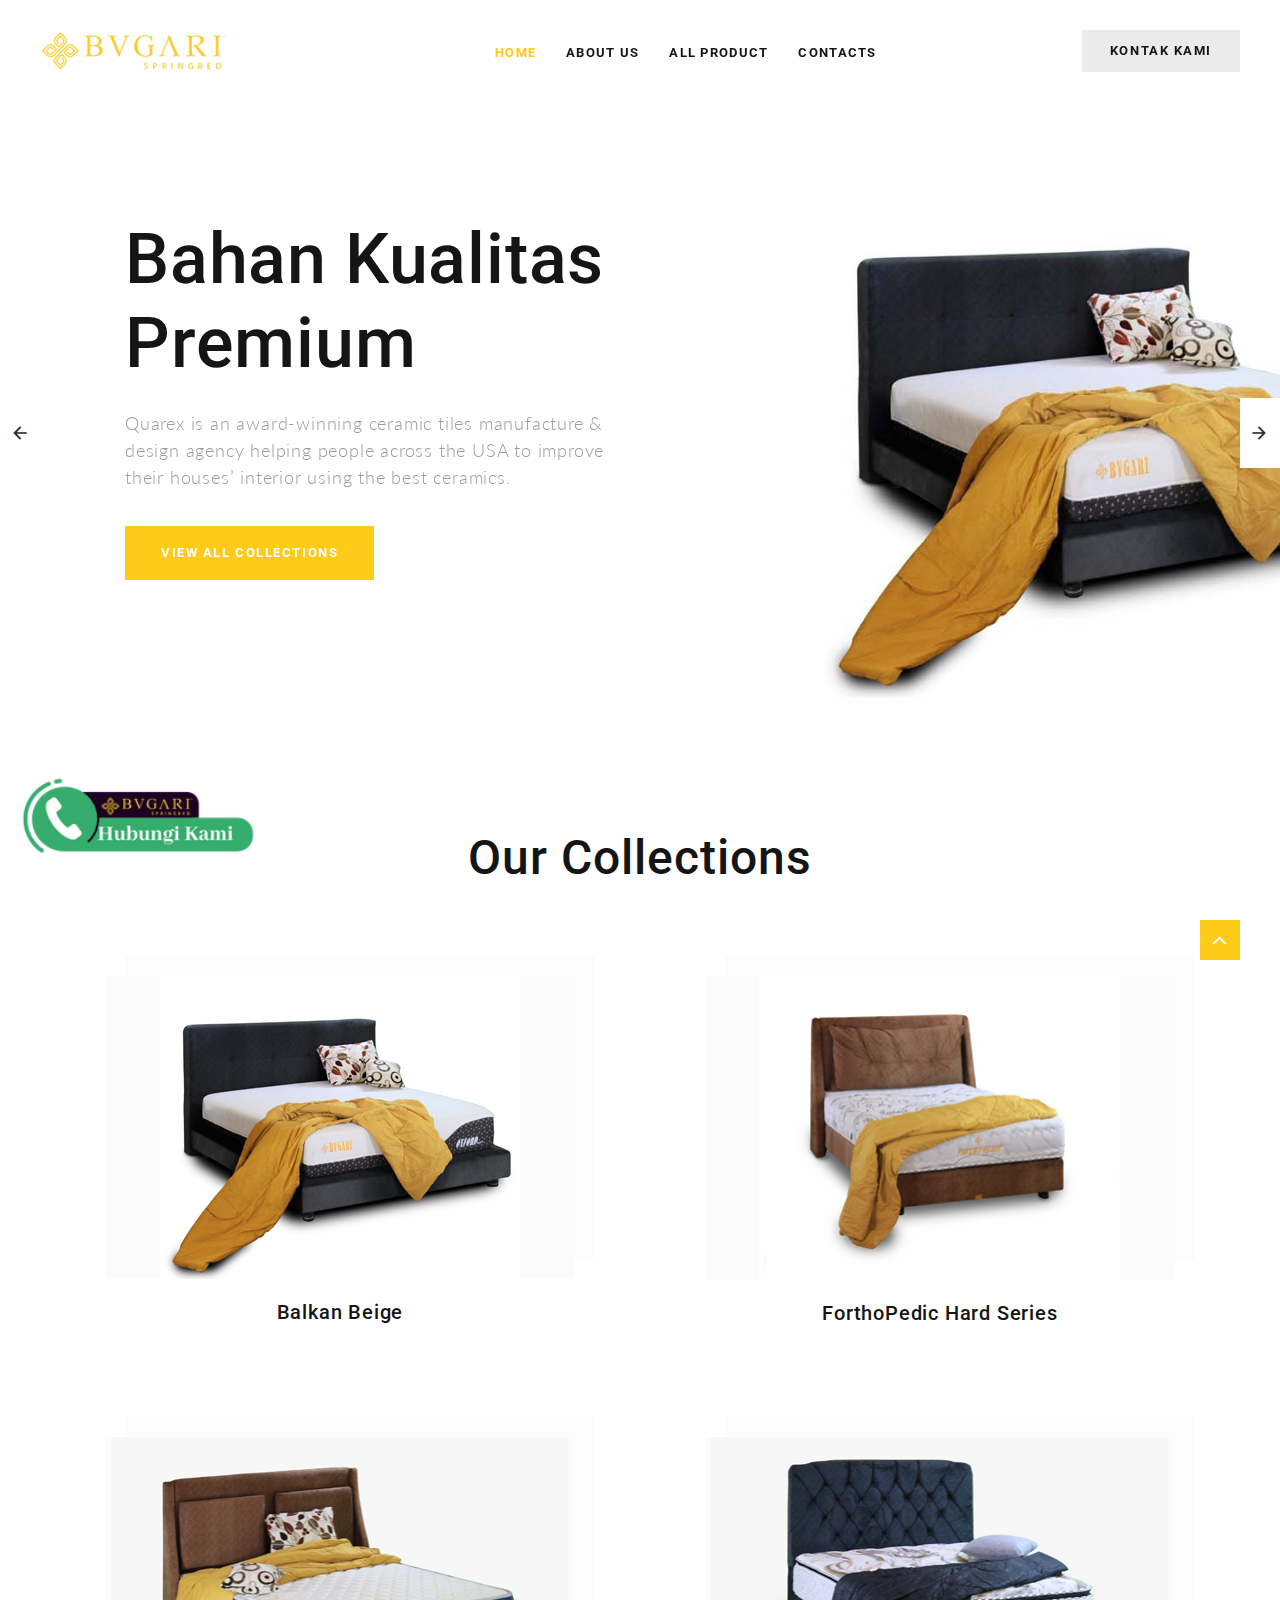
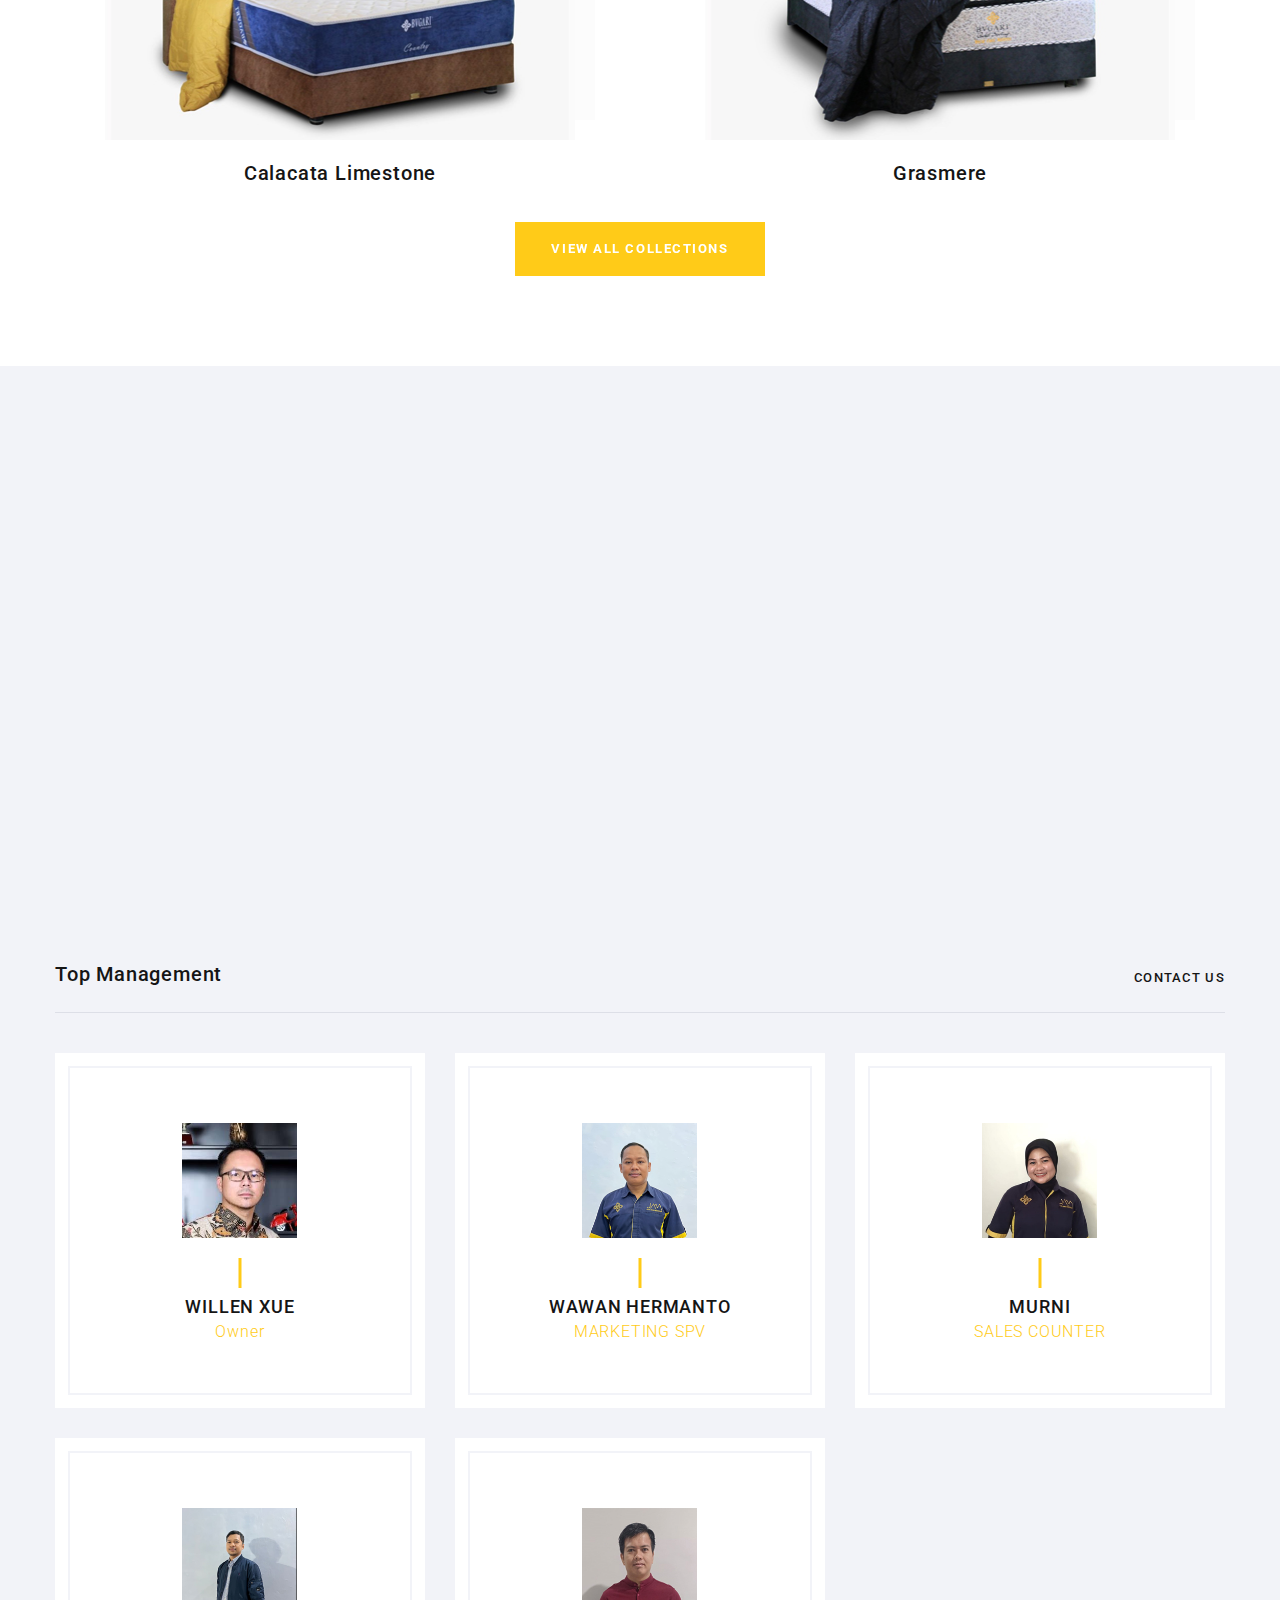
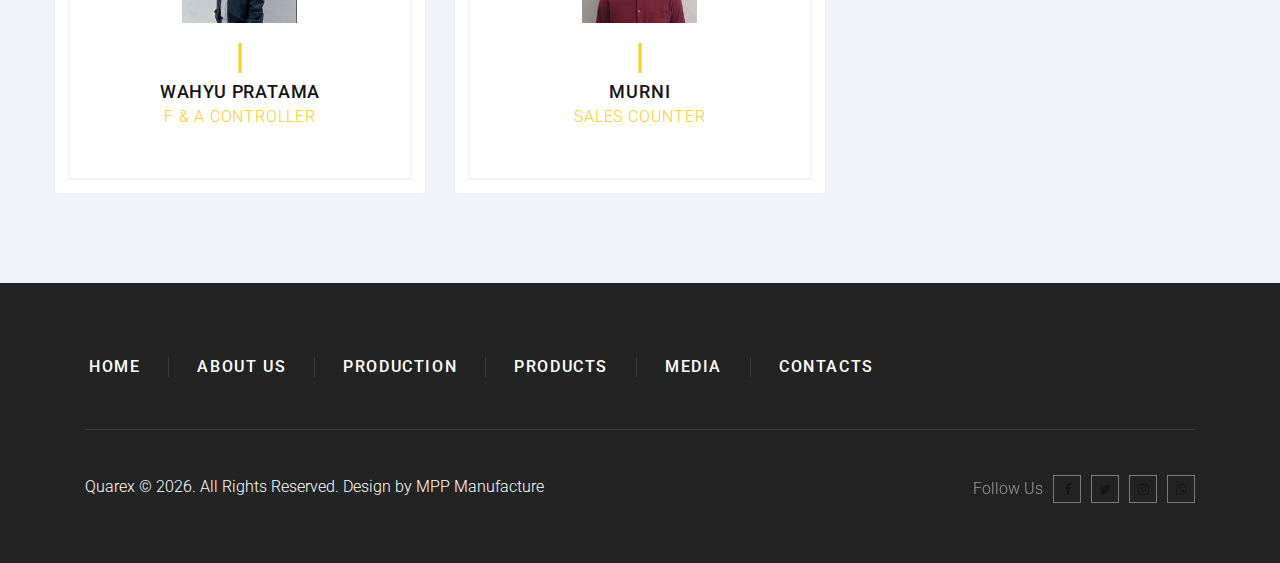
==== index.html @ 12d7d7af "Update index.html" ====
<!DOCTYPE html>
<html class="wide wow-animation" lang="en">
  <head>
    <!-- Site Title-->
    <title>Bvgari Springbed - </title>
    <meta name="format-detection" content="telephone=no">
    <meta name="viewport" content="width=device-width, height=device-height, initial-scale=1.0">
    <meta http-equiv="X-UA-Compatible" content="IE=edge">
    <meta charset="utf-8">
    <link rel="icon" href="images/favicon.png" type="image/x-icon">
    <!-- Stylesheets-->
    <link rel="stylesheet" type="text/css" href="//fonts.googleapis.com/css?family=Lato:300,400,700%7CRoboto:400,500,700">
    <link rel="stylesheet" href="css/bootstrap.css">
    <link rel="stylesheet" href="css/fonts.css">
    <link rel="stylesheet" href="css/style.css">
    <style>.ie-panel{display: none;background: #212121;padding: 10px 0;box-shadow: 3px 3px 5px 0 rgba(0,0,0,.3);clear: both;text-align:center;position: relative;z-index: 1;} html.ie-10 .ie-panel, html.lt-ie-10 .ie-panel {display: block;}</style>
  </head>
  <body>
    <div class="ie-panel"><a href="http://windows.microsoft.com/en-US/internet-explorer/"><img src="images/ie8-panel/warning_bar_0000_us.jpg" height="42" width="820" alt="You are using an outdated browser. For a faster, safer browsing experience, upgrade for free today."></a></div>
    <!-- Page Loader-->
    <div class="preloader" id="preloader">
      <div class="page-loader-logo">
        <div class="brand">
          <div class="brand__name"><img src="images/logo-bvgari.png" alt="" width="190" height="50"/>
          </div>
        </div>
      </div>
      <div class="page-loader-body">
        <div id="loadingProgressG">
          <div class="loadingProgressG" id="loadingProgressG_1"></div>
        </div>
      </div>
    </div>
    <!-- Page-->
    <div class="page">
      <!-- Page Header
        </a> -->
      <header class="page-header section">
        <!-- RD Navbar-->
        <div class="rd-navbar-wrap">
          <nav class="rd-navbar rd-navbar-creative" data-layout="rd-navbar-fixed" data-sm-layout="rd-navbar-fixed" data-sm-device-layout="rd-navbar-fixed" data-md-layout="rd-navbar-fixed" data-md-device-layout="rd-navbar-fixed" data-lg-device-layout="rd-navbar-fixed" data-lg-layout="rd-navbar-fullwidth" data-xl-device-layout="rd-navbar-fullwidth" data-xl-layout="rd-navbar-fullwidth" data-xxl-device-layout="rd-navbar-fullwidth" data-xxl-layout="rd-navbar-fullwidth" data-stick-up-clone="false" data-md-stick-up-offset="150px" data-lg-stick-up-offset="60px" data-md-stick-up="true" data-lg-stick-up="true">
            <div class="rd-navbar-main-outer">
              <div class="rd-navbar-main">
                <!-- RD Navbar Panel-->
                <div class="rd-navbar-panel">
                  <button class="rd-navbar-toggle" data-rd-navbar-toggle=".rd-navbar-nav-wrap"><span></span></button>
                  <!-- RD Navbar Brand-->
                  <div class="rd-navbar-brand"><a class="brand" href="index.html">
                      <div class="brand__name"><img src="images/logo-bvgari.png" alt="" width="190" height="50"/>
                      </div></a></div>
                </div>
                <!-- RD Navbar Nav-->
                <div class="rd-navbar-nav-wrap">
                  <div class="rd-navbar-main-item"><a class="button button-xs button-lighter" href="contacts.html">Kontak Kami</a></div>
                  <!-- RD Navbar Nav-->
                  <ul class="rd-navbar-nav">
                    <li class="active"><a href="index.html">Home</a>
                    </li>
                    <li><a href="about-us.html">About Us</a>
                    </li>
                    <li><a href="collection.html">All Product</a>
                    </li>
                    <li><a href="contacts.html">Contacts</a>
                    </li>
                  </ul>
                </div>
              </div>
            </div>
          </nav>
        </div>
      </header>
      <!-- Swiper-->
      <section class="section swiper-slider_style-3 swiper-buttons-alternate">
        <div class="swiper-container swiper-slider swiper-slider_height-1" data-loop="true" data-autoplay="4200" data-simulate-touch="false" data-additional-slides="0" data-custom-prev="#swiper-prev" data-custom-next="#swiper-next" data-custom-slide-effect="interLeaveEffect">
          <div class="swiper-wrapper">
            <div class="swiper-slide bg-gray-dark">
              <div class="slide-inner" style="background-image: url(images/slider-slide-1-1920x749.jpg);">
                <div class="swiper-slide-caption">
                  <div class="container">
                    <h1 data-caption-animate="fadeInUpSmall">Bahan Kualitas <br> Premium</h1>
                    <p class="big" style="max-width: 520px" data-caption-animate="fadeInRightSmall" data-caption-delay="300">Quarex is an award-winning ceramic tiles manufacture & design agency helping people across the USA to improve their houses’ interior using the best ceramics.</p><a class="button button-primary" href="#" data-caption-animate="fadeInRightSmall" data-caption-delay="550">View all Collections</a>
                  </div>
                </div>
              </div>
            </div>
            <div class="swiper-slide bg-gray-dark">
              <div class="slide-inner" style="background-image: url(images/slider-slide-2-1920x749.jpg);">
                <div class="swiper-slide-caption">
                  <div class="container">
                    <h1 data-caption-animate="fadeInUpSmall">Transforming Your Space</h1>
                    <p class="big" style="max-width: 520px" data-caption-animate="fadeInRightSmall" data-caption-delay="300">Our company has been the leading provider of quality tiles and tile design services to customers since 1999. We pay attention to every aspect of our work.</p><a class="button button-primary" href="#" data-caption-animate="fadeInRightSmall" data-caption-delay="550">View all Collections</a>
                  </div>
                </div>
              </div>
            </div>
            <div class="swiper-slide bg-gray-dark">
              <div class="slide-inner" style="background-image: url(images/slider-slide-3-1920x749.jpg);">
                <div class="swiper-slide-caption">
                  <div class="container">
                    <h1 data-caption-animate="fadeInUpSmall">Wide Product Variety</h1>
                    <p class="big" style="max-width: 520px" data-caption-animate="fadeInRightSmall" data-caption-delay="300">Our products have a variety of textures, finishes and performance features that allow you to choose just what you need for your new interior.</p><a class="button button-primary" href="#" data-caption-animate="fadeInRightSmall" data-caption-delay="550">View all Collections</a>
                  </div>
                </div>
              </div>
            </div>
          </div>
          <!-- Swiper pagination-->
          <div class="swiper-pagination"></div>
          <!-- Swiper Navigation-->
          <div class="swiper-button-prev"><span>Prev</span></div>
          <div class="swiper-button-next"><span>Next</span></div>
        </div>
      </section>
      <!-- Production-->
      <section class="section section-md bg-default text-center">
        <div class="container">
          <h2>Our Collections</h2>
          <div class="row row-70 row-lg-110 row-offset-1">
            <div class="col-lg-6"><a class="collection" href="#">
                <div class="collection-img"><img src="images/product-01-470x303.jpg" alt="" width="470" height="303"/>
                </div>
                <h4 class="collection-title">Balkan Beige</h4></a>
            </div>
            <div class="col-lg-6"><a class="collection" href="#">
                <div class="collection-img"><img src="images/product-02-470x303.jpg" alt="" width="470" height="303"/>
                </div>
                <h4 class="collection-title">ForthoPedic Hard Series</h4></a>
            </div>
            <div class="col-lg-6"><a class="collection" href="#">
                <div class="collection-img"><img src="images/product-03-470x303.jpg" alt="" width="470" height="303"/>
                </div>
                <h4 class="collection-title">Calacata Limestone</h4></a>
            </div>
            <div class="col-lg-6"><a class="collection" href="#">
                <div class="collection-img"><img src="images/product-04-470x303.jpg" alt="" width="470" height="303"/>
                </div>
                <h4 class="collection-title">Grasmere</h4></a>
            </div>
          </div>
          <a class="button button-primary" href="collection.html" data-caption-animate="fadeInRightSmall" data-caption-delay="550">View all Collections</a>
        </div>
      </section>
      <!-- Experience since 1999-->
      <section class="section section-md bg-gray-4">
        <div class="container">
          <div class="row row-50 justify-content-md-center justify-content-lg-between align-items-lg-center">
            <div class="col-md-10 col-lg-6 col-xl-5 wow fadeInLeftSmall">
              <div class="block-wrap-1">
                <h2>About Our Company</h2>
                <p>We are a team that brings together top-notch refinement and exports it to more than 110 countries the world. Our products form the basics of the best interiors worldwide.</p><a class="button button-darker" href="https://www.canva.com/design/DAFZkgccGFw/w0Gmjqi3jqzxrxmI_NbcDg/view?website#2">read more</a>
              </div>
            </div>
            <div class="col-md-10 col-lg-6 col-xl-7 d-flex wow fadeInRightSmall">
              <div class="thumb-video thumb-video_bordered"><img class="thumb-video__image" src="images/video-preview-962x465.jpg" alt="" width="962" height="465"/>
                <!-- <div class="thumb-video__caption"><a class="thumb-video__button" href="//vimeo.com/123196494" data-lightgallery="item"></a>
                  <h4 class="thumb-video__title">Video Presentation</h4>
                </div> -->
                <div style="position: relative; width: 100%; height: 0; padding-top: 56.2500%; padding-bottom: 0; box-shadow: 0 2px 8px 0 rgba(63,69,81,0.16); margin-top: 1.6em; margin-bottom: 0.9em; overflow: hidden; border-radius: 8px; will-change: transform;">
                <iframe loading="lazy" style="position: absolute; width: 100%; height: 100%; top: 0; left: 0; border: none; padding: 0;margin: 0;"
                  src="https:&#x2F;&#x2F;www.canva.com&#x2F;design&#x2F;DAFZktjOe5Y&#x2F;view?embed" allowfullscreen="allowfullscreen" allow="fullscreen">
                </iframe>
              </div>
              </div>
            </div>
          </div>
        </div>
      </section>

      <!-- Top Management-->
      <section class="section section-md bg-gray-4">
        <div class="container">
          <!-- Section Header-->
          <div class="section__header">
            <h4>Top Management</h4>
            <div class="section__header-element"><a class="link-cta" href="contacts.html">Contact Us</a></div>
          </div>
          <div class="row row-30">
            <div class="col-md-6 col-lg-4">
              <!-- Profile creative-->
              <article class="profile-creative">
                <div class="profile-creative__header"><img src="images/team/team (1).jpg" alt="" width="115" height="119"/>
                </div>
                <div class="profile-creative__main" data-fixed-height="">
                  <p class="profile-creative__title">WILLEN XUE</p>
                  <p class="profile-creative__subtitle">Owner</p>
                  <div class="profile-creative__element"><a href="mailto:#">info@demolink.org</a></div>
                </div>
              </article>
            </div>
            <div class="col-md-6 col-lg-4">
              <!-- Profile creative-->
              <article class="profile-creative">
                <div class="profile-creative__header"><img src="images/team/team (4).jpg" alt="" width="115" height="119"/>
                </div>
                <div class="profile-creative__main" data-fixed-height="">
                  <p class="profile-creative__title">WAWAN HERMANTO</p>
                  <p class="profile-creative__subtitle">MARKETING SPV</p>
                  <div class="profile-creative__element"><a href="mailto:#">info@demolink.org</a></div>
                </div>
              </article>
            </div>
            <div class="col-md-6 col-lg-4">
              <!-- Profile creative-->
              <article class="profile-creative">
                <div class="profile-creative__header"><img src="images/team/team (3).jpg" alt="" width="115" height="119"/>
                </div>
                <div class="profile-creative__main" data-fixed-height="">
                  <p class="profile-creative__title">MURNI</p>
                  <p class="profile-creative__subtitle">SALES COUNTER</p>
                  <div class="profile-creative__element"><a href="mailto:#">info@demolink.org</a></div>
                </div>
              </article>
            </div>
            <div class="col-md-6 col-lg-4">
              <!-- Profile creative-->
              <article class="profile-creative">
                <div class="profile-creative__header"><img src="images/team/team (2).jpg" alt="" width="115" height="119"/>
                </div>
                <div class="profile-creative__main" data-fixed-height="">
                  <p class="profile-creative__title">WAHYU PRATAMA</p>
                  <p class="profile-creative__subtitle">F & A CONTROLLER</p>
                  <div class="profile-creative__element"><a href="mailto:#">info@demolink.org</a></div>
                </div>
              </article>
            </div>
            <div class="col-md-6 col-lg-4">
              <!-- Profile creative-->
              <article class="profile-creative">
                <div class="profile-creative__header"><img src="images/team/team (5).jpg" alt="" width="115" height="119"/>
                </div>
                <div class="profile-creative__main" data-fixed-height="">
                  <p class="profile-creative__title">MURNI</p>
                  <p class="profile-creative__subtitle">SALES COUNTER</p>
                  <div class="profile-creative__element"><a href="mailto:#">info@demolink.org</a></div>
                </div>
              </article>
            </div>
          </div>
        </div>
      </section>

      <!-- Page Footer-->
      <!--  -->
      
      <style>
        .tombol_contact_us{
          position: fixed; left: 10px;bottom: 44px;z-index: 10;
        }
        .tombol_contact_us img{
          height: 80px;width: auto;
        }
      </style>
      <!-- <a href="https://wa.me/6285211381609?text=contoh%20isi%20pesan%20dikirim%20via%20whatsapp" class="tombol_contact_us"><img src="https://www.victoriafalls-guide.net/images/whatsapp-graphic.png"></a> -->
      <a href="https://wa.me/6285211381609?text=contoh%20isi%20pesan%20dikirim%20via%20whatsapp" class="tombol_contact_us"><img src="call.png"></a>
      <!-- <a href="https://wa.me/6285211381609?text=contoh%20isi%20pesan%20dikirim%20via%20whatsapp" class="tombol_contact_us"><img src="call.gif"></a> -->

      <footer class="footer-classic bg-gray-8">
        <div class="container">
          <div class="footer-classic__main">
            <ul class="list-nav-bordered">
              <li><a href="index.html">Home</a></li>
              <li><a href="about-us.html">About Us</a>
              </li>
              <li><a href="#">Production</a></li>
              <li><a href="#">Products</a></li>
              <li><a href="#">Media</a></li>
              <li><a href="contacts.html">Contacts</a>
              </li>
            </ul>
          </div>
          <div class="divider"></div>
          <div class="footer-classic__aside">
            <div class="row row-20">
              <div class="col-md-6 text-md-left">
                <!-- Rights-->
                <p class="rights"><span>Quarex</span><span>&nbsp;&copy;&nbsp;</span><span class="copyright-year"></span>. All Rights Reserved. Design by MPP Manufacture</p>
              </div>
              <div class="col-md-6 text-md-right">
                <ul class="list-inline-xxs">
                  <li>
                    <p>Follow Us</p>
                  </li>
                  <li><a class="icon icon-xs icon-style-modern fa fa-facebook" href="#"></a></li>
                  <li><a class="icon icon-xs icon-style-modern fa fa-twitter" href="#"></a></li>
                  <li><a class="icon icon-xs icon-style-modern fa fa-instagram" href="#"></a></li>
                  <li><a class="icon icon-xs icon-style-modern fa fa-whatsapp" href="#"></a></li>
                </ul>
              </div>
            </div>
          </div>
        </div>
      </footer>
    </div>
    <!-- Global Mailform Output-->
    <div class="snackbars" id="form-output-global"></div>
    <!-- Javascript-->
    <script src="js/core.min.js"></script>
    <script src="js/script.js"></script>
  </body>
</html>
---- css/fonts.css ----
/*
*
* Fonts
*//*
*
* Font Awesome Icons 4.7.0
* --------------------------------------------------
*/@font-face {	font-family: 'FontAwesome';	src: url("../fonts/fontawesome-webfont.eot?v=4.7.0");	src: url("../fonts/fontawesome-webfont.eot?#iefix&v=4.7.0") format("embedded-opentype"), url("../fonts/fontawesome-webfont.woff2?v=4.7.0") format("woff2"), url("../fonts/fontawesome-webfont.woff?v=4.7.0") format("woff"), url("../fonts/fontawesome-webfont.ttf?v=4.7.0") format("truetype"), url("../fonts/fontawesome-webfont.svg?v=4.7.0#fontawesomeregular") format("svg");	font-weight: normal;	font-style: normal;}.fa {	display: inline-block;	font-family: 'FontAwesome';	font-size: inherit;	text-rendering: auto;	-webkit-font-smoothing: antialiased;	-moz-osx-font-smoothing: grayscale;}[class*='fa-']:before {	font-weight: 400;	font-family: 'FontAwesome';}/* makes the font 33% larger relative to the icon container */.fa-lg {	font-size: 1.33333333em;	line-height: 0.75em;	vertical-align: -15%;}.fa-2x {	font-size: 2em;}.fa-3x {	font-size: 3em;}.fa-4x {	font-size: 4em;}.fa-5x {	font-size: 5em;}.fa-fw {	width: 1.28571429em;	text-align: center;}.fa-ul {	padding-left: 0;	margin-left: 2.14285714em;	list-style-type: none;}.fa-ul > li {	position: relative;}.fa-li {	position: absolute;	left: -2.14285714em;	width: 2.14285714em;	top: 0.14285714em;	text-align: center;}.fa-li.fa-lg {	left: -1.85714286em;}.fa-border {	padding: .2em .25em .15em;	border: solid 0.08em #eeeeee;	border-radius: .1em;}.fa-pull-left {	float: left;}.fa-pull-right {	float: right;}.fa.fa-pull-left {	margin-right: .3em;}.fa.fa-pull-right {	margin-left: .3em;}/* Deprecated as of 4.4.0 */.pull-right {	float: right;}.pull-left {	float: left;}.fa.pull-left {	margin-right: .3em;}.fa.pull-right {	margin-left: .3em;}.fa-spin {	-webkit-animation: fa-spin 2s infinite linear;	animation: fa-spin 2s infinite linear;}.fa-pulse {	-webkit-animation: fa-spin 1s infinite steps(8);	animation: fa-spin 1s infinite steps(8);}@-webkit-keyframes fa-spin {	0% {		-webkit-transform: rotate(0deg);		transform: rotate(0deg);	}	100% {		-webkit-transform: rotate(359deg);		transform: rotate(359deg);	}}@keyframes fa-spin {	0% {		-webkit-transform: rotate(0deg);		transform: rotate(0deg);	}	100% {		-webkit-transform: rotate(359deg);		transform: rotate(359deg);	}}.fa-rotate-90 {	-ms-filter: "progid:DXImageTransform.Microsoft.BasicImage(rotation=1)";	-webkit-transform: rotate(90deg);	-ms-transform: rotate(90deg);	transform: rotate(90deg);}.fa-rotate-180 {	-ms-filter: "progid:DXImageTransform.Microsoft.BasicImage(rotation=2)";	-webkit-transform: rotate(180deg);	-ms-transform: rotate(180deg);	transform: rotate(180deg);}.fa-rotate-270 {	-ms-filter: "progid:DXImageTransform.Microsoft.BasicImage(rotation=3)";	-webkit-transform: rotate(270deg);	-ms-transform: rotate(270deg);	transform: rotate(270deg);}.fa-flip-horizontal {	-ms-filter: "progid:DXImageTransform.Microsoft.BasicImage(rotation=0, mirror=1)";	-webkit-transform: scale(-1, 1);	-ms-transform: scale(-1, 1);	transform: scale(-1, 1);}.fa-flip-vertical {	-ms-filter: "progid:DXImageTransform.Microsoft.BasicImage(rotation=2, mirror=1)";	-webkit-transform: scale(1, -1);	-ms-transform: scale(1, -1);	transform: scale(1, -1);}:root .fa-rotate-90,:root .fa-rotate-180,:root .fa-rotate-270,:root .fa-flip-horizontal,:root .fa-flip-vertical {	filter: none;}.fa-stack {	position: relative;	display: inline-block;	width: 2em;	height: 2em;	line-height: 2em;	vertical-align: middle;}.fa-stack-1x,.fa-stack-2x {	position: absolute;	left: 0;	width: 100%;	text-align: center;}.fa-stack-1x {	line-height: inherit;}.fa-stack-2x {	font-size: 2em;}.fa-inverse {	color: #ffffff;}/* Font Awesome uses the Unicode Private Use Area (PUA) to ensure screen
   readers do not read off random characters that represent icons */.fa-glass:before {	content: "\f000";}.fa-music:before {	content: "\f001";}.fa-search:before {	content: "\f002";}.fa-envelope-o:before {	content: "\f003";}.fa-heart:before {	content: "\f004";}.fa-star:before {	content: "\f005";}.fa-star-o:before {	content: "\f006";}.fa-user:before {	content: "\f007";}.fa-film:before {	content: "\f008";}.fa-th-large:before {	content: "\f009";}.fa-th:before {	content: "\f00a";}.fa-th-list:before {	content: "\f00b";}.fa-check:before {	content: "\f00c";}.fa-remove:before,.fa-close:before,.fa-times:before {	content: "\f00d";}.fa-search-plus:before {	content: "\f00e";}.fa-search-minus:before {	content: "\f010";}.fa-power-off:before {	content: "\f011";}.fa-signal:before {	content: "\f012";}.fa-gear:before,.fa-cog:before {	content: "\f013";}.fa-trash-o:before {	content: "\f014";}.fa-home:before {	content: "\f015";}.fa-file-o:before {	content: "\f016";}.fa-clock-o:before {	content: "\f017";}.fa-road:before {	content: "\f018";}.fa-download:before {	content: "\f019";}.fa-arrow-circle-o-down:before {	content: "\f01a";}.fa-arrow-circle-o-up:before {	content: "\f01b";}.fa-inbox:before {	content: "\f01c";}.fa-play-circle-o:before {	content: "\f01d";}.fa-rotate-right:before,.fa-repeat:before {	content: "\f01e";}.fa-refresh:before {	content: "\f021";}.fa-list-alt:before {	content: "\f022";}.fa-lock:before {	content: "\f023";}.fa-flag:before {	content: "\f024";}.fa-headphones:before {	content: "\f025";}.fa-volume-off:before {	content: "\f026";}.fa-volume-down:before {	content: "\f027";}.fa-volume-up:before {	content: "\f028";}.fa-qrcode:before {	content: "\f029";}.fa-barcode:before {	content: "\f02a";}.fa-tag:before {	content: "\f02b";}.fa-tags:before {	content: "\f02c";}.fa-book:before {	content: "\f02d";}.fa-bookmark:before {	content: "\f02e";}.fa-print:before {	content: "\f02f";}.fa-camera:before {	content: "\f030";}.fa-font:before {	content: "\f031";}.fa-bold:before {	content: "\f032";}.fa-italic:before {	content: "\f033";}.fa-text-height:before {	content: "\f034";}.fa-text-width:before {	content: "\f035";}.fa-align-left:before {	content: "\f036";}.fa-align-center:before {	content: "\f037";}.fa-align-right:before {	content: "\f038";}.fa-align-justify:before {	content: "\f039";}.fa-list:before {	content: "\f03a";}.fa-dedent:before,.fa-outdent:before {	content: "\f03b";}.fa-indent:before {	content: "\f03c";}.fa-video-camera:before {	content: "\f03d";}.fa-photo:before,.fa-image:before,.fa-picture-o:before {	content: "\f03e";}.fa-pencil:before {	content: "\f040";}.fa-map-marker:before {	content: "\f041";}.fa-adjust:before {	content: "\f042";}.fa-tint:before {	content: "\f043";}.fa-edit:before,.fa-pencil-square-o:before {	content: "\f044";}.fa-share-square-o:before {	content: "\f045";}.fa-check-square-o:before {	content: "\f046";}.fa-arrows:before {	content: "\f047";}.fa-step-backward:before {	content: "\f048";}.fa-fast-backward:before {	content: "\f049";}.fa-backward:before {	content: "\f04a";}.fa-play:before {	content: "\f04b";}.fa-pause:before {	content: "\f04c";}.fa-stop:before {	content: "\f04d";}.fa-forward:before {	content: "\f04e";}.fa-fast-forward:before {	content: "\f050";}.fa-step-forward:before {	content: "\f051";}.fa-eject:before {	content: "\f052";}.fa-chevron-left:before {	content: "\f053";}.fa-chevron-right:before {	content: "\f054";}.fa-plus-circle:before {	content: "\f055";}.fa-minus-circle:before {	content: "\f056";}.fa-times-circle:before {	content: "\f057";}.fa-check-circle:before {	content: "\f058";}.fa-question-circle:before {	content: "\f059";}.fa-info-circle:before {	content: "\f05a";}.fa-crosshairs:before {	content: "\f05b";}.fa-times-circle-o:before {	content: "\f05c";}.fa-check-circle-o:before {	content: "\f05d";}.fa-ban:before {	content: "\f05e";}.fa-arrow-left:before {	content: "\f060";}.fa-arrow-right:before {	content: "\f061";}.fa-arrow-up:before {	content: "\f062";}.fa-arrow-down:before {	content: "\f063";}.fa-mail-forward:before,.fa-share:before {	content: "\f064";}.fa-expand:before {	content: "\f065";}.fa-compress:before {	content: "\f066";}.fa-plus:before {	content: "\f067";}.fa-minus:before {	content: "\f068";}.fa-asterisk:before {	content: "\f069";}.fa-exclamation-circle:before {	content: "\f06a";}.fa-gift:before {	content: "\f06b";}.fa-leaf:before {	content: "\f06c";}.fa-fire:before {	content: "\f06d";}.fa-eye:before {	content: "\f06e";}.fa-eye-slash:before {	content: "\f070";}.fa-warning:before,.fa-exclamation-triangle:before {	content: "\f071";}.fa-plane:before {	content: "\f072";}.fa-calendar:before {	content: "\f073";}.fa-random:before {	content: "\f074";}.fa-comment:before {	content: "\f075";}.fa-magnet:before {	content: "\f076";}.fa-chevron-up:before {	content: "\f077";}.fa-chevron-down:before {	content: "\f078";}.fa-retweet:before {	content: "\f079";}.fa-shopping-cart:before {	content: "\f07a";}.fa-folder:before {	content: "\f07b";}.fa-folder-open:before {	content: "\f07c";}.fa-arrows-v:before {	content: "\f07d";}.fa-arrows-h:before {	content: "\f07e";}.fa-bar-chart-o:before,.fa-bar-chart:before {	content: "\f080";}.fa-twitter-square:before {	content: "\f081";}.fa-facebook-square:before {	content: "\f082";}.fa-camera-retro:before {	content: "\f083";}.fa-key:before {	content: "\f084";}.fa-gears:before,.fa-cogs:before {	content: "\f085";}.fa-comments:before {	content: "\f086";}.fa-thumbs-o-up:before {	content: "\f087";}.fa-thumbs-o-down:before {	content: "\f088";}.fa-star-half:before {	content: "\f089";}.fa-heart-o:before {	content: "\f08a";}.fa-sign-out:before {	content: "\f08b";}.fa-linkedin-square:before {	content: "\f08c";}.fa-thumb-tack:before {	content: "\f08d";}.fa-external-link:before {	content: "\f08e";}.fa-sign-in:before {	content: "\f090";}.fa-trophy:before {	content: "\f091";}.fa-github-square:before {	content: "\f092";}.fa-upload:before {	content: "\f093";}.fa-lemon-o:before {	content: "\f094";}.fa-phone:before {	content: "\f095";}.fa-square-o:before {	content: "\f096";}.fa-bookmark-o:before {	content: "\f097";}.fa-phone-square:before {	content: "\f098";}.fa-twitter:before {	content: "\f099";}.fa-facebook-f:before,.fa-facebook:before {	content: "\f09a";}.fa-github:before {	content: "\f09b";}.fa-unlock:before {	content: "\f09c";}.fa-credit-card:before {	content: "\f09d";}.fa-feed:before,.fa-rss:before {	content: "\f09e";}.fa-hdd-o:before {	content: "\f0a0";}.fa-bullhorn:before {	content: "\f0a1";}.fa-bell:before {	content: "\f0f3";}.fa-certificate:before {	content: "\f0a3";}.fa-hand-o-right:before {	content: "\f0a4";}.fa-hand-o-left:before {	content: "\f0a5";}.fa-hand-o-up:before {	content: "\f0a6";}.fa-hand-o-down:before {	content: "\f0a7";}.fa-arrow-circle-left:before {	content: "\f0a8";}.fa-arrow-circle-right:before {	content: "\f0a9";}.fa-arrow-circle-up:before {	content: "\f0aa";}.fa-arrow-circle-down:before {	content: "\f0ab";}.fa-globe:before {	content: "\f0ac";}.fa-wrench:before {	content: "\f0ad";}.fa-tasks:before {	content: "\f0ae";}.fa-filter:before {	content: "\f0b0";}.fa-briefcase:before {	content: "\f0b1";}.fa-arrows-alt:before {	content: "\f0b2";}.fa-group:before,.fa-users:before {	content: "\f0c0";}.fa-chain:before,.fa-link:before {	content: "\f0c1";}.fa-cloud:before {	content: "\f0c2";}.fa-flask:before {	content: "\f0c3";}.fa-cut:before,.fa-scissors:before {	content: "\f0c4";}.fa-copy:before,.fa-files-o:before {	content: "\f0c5";}.fa-paperclip:before {	content: "\f0c6";}.fa-save:before,.fa-floppy-o:before {	content: "\f0c7";}.fa-square:before {	content: "\f0c8";}.fa-navicon:before,.fa-reorder:before,.fa-bars:before {	content: "\f0c9";}.fa-list-ul:before {	content: "\f0ca";}.fa-list-ol:before {	content: "\f0cb";}.fa-strikethrough:before {	content: "\f0cc";}.fa-underline:before {	content: "\f0cd";}.fa-table:before {	content: "\f0ce";}.fa-magic:before {	content: "\f0d0";}.fa-truck:before {	content: "\f0d1";}.fa-pinterest:before {	content: "\f0d2";}.fa-pinterest-square:before {	content: "\f0d3";}.fa-google-plus-square:before {	content: "\f0d4";}.fa-google-plus:before {	content: "\f0d5";}.fa-money:before {	content: "\f0d6";}.fa-caret-down:before {	content: "\f0d7";}.fa-caret-up:before {	content: "\f0d8";}.fa-caret-left:before {	content: "\f0d9";}.fa-caret-right:before {	content: "\f0da";}.fa-columns:before {	content: "\f0db";}.fa-unsorted:before,.fa-sort:before {	content: "\f0dc";}.fa-sort-down:before,.fa-sort-desc:before {	content: "\f0dd";}.fa-sort-up:before,.fa-sort-asc:before {	content: "\f0de";}.fa-envelope:before {	content: "\f0e0";}.fa-linkedin:before {	content: "\f0e1";}.fa-rotate-left:before,.fa-undo:before {	content: "\f0e2";}.fa-legal:before,.fa-gavel:before {	content: "\f0e3";}.fa-dashboard:before,.fa-tachometer:before {	content: "\f0e4";}.fa-comment-o:before {	content: "\f0e5";}.fa-comments-o:before {	content: "\f0e6";}.fa-flash:before,.fa-bolt:before {	content: "\f0e7";}.fa-sitemap:before {	content: "\f0e8";}.fa-umbrella:before {	content: "\f0e9";}.fa-paste:before,.fa-clipboard:before {	content: "\f0ea";}.fa-lightbulb-o:before {	content: "\f0eb";}.fa-exchange:before {	content: "\f0ec";}.fa-cloud-download:before {	content: "\f0ed";}.fa-cloud-upload:before {	content: "\f0ee";}.fa-user-md:before {	content: "\f0f0";}.fa-stethoscope:before {	content: "\f0f1";}.fa-suitcase:before {	content: "\f0f2";}.fa-bell-o:before {	content: "\f0a2";}.fa-coffee:before {	content: "\f0f4";}.fa-cutlery:before {	content: "\f0f5";}.fa-file-text-o:before {	content: "\f0f6";}.fa-building-o:before {	content: "\f0f7";}.fa-hospital-o:before {	content: "\f0f8";}.fa-ambulance:before {	content: "\f0f9";}.fa-medkit:before {	content: "\f0fa";}.fa-fighter-jet:before {	content: "\f0fb";}.fa-beer:before {	content: "\f0fc";}.fa-h-square:before {	content: "\f0fd";}.fa-plus-square:before {	content: "\f0fe";}.fa-angle-double-left:before {	content: "\f100";}.fa-angle-double-right:before {	content: "\f101";}.fa-angle-double-up:before {	content: "\f102";}.fa-angle-double-down:before {	content: "\f103";}.fa-angle-left:before {	content: "\f104";}.fa-angle-right:before {	content: "\f105";}.fa-angle-up:before {	content: "\f106";}.fa-angle-down:before {	content: "\f107";}.fa-desktop:before {	content: "\f108";}.fa-laptop:before {	content: "\f109";}.fa-tablet:before {	content: "\f10a";}.fa-mobile-phone:before,.fa-mobile:before {	content: "\f10b";}.fa-circle-o:before {	content: "\f10c";}.fa-quote-left:before {	content: "\f10d";}.fa-quote-right:before {	content: "\f10e";}.fa-spinner:before {	content: "\f110";}.fa-circle:before {	content: "\f111";}.fa-mail-reply:before,.fa-reply:before {	content: "\f112";}.fa-github-alt:before {	content: "\f113";}.fa-folder-o:before {	content: "\f114";}.fa-folder-open-o:before {	content: "\f115";}.fa-smile-o:before {	content: "\f118";}.fa-frown-o:before {	content: "\f119";}.fa-meh-o:before {	content: "\f11a";}.fa-gamepad:before {	content: "\f11b";}.fa-keyboard-o:before {	content: "\f11c";}.fa-flag-o:before {	content: "\f11d";}.fa-flag-checkered:before {	content: "\f11e";}.fa-terminal:before {	content: "\f120";}.fa-code:before {	content: "\f121";}.fa-mail-reply-all:before,.fa-reply-all:before {	content: "\f122";}.fa-star-half-empty:before,.fa-star-half-full:before,.fa-star-half-o:before {	content: "\f123";}.fa-location-arrow:before {	content: "\f124";}.fa-crop:before {	content: "\f125";}.fa-code-fork:before {	content: "\f126";}.fa-unlink:before,.fa-chain-broken:before {	content: "\f127";}.fa-question:before {	content: "\f128";}.fa-info:before {	content: "\f129";}.fa-exclamation:before {	content: "\f12a";}.fa-superscript:before {	content: "\f12b";}.fa-subscript:before {	content: "\f12c";}.fa-eraser:before {	content: "\f12d";}.fa-puzzle-piece:before {	content: "\f12e";}.fa-microphone:before {	content: "\f130";}.fa-microphone-slash:before {	content: "\f131";}.fa-shield:before {	content: "\f132";}.fa-calendar-o:before {	content: "\f133";}.fa-fire-extinguisher:before {	content: "\f134";}.fa-rocket:before {	content: "\f135";}.fa-maxcdn:before {	content: "\f136";}.fa-chevron-circle-left:before {	content: "\f137";}.fa-chevron-circle-right:before {	content: "\f138";}.fa-chevron-circle-up:before {	content: "\f139";}.fa-chevron-circle-down:before {	content: "\f13a";}.fa-html5:before {	content: "\f13b";}.fa-css3:before {	content: "\f13c";}.fa-anchor:before {	content: "\f13d";}.fa-unlock-alt:before {	content: "\f13e";}.fa-bullseye:before {	content: "\f140";}.fa-ellipsis-h:before {	content: "\f141";}.fa-ellipsis-v:before {	content: "\f142";}.fa-rss-square:before {	content: "\f143";}.fa-play-circle:before {	content: "\f144";}.fa-ticket:before {	content: "\f145";}.fa-minus-square:before {	content: "\f146";}.fa-minus-square-o:before {	content: "\f147";}.fa-level-up:before {	content: "\f148";}.fa-level-down:before {	content: "\f149";}.fa-check-square:before {	content: "\f14a";}.fa-pencil-square:before {	content: "\f14b";}.fa-external-link-square:before {	content: "\f14c";}.fa-share-square:before {	content: "\f14d";}.fa-compass:before {	content: "\f14e";}.fa-toggle-down:before,.fa-caret-square-o-down:before {	content: "\f150";}.fa-toggle-up:before,.fa-caret-square-o-up:before {	content: "\f151";}.fa-toggle-right:before,.fa-caret-square-o-right:before {	content: "\f152";}.fa-euro:before,.fa-eur:before {	content: "\f153";}.fa-gbp:before {	content: "\f154";}.fa-dollar:before,.fa-usd:before {	content: "\f155";}.fa-rupee:before,.fa-inr:before {	content: "\f156";}.fa-cny:before,.fa-rmb:before,.fa-yen:before,.fa-jpy:before {	content: "\f157";}.fa-ruble:before,.fa-rouble:before,.fa-rub:before {	content: "\f158";}.fa-won:before,.fa-krw:before {	content: "\f159";}.fa-bitcoin:before,.fa-btc:before {	content: "\f15a";}.fa-file:before {	content: "\f15b";}.fa-file-text:before {	content: "\f15c";}.fa-sort-alpha-asc:before {	content: "\f15d";}.fa-sort-alpha-desc:before {	content: "\f15e";}.fa-sort-amount-asc:before {	content: "\f160";}.fa-sort-amount-desc:before {	content: "\f161";}.fa-sort-numeric-asc:before {	content: "\f162";}.fa-sort-numeric-desc:before {	content: "\f163";}.fa-thumbs-up:before {	content: "\f164";}.fa-thumbs-down:before {	content: "\f165";}.fa-youtube-square:before {	content: "\f166";}.fa-youtube:before {	content: "\f167";}.fa-xing:before {	content: "\f168";}.fa-xing-square:before {	content: "\f169";}.fa-youtube-play:before {	content: "\f16a";}.fa-dropbox:before {	content: "\f16b";}.fa-stack-overflow:before {	content: "\f16c";}.fa-instagram:before {	content: "\f16d";}.fa-flickr:before {	content: "\f16e";}.fa-adn:before {	content: "\f170";}.fa-bitbucket:before {	content: "\f171";}.fa-bitbucket-square:before {	content: "\f172";}.fa-tumblr:before {	content: "\f173";}.fa-tumblr-square:before {	content: "\f174";}.fa-long-arrow-down:before {	content: "\f175";}.fa-long-arrow-up:before {	content: "\f176";}.fa-long-arrow-left:before {	content: "\f177";}.fa-long-arrow-right:before {	content: "\f178";}.fa-apple:before {	content: "\f179";}.fa-windows:before {	content: "\f17a";}.fa-android:before {	content: "\f17b";}.fa-linux:before {	content: "\f17c";}.fa-dribbble:before {	content: "\f17d";}.fa-skype:before {	content: "\f17e";}.fa-foursquare:before {	content: "\f180";}.fa-trello:before {	content: "\f181";}.fa-female:before {	content: "\f182";}.fa-male:before {	content: "\f183";}.fa-gittip:before,.fa-gratipay:before {	content: "\f184";}.fa-sun-o:before {	content: "\f185";}.fa-moon-o:before {	content: "\f186";}.fa-archive:before {	content: "\f187";}.fa-bug:before {	content: "\f188";}.fa-vk:before {	content: "\f189";}.fa-weibo:before {	content: "\f18a";}.fa-renren:before {	content: "\f18b";}.fa-pagelines:before {	content: "\f18c";}.fa-stack-exchange:before {	content: "\f18d";}.fa-arrow-circle-o-right:before {	content: "\f18e";}.fa-arrow-circle-o-left:before {	content: "\f190";}.fa-toggle-left:before,.fa-caret-square-o-left:before {	content: "\f191";}.fa-dot-circle-o:before {	content: "\f192";}.fa-wheelchair:before {	content: "\f193";}.fa-vimeo-square:before {	content: "\f194";}.fa-turkish-lira:before,.fa-try:before {	content: "\f195";}.fa-plus-square-o:before {	content: "\f196";}.fa-space-shuttle:before {	content: "\f197";}.fa-slack:before {	content: "\f198";}.fa-envelope-square:before {	content: "\f199";}.fa-wordpress:before {	content: "\f19a";}.fa-openid:before {	content: "\f19b";}.fa-institution:before,.fa-bank:before,.fa-university:before {	content: "\f19c";}.fa-mortar-board:before,.fa-graduation-cap:before {	content: "\f19d";}.fa-yahoo:before {	content: "\f19e";}.fa-google:before {	content: "\f1a0";}.fa-reddit:before {	content: "\f1a1";}.fa-reddit-square:before {	content: "\f1a2";}.fa-stumbleupon-circle:before {	content: "\f1a3";}.fa-stumbleupon:before {	content: "\f1a4";}.fa-delicious:before {	content: "\f1a5";}.fa-digg:before {	content: "\f1a6";}.fa-pied-piper-pp:before {	content: "\f1a7";}.fa-pied-piper-alt:before {	content: "\f1a8";}.fa-drupal:before {	content: "\f1a9";}.fa-joomla:before {	content: "\f1aa";}.fa-language:before {	content: "\f1ab";}.fa-fax:before {	content: "\f1ac";}.fa-building:before {	content: "\f1ad";}.fa-child:before {	content: "\f1ae";}.fa-paw:before {	content: "\f1b0";}.fa-spoon:before {	content: "\f1b1";}.fa-cube:before {	content: "\f1b2";}.fa-cubes:before {	content: "\f1b3";}.fa-behance:before {	content: "\f1b4";}.fa-behance-square:before {	content: "\f1b5";}.fa-steam:before {	content: "\f1b6";}.fa-steam-square:before {	content: "\f1b7";}.fa-recycle:before {	content: "\f1b8";}.fa-automobile:before,.fa-car:before {	content: "\f1b9";}.fa-cab:before,.fa-taxi:before {	content: "\f1ba";}.fa-tree:before {	content: "\f1bb";}.fa-spotify:before {	content: "\f1bc";}.fa-deviantart:before {	content: "\f1bd";}.fa-soundcloud:before {	content: "\f1be";}.fa-database:before {	content: "\f1c0";}.fa-file-pdf-o:before {	content: "\f1c1";}.fa-file-word-o:before {	content: "\f1c2";}.fa-file-excel-o:before {	content: "\f1c3";}.fa-file-powerpoint-o:before {	content: "\f1c4";}.fa-file-photo-o:before,.fa-file-picture-o:before,.fa-file-image-o:before {	content: "\f1c5";}.fa-file-zip-o:before,.fa-file-archive-o:before {	content: "\f1c6";}.fa-file-sound-o:before,.fa-file-audio-o:before {	content: "\f1c7";}.fa-file-movie-o:before,.fa-file-video-o:before {	content: "\f1c8";}.fa-file-code-o:before {	content: "\f1c9";}.fa-vine:before {	content: "\f1ca";}.fa-codepen:before {	content: "\f1cb";}.fa-jsfiddle:before {	content: "\f1cc";}.fa-life-bouy:before,.fa-life-buoy:before,.fa-life-saver:before,.fa-support:before,.fa-life-ring:before {	content: "\f1cd";}.fa-circle-o-notch:before {	content: "\f1ce";}.fa-ra:before,.fa-resistance:before,.fa-rebel:before {	content: "\f1d0";}.fa-ge:before,.fa-empire:before {	content: "\f1d1";}.fa-git-square:before {	content: "\f1d2";}.fa-git:before {	content: "\f1d3";}.fa-y-combinator-square:before,.fa-yc-square:before,.fa-hacker-news:before {	content: "\f1d4";}.fa-tencent-weibo:before {	content: "\f1d5";}.fa-qq:before {	content: "\f1d6";}.fa-wechat:before,.fa-weixin:before {	content: "\f1d7";}.fa-send:before,.fa-paper-plane:before {	content: "\f1d8";}.fa-send-o:before,.fa-paper-plane-o:before {	content: "\f1d9";}.fa-history:before {	content: "\f1da";}.fa-circle-thin:before {	content: "\f1db";}.fa-header:before {	content: "\f1dc";}.fa-paragraph:before {	content: "\f1dd";}.fa-sliders:before {	content: "\f1de";}.fa-share-alt:before {	content: "\f1e0";}.fa-share-alt-square:before {	content: "\f1e1";}.fa-bomb:before {	content: "\f1e2";}.fa-soccer-ball-o:before,.fa-futbol-o:before {	content: "\f1e3";}.fa-tty:before {	content: "\f1e4";}.fa-binoculars:before {	content: "\f1e5";}.fa-plug:before {	content: "\f1e6";}.fa-slideshare:before {	content: "\f1e7";}.fa-twitch:before {	content: "\f1e8";}.fa-yelp:before {	content: "\f1e9";}.fa-newspaper-o:before {	content: "\f1ea";}.fa-wifi:before {	content: "\f1eb";}.fa-calculator:before {	content: "\f1ec";}.fa-paypal:before {	content: "\f1ed";}.fa-google-wallet:before {	content: "\f1ee";}.fa-cc-visa:before {	content: "\f1f0";}.fa-cc-mastercard:before {	content: "\f1f1";}.fa-cc-discover:before {	content: "\f1f2";}.fa-cc-amex:before {	content: "\f1f3";}.fa-cc-paypal:before {	content: "\f1f4";}.fa-cc-stripe:before {	content: "\f1f5";}.fa-bell-slash:before {	content: "\f1f6";}.fa-bell-slash-o:before {	content: "\f1f7";}.fa-trash:before {	content: "\f1f8";}.fa-copyright:before {	content: "\f1f9";}.fa-at:before {	content: "\f1fa";}.fa-eyedropper:before {	content: "\f1fb";}.fa-paint-brush:before {	content: "\f1fc";}.fa-birthday-cake:before {	content: "\f1fd";}.fa-area-chart:before {	content: "\f1fe";}.fa-pie-chart:before {	content: "\f200";}.fa-line-chart:before {	content: "\f201";}.fa-lastfm:before {	content: "\f202";}.fa-lastfm-square:before {	content: "\f203";}.fa-toggle-off:before {	content: "\f204";}.fa-toggle-on:before {	content: "\f205";}.fa-bicycle:before {	content: "\f206";}.fa-bus:before {	content: "\f207";}.fa-ioxhost:before {	content: "\f208";}.fa-angellist:before {	content: "\f209";}.fa-cc:before {	content: "\f20a";}.fa-shekel:before,.fa-sheqel:before,.fa-ils:before {	content: "\f20b";}.fa-meanpath:before {	content: "\f20c";}.fa-buysellads:before {	content: "\f20d";}.fa-connectdevelop:before {	content: "\f20e";}.fa-dashcube:before {	content: "\f210";}.fa-forumbee:before {	content: "\f211";}.fa-leanpub:before {	content: "\f212";}.fa-sellsy:before {	content: "\f213";}.fa-shirtsinbulk:before {	content: "\f214";}.fa-simplybuilt:before {	content: "\f215";}.fa-skyatlas:before {	content: "\f216";}.fa-cart-plus:before {	content: "\f217";}.fa-cart-arrow-down:before {	content: "\f218";}.fa-diamond:before {	content: "\f219";}.fa-ship:before {	content: "\f21a";}.fa-user-secret:before {	content: "\f21b";}.fa-motorcycle:before {	content: "\f21c";}.fa-street-view:before {	content: "\f21d";}.fa-heartbeat:before {	content: "\f21e";}.fa-venus:before {	content: "\f221";}.fa-mars:before {	content: "\f222";}.fa-mercury:before {	content: "\f223";}.fa-intersex:before,.fa-transgender:before {	content: "\f224";}.fa-transgender-alt:before {	content: "\f225";}.fa-venus-double:before {	content: "\f226";}.fa-mars-double:before {	content: "\f227";}.fa-venus-mars:before {	content: "\f228";}.fa-mars-stroke:before {	content: "\f229";}.fa-mars-stroke-v:before {	content: "\f22a";}.fa-mars-stroke-h:before {	content: "\f22b";}.fa-neuter:before {	content: "\f22c";}.fa-genderless:before {	content: "\f22d";}.fa-facebook-official:before {	content: "\f230";}.fa-pinterest-p:before {	content: "\f231";}.fa-whatsapp:before {	content: "\f232";}.fa-server:before {	content: "\f233";}.fa-user-plus:before {	content: "\f234";}.fa-user-times:before {	content: "\f235";}.fa-hotel:before,.fa-bed:before {	content: "\f236";}.fa-viacoin:before {	content: "\f237";}.fa-train:before {	content: "\f238";}.fa-subway:before {	content: "\f239";}.fa-medium:before {	content: "\f23a";}.fa-yc:before,.fa-y-combinator:before {	content: "\f23b";}.fa-optin-monster:before {	content: "\f23c";}.fa-opencart:before {	content: "\f23d";}.fa-expeditedssl:before {	content: "\f23e";}.fa-battery-4:before,.fa-battery:before,.fa-battery-full:before {	content: "\f240";}.fa-battery-3:before,.fa-battery-three-quarters:before {	content: "\f241";}.fa-battery-2:before,.fa-battery-half:before {	content: "\f242";}.fa-battery-1:before,.fa-battery-quarter:before {	content: "\f243";}.fa-battery-0:before,.fa-battery-empty:before {	content: "\f244";}.fa-mouse-pointer:before {	content: "\f245";}.fa-i-cursor:before {	content: "\f246";}.fa-object-group:before {	content: "\f247";}.fa-object-ungroup:before {	content: "\f248";}.fa-sticky-note:before {	content: "\f249";}.fa-sticky-note-o:before {	content: "\f24a";}.fa-cc-jcb:before {	content: "\f24b";}.fa-cc-diners-club:before {	content: "\f24c";}.fa-clone:before {	content: "\f24d";}.fa-balance-scale:before {	content: "\f24e";}.fa-hourglass-o:before {	content: "\f250";}.fa-hourglass-1:before,.fa-hourglass-start:before {	content: "\f251";}.fa-hourglass-2:before,.fa-hourglass-half:before {	content: "\f252";}.fa-hourglass-3:before,.fa-hourglass-end:before {	content: "\f253";}.fa-hourglass:before {	content: "\f254";}.fa-hand-grab-o:before,.fa-hand-rock-o:before {	content: "\f255";}.fa-hand-stop-o:before,.fa-hand-paper-o:before {	content: "\f256";}.fa-hand-scissors-o:before {	content: "\f257";}.fa-hand-lizard-o:before {	content: "\f258";}.fa-hand-spock-o:before {	content: "\f259";}.fa-hand-pointer-o:before {	content: "\f25a";}.fa-hand-peace-o:before {	content: "\f25b";}.fa-trademark:before {	content: "\f25c";}.fa-registered:before {	content: "\f25d";}.fa-creative-commons:before {	content: "\f25e";}.fa-gg:before {	content: "\f260";}.fa-gg-circle:before {	content: "\f261";}.fa-tripadvisor:before {	content: "\f262";}.fa-odnoklassniki:before {	content: "\f263";}.fa-odnoklassniki-square:before {	content: "\f264";}.fa-get-pocket:before {	content: "\f265";}.fa-wikipedia-w:before {	content: "\f266";}.fa-safari:before {	content: "\f267";}.fa-chrome:before {	content: "\f268";}.fa-firefox:before {	content: "\f269";}.fa-opera:before {	content: "\f26a";}.fa-internet-explorer:before {	content: "\f26b";}.fa-tv:before,.fa-television:before {	content: "\f26c";}.fa-contao:before {	content: "\f26d";}.fa-500px:before {	content: "\f26e";}.fa-amazon:before {	content: "\f270";}.fa-calendar-plus-o:before {	content: "\f271";}.fa-calendar-minus-o:before {	content: "\f272";}.fa-calendar-times-o:before {	content: "\f273";}.fa-calendar-check-o:before {	content: "\f274";}.fa-industry:before {	content: "\f275";}.fa-map-pin:before {	content: "\f276";}.fa-map-signs:before {	content: "\f277";}.fa-map-o:before {	content: "\f278";}.fa-map:before {	content: "\f279";}.fa-commenting:before {	content: "\f27a";}.fa-commenting-o:before {	content: "\f27b";}.fa-houzz:before {	content: "\f27c";}.fa-vimeo:before {	content: "\f27d";}.fa-black-tie:before {	content: "\f27e";}.fa-fonticons:before {	content: "\f280";}.fa-reddit-alien:before {	content: "\f281";}.fa-edge:before {	content: "\f282";}.fa-credit-card-alt:before {	content: "\f283";}.fa-codiepie:before {	content: "\f284";}.fa-modx:before {	content: "\f285";}.fa-fort-awesome:before {	content: "\f286";}.fa-usb:before {	content: "\f287";}.fa-product-hunt:before {	content: "\f288";}.fa-mixcloud:before {	content: "\f289";}.fa-scribd:before {	content: "\f28a";}.fa-pause-circle:before {	content: "\f28b";}.fa-pause-circle-o:before {	content: "\f28c";}.fa-stop-circle:before {	content: "\f28d";}.fa-stop-circle-o:before {	content: "\f28e";}.fa-shopping-bag:before {	content: "\f290";}.fa-shopping-basket:before {	content: "\f291";}.fa-hashtag:before {	content: "\f292";}.fa-bluetooth:before {	content: "\f293";}.fa-bluetooth-b:before {	content: "\f294";}.fa-percent:before {	content: "\f295";}.fa-gitlab:before {	content: "\f296";}.fa-wpbeginner:before {	content: "\f297";}.fa-wpforms:before {	content: "\f298";}.fa-envira:before {	content: "\f299";}.fa-universal-access:before {	content: "\f29a";}.fa-wheelchair-alt:before {	content: "\f29b";}.fa-question-circle-o:before {	content: "\f29c";}.fa-blind:before {	content: "\f29d";}.fa-audio-description:before {	content: "\f29e";}.fa-volume-control-phone:before {	content: "\f2a0";}.fa-braille:before {	content: "\f2a1";}.fa-assistive-listening-systems:before {	content: "\f2a2";}.fa-asl-interpreting:before,.fa-american-sign-language-interpreting:before {	content: "\f2a3";}.fa-deafness:before,.fa-hard-of-hearing:before,.fa-deaf:before {	content: "\f2a4";}.fa-glide:before {	content: "\f2a5";}.fa-glide-g:before {	content: "\f2a6";}.fa-signing:before,.fa-sign-language:before {	content: "\f2a7";}.fa-low-vision:before {	content: "\f2a8";}.fa-viadeo:before {	content: "\f2a9";}.fa-viadeo-square:before {	content: "\f2aa";}.fa-snapchat:before {	content: "\f2ab";}.fa-snapchat-ghost:before {	content: "\f2ac";}.fa-snapchat-square:before {	content: "\f2ad";}.fa-pied-piper:before {	content: "\f2ae";}.fa-first-order:before {	content: "\f2b0";}.fa-yoast:before {	content: "\f2b1";}.fa-themeisle:before {	content: "\f2b2";}.fa-google-plus-circle:before,.fa-google-plus-official:before {	content: "\f2b3";}.fa-fa:before,.fa-font-awesome:before {	content: "\f2b4";}.fa-handshake-o:before {	content: "\f2b5";}.fa-envelope-open:before {	content: "\f2b6";}.fa-envelope-open-o:before {	content: "\f2b7";}.fa-linode:before {	content: "\f2b8";}.fa-address-book:before {	content: "\f2b9";}.fa-address-book-o:before {	content: "\f2ba";}.fa-vcard:before,.fa-address-card:before {	content: "\f2bb";}.fa-vcard-o:before,.fa-address-card-o:before {	content: "\f2bc";}.fa-user-circle:before {	content: "\f2bd";}.fa-user-circle-o:before {	content: "\f2be";}.fa-user-o:before {	content: "\f2c0";}.fa-id-badge:before {	content: "\f2c1";}.fa-drivers-license:before,.fa-id-card:before {	content: "\f2c2";}.fa-drivers-license-o:before,.fa-id-card-o:before {	content: "\f2c3";}.fa-quora:before {	content: "\f2c4";}.fa-free-code-camp:before {	content: "\f2c5";}.fa-telegram:before {	content: "\f2c6";}.fa-thermometer-4:before,.fa-thermometer:before,.fa-thermometer-full:before {	content: "\f2c7";}.fa-thermometer-3:before,.fa-thermometer-three-quarters:before {	content: "\f2c8";}.fa-thermometer-2:before,.fa-thermometer-half:before {	content: "\f2c9";}.fa-thermometer-1:before,.fa-thermometer-quarter:before {	content: "\f2ca";}.fa-thermometer-0:before,.fa-thermometer-empty:before {	content: "\f2cb";}.fa-shower:before {	content: "\f2cc";}.fa-bathtub:before,.fa-s15:before,.fa-bath:before {	content: "\f2cd";}.fa-podcast:before {	content: "\f2ce";}.fa-window-maximize:before {	content: "\f2d0";}.fa-window-minimize:before {	content: "\f2d1";}.fa-window-restore:before {	content: "\f2d2";}.fa-times-rectangle:before,.fa-window-close:before {	content: "\f2d3";}.fa-times-rectangle-o:before,.fa-window-close-o:before {	content: "\f2d4";}.fa-bandcamp:before {	content: "\f2d5";}.fa-grav:before {	content: "\f2d6";}.fa-etsy:before {	content: "\f2d7";}.fa-imdb:before {	content: "\f2d8";}.fa-ravelry:before {	content: "\f2d9";}.fa-eercast:before {	content: "\f2da";}.fa-microchip:before {	content: "\f2db";}.fa-snowflake-o:before {	content: "\f2dc";}.fa-superpowers:before {	content: "\f2dd";}.fa-wpexplorer:before {	content: "\f2de";}.fa-meetup:before {	content: "\f2e0";}.sr-only {	position: absolute;	width: 1px;	height: 1px;	padding: 0;	margin: -1px;	overflow: hidden;	clip: rect(0, 0, 0, 0);	border: 0;}.sr-only-focusable:active,.sr-only-focusable:focus {	position: static;	width: auto;	height: auto;	margin: 0;	overflow: visible;	clip: auto;}/*
*
* Material Design Icons
* --------------------------------------------------
*/@font-face {	font-family: "Material Design Icons";	src: url("../fonts/materialdesignicons-webfont.eot?v=1.4.57");	src: url("../fonts/materialdesignicons-webfont.eot?#iefix&v=1.4.57") format("embedded-opentype"), url("../fonts/materialdesignicons-webfont.woff2?v=1.4.57") format("woff2"), url("../fonts/materialdesignicons-webfont.woff?v=1.4.57") format("woff"), url("../fonts/materialdesignicons-webfont.ttf?v=1.4.57") format("truetype"), url("../fonts/materialdesignicons-webfont.svg?v=1.4.57#materialdesigniconsregular") format("svg");	font-weight: normal;	font-style: normal;}.mdi {	display: inline-block;	font: normal normal normal 24px/1 "Material Design Icons";	font-size: inherit;	text-rendering: auto;	-webkit-font-smoothing: antialiased;	-moz-osx-font-smoothing: grayscale;	transform: translate(0, 0);}.mdi-access-point:before {	content: "\f101";}.mdi-access-point-network:before {	content: "\f102";}.mdi-account:before {	content: "\f103";}.mdi-account-alert:before {	content: "\f104";}.mdi-account-box:before {	content: "\f105";}.mdi-account-box-outline:before {	content: "\f106";}.mdi-account-check:before {	content: "\f107";}.mdi-account-circle:before {	content: "\f108";}.mdi-account-convert:before {	content: "\f109";}.mdi-account-key:before {	content: "\f10a";}.mdi-account-location:before {	content: "\f10b";}.mdi-account-minus:before {	content: "\f10c";}.mdi-account-multiple:before {	content: "\f10d";}.mdi-account-multiple-outline:before {	content: "\f10e";}.mdi-account-multiple-plus:before {	content: "\f10f";}.mdi-account-network:before {	content: "\f110";}.mdi-account-off:before {	content: "\f111";}.mdi-account-outline:before {	content: "\f112";}.mdi-account-plus:before {	content: "\f113";}.mdi-account-remove:before {	content: "\f114";}.mdi-account-search:before {	content: "\f115";}.mdi-account-star:before {	content: "\f116";}.mdi-account-star-variant:before {	content: "\f117";}.mdi-account-switch:before {	content: "\f118";}.mdi-adjust:before {	content: "\f119";}.mdi-air-conditioner:before {	content: "\f11a";}.mdi-airballoon:before {	content: "\f11b";}.mdi-airplane:before {	content: "\f11c";}.mdi-airplane-off:before {	content: "\f11d";}.mdi-airplay:before {	content: "\f11e";}.mdi-alarm:before {	content: "\f11f";}.mdi-alarm-check:before {	content: "\f120";}.mdi-alarm-multiple:before {	content: "\f121";}.mdi-alarm-off:before {	content: "\f122";}.mdi-alarm-plus:before {	content: "\f123";}.mdi-album:before {	content: "\f124";}.mdi-alert:before {	content: "\f125";}.mdi-alert-box:before {	content: "\f126";}.mdi-alert-circle:before {	content: "\f127";}.mdi-alert-octagon:before {	content: "\f128";}.mdi-alert-outline:before {	content: "\f129";}.mdi-alpha:before {	content: "\f12a";}.mdi-alphabetical:before {	content: "\f12b";}.mdi-amazon:before {	content: "\f12c";}.mdi-amazon-clouddrive:before {	content: "\f12d";}.mdi-ambulance:before {	content: "\f12e";}.mdi-anchor:before {	content: "\f12f";}.mdi-android:before {	content: "\f130";}.mdi-android-debug-bridge:before {	content: "\f131";}.mdi-android-studio:before {	content: "\f132";}.mdi-apple:before {	content: "\f133";}.mdi-apple-finder:before {	content: "\f134";}.mdi-apple-ios:before {	content: "\f135";}.mdi-apple-mobileme:before {	content: "\f136";}.mdi-apple-safari:before {	content: "\f137";}.mdi-appnet:before {	content: "\f138";}.mdi-apps:before {	content: "\f139";}.mdi-archive:before {	content: "\f13a";}.mdi-arrange-bring-forward:before {	content: "\f13b";}.mdi-arrange-bring-to-front:before {	content: "\f13c";}.mdi-arrange-send-backward:before {	content: "\f13d";}.mdi-arrange-send-to-back:before {	content: "\f13e";}.mdi-arrow-all:before {	content: "\f13f";}.mdi-arrow-bottom-drop-circle:before {	content: "\f140";}.mdi-arrow-bottom-left:before {	content: "\f141";}.mdi-arrow-bottom-right:before {	content: "\f142";}.mdi-arrow-collapse:before {	content: "\f143";}.mdi-arrow-down:before {	content: "\f144";}.mdi-arrow-down-bold:before {	content: "\f145";}.mdi-arrow-down-bold-circle:before {	content: "\f146";}.mdi-arrow-down-bold-circle-outline:before {	content: "\f147";}.mdi-arrow-down-bold-hexagon-outline:before {	content: "\f148";}.mdi-arrow-expand:before {	content: "\f149";}.mdi-arrow-left:before {	content: "\f14a";}.mdi-arrow-left-bold:before {	content: "\f14b";}.mdi-arrow-left-bold-circle:before {	content: "\f14c";}.mdi-arrow-left-bold-circle-outline:before {	content: "\f14d";}.mdi-arrow-left-bold-hexagon-outline:before {	content: "\f14e";}.mdi-arrow-right:before {	content: "\f14f";}.mdi-arrow-right-bold:before {	content: "\f150";}.mdi-arrow-right-bold-circle:before {	content: "\f151";}.mdi-arrow-right-bold-circle-outline:before {	content: "\f152";}.mdi-arrow-right-bold-hexagon-outline:before {	content: "\f153";}.mdi-arrow-top-left:before {	content: "\f154";}.mdi-arrow-top-right:before {	content: "\f155";}.mdi-arrow-up:before {	content: "\f156";}.mdi-arrow-up-bold:before {	content: "\f157";}.mdi-arrow-up-bold-circle:before {	content: "\f158";}.mdi-arrow-up-bold-circle-outline:before {	content: "\f159";}.mdi-arrow-up-bold-hexagon-outline:before {	content: "\f15a";}.mdi-assistant:before {	content: "\f15b";}.mdi-at:before {	content: "\f15c";}.mdi-attachment:before {	content: "\f15d";}.mdi-audiobook:before {	content: "\f15e";}.mdi-auto-fix:before {	content: "\f15f";}.mdi-auto-upload:before {	content: "\f160";}.mdi-autorenew:before {	content: "\f161";}.mdi-av-timer:before {	content: "\f162";}.mdi-baby:before {	content: "\f163";}.mdi-backburger:before {	content: "\f164";}.mdi-backspace:before {	content: "\f165";}.mdi-backup-restore:before {	content: "\f166";}.mdi-bank:before {	content: "\f167";}.mdi-barcode:before {	content: "\f168";}.mdi-barcode-scan:before {	content: "\f169";}.mdi-barley:before {	content: "\f16a";}.mdi-barrel:before {	content: "\f16b";}.mdi-basecamp:before {	content: "\f16c";}.mdi-basket:before {	content: "\f16d";}.mdi-basket-fill:before {	content: "\f16e";}.mdi-basket-unfill:before {	content: "\f16f";}.mdi-battery:before {	content: "\f170";}.mdi-battery-10:before {	content: "\f171";}.mdi-battery-20:before {	content: "\f172";}.mdi-battery-30:before {	content: "\f173";}.mdi-battery-40:before {	content: "\f174";}.mdi-battery-50:before {	content: "\f175";}.mdi-battery-60:before {	content: "\f176";}.mdi-battery-70:before {	content: "\f177";}.mdi-battery-80:before {	content: "\f178";}.mdi-battery-90:before {	content: "\f179";}.mdi-battery-alert:before {	content: "\f17a";}.mdi-battery-charging:before {	content: "\f17b";}.mdi-battery-charging-100:before {	content: "\f17c";}.mdi-battery-charging-20:before {	content: "\f17d";}.mdi-battery-charging-30:before {	content: "\f17e";}.mdi-battery-charging-40:before {	content: "\f17f";}.mdi-battery-charging-60:before {	content: "\f180";}.mdi-battery-charging-80:before {	content: "\f181";}.mdi-battery-charging-90:before {	content: "\f182";}.mdi-battery-minus:before {	content: "\f183";}.mdi-battery-negative:before {	content: "\f184";}.mdi-battery-outline:before {	content: "\f185";}.mdi-battery-plus:before {	content: "\f186";}.mdi-battery-positive:before {	content: "\f187";}.mdi-battery-unknown:before {	content: "\f188";}.mdi-beach:before {	content: "\f189";}.mdi-beaker:before {	content: "\f18a";}.mdi-beaker-empty:before {	content: "\f18b";}.mdi-beaker-empty-outline:before {	content: "\f18c";}.mdi-beaker-outline:before {	content: "\f18d";}.mdi-beats:before {	content: "\f18e";}.mdi-beer:before {	content: "\f18f";}.mdi-behance:before {	content: "\f190";}.mdi-bell:before {	content: "\f191";}.mdi-bell-off:before {	content: "\f192";}.mdi-bell-outline:before {	content: "\f193";}.mdi-bell-plus:before {	content: "\f194";}.mdi-bell-ring:before {	content: "\f195";}.mdi-bell-ring-outline:before {	content: "\f196";}.mdi-bell-sleep:before {	content: "\f197";}.mdi-beta:before {	content: "\f198";}.mdi-bike:before {	content: "\f199";}.mdi-bing:before {	content: "\f19a";}.mdi-binoculars:before {	content: "\f19b";}.mdi-bio:before {	content: "\f19c";}.mdi-biohazard:before {	content: "\f19d";}.mdi-bitbucket:before {	content: "\f19e";}.mdi-black-mesa:before {	content: "\f19f";}.mdi-blackberry:before {	content: "\f1a0";}.mdi-blender:before {	content: "\f1a1";}.mdi-blinds:before {	content: "\f1a2";}.mdi-block-helper:before {	content: "\f1a3";}.mdi-blogger:before {	content: "\f1a4";}.mdi-bluetooth:before {	content: "\f1a5";}.mdi-bluetooth-audio:before {	content: "\f1a6";}.mdi-bluetooth-connect:before {	content: "\f1a7";}.mdi-bluetooth-off:before {	content: "\f1a8";}.mdi-bluetooth-settings:before {	content: "\f1a9";}.mdi-bluetooth-transfer:before {	content: "\f1aa";}.mdi-blur:before {	content: "\f1ab";}.mdi-blur-linear:before {	content: "\f1ac";}.mdi-blur-off:before {	content: "\f1ad";}.mdi-blur-radial:before {	content: "\f1ae";}.mdi-bone:before {	content: "\f1af";}.mdi-book:before {	content: "\f1b0";}.mdi-book-multiple:before {	content: "\f1b1";}.mdi-book-multiple-variant:before {	content: "\f1b2";}.mdi-book-open:before {	content: "\f1b3";}.mdi-book-open-variant:before {	content: "\f1b4";}.mdi-book-variant:before {	content: "\f1b5";}.mdi-bookmark:before {	content: "\f1b6";}.mdi-bookmark-check:before {	content: "\f1b7";}.mdi-bookmark-music:before {	content: "\f1b8";}.mdi-bookmark-outline:before {	content: "\f1b9";}.mdi-bookmark-outline-plus:before {	content: "\f1ba";}.mdi-bookmark-plus:before {	content: "\f1bb";}.mdi-bookmark-remove:before {	content: "\f1bc";}.mdi-border-all:before {	content: "\f1bd";}.mdi-border-bottom:before {	content: "\f1be";}.mdi-border-color:before {	content: "\f1bf";}.mdi-border-horizontal:before {	content: "\f1c0";}.mdi-border-inside:before {	content: "\f1c1";}.mdi-border-left:before {	content: "\f1c2";}.mdi-border-none:before {	content: "\f1c3";}.mdi-border-outside:before {	content: "\f1c4";}.mdi-border-right:before {	content: "\f1c5";}.mdi-border-style:before {	content: "\f1c6";}.mdi-border-top:before {	content: "\f1c7";}.mdi-border-vertical:before {	content: "\f1c8";}.mdi-bowling:before {	content: "\f1c9";}.mdi-box:before {	content: "\f1ca";}.mdi-box-cutter:before {	content: "\f1cb";}.mdi-briefcase:before {	content: "\f1cc";}.mdi-briefcase-check:before {	content: "\f1cd";}.mdi-briefcase-download:before {	content: "\f1ce";}.mdi-briefcase-upload:before {	content: "\f1cf";}.mdi-brightness-1:before {	content: "\f1d0";}.mdi-brightness-2:before {	content: "\f1d1";}.mdi-brightness-3:before {	content: "\f1d2";}.mdi-brightness-4:before {	content: "\f1d3";}.mdi-brightness-5:before {	content: "\f1d4";}.mdi-brightness-6:before {	content: "\f1d5";}.mdi-brightness-7:before {	content: "\f1d6";}.mdi-brightness-auto:before {	content: "\f1d7";}.mdi-broom:before {	content: "\f1d8";}.mdi-brush:before {	content: "\f1d9";}.mdi-bug:before {	content: "\f1da";}.mdi-bulletin-board:before {	content: "\f1db";}.mdi-bullhorn:before {	content: "\f1dc";}.mdi-bus:before {	content: "\f1dd";}.mdi-cached:before {	content: "\f1de";}.mdi-cake:before {	content: "\f1df";}.mdi-cake-layered:before {	content: "\f1e0";}.mdi-cake-variant:before {	content: "\f1e1";}.mdi-calculator:before {	content: "\f1e2";}.mdi-calendar:before {	content: "\f1e3";}.mdi-calendar-blank:before {	content: "\f1e4";}.mdi-calendar-check:before {	content: "\f1e5";}.mdi-calendar-clock:before {	content: "\f1e6";}.mdi-calendar-multiple:before {	content: "\f1e7";}.mdi-calendar-multiple-check:before {	content: "\f1e8";}.mdi-calendar-plus:before {	content: "\f1e9";}.mdi-calendar-remove:before {	content: "\f1ea";}.mdi-calendar-text:before {	content: "\f1eb";}.mdi-calendar-today:before {	content: "\f1ec";}.mdi-call-made:before {	content: "\f1ed";}.mdi-call-merge:before {	content: "\f1ee";}.mdi-call-missed:before {	content: "\f1ef";}.mdi-call-received:before {	content: "\f1f0";}.mdi-call-split:before {	content: "\f1f1";}.mdi-camcorder:before {	content: "\f1f2";}.mdi-camcorder-box:before {	content: "\f1f3";}.mdi-camcorder-box-off:before {	content: "\f1f4";}.mdi-camcorder-off:before {	content: "\f1f5";}.mdi-camera:before {	content: "\f1f6";}.mdi-camera-enhance:before {	content: "\f1f7";}.mdi-camera-front:before {	content: "\f1f8";}.mdi-camera-front-variant:before {	content: "\f1f9";}.mdi-camera-iris:before {	content: "\f1fa";}.mdi-camera-party-mode:before {	content: "\f1fb";}.mdi-camera-rear:before {	content: "\f1fc";}.mdi-camera-rear-variant:before {	content: "\f1fd";}.mdi-camera-switch:before {	content: "\f1fe";}.mdi-camera-timer:before {	content: "\f1ff";}.mdi-candycane:before {	content: "\f200";}.mdi-car:before {	content: "\f201";}.mdi-car-battery:before {	content: "\f202";}.mdi-car-connected:before {	content: "\f203";}.mdi-car-wash:before {	content: "\f204";}.mdi-carrot:before {	content: "\f205";}.mdi-cart:before {	content: "\f206";}.mdi-cart-outline:before {	content: "\f207";}.mdi-cart-plus:before {	content: "\f208";}.mdi-case-sensitive-alt:before {	content: "\f209";}.mdi-cash:before {	content: "\f20a";}.mdi-cash-100:before {	content: "\f20b";}.mdi-cash-multiple:before {	content: "\f20c";}.mdi-cash-usd:before {	content: "\f20d";}.mdi-cast:before {	content: "\f20e";}.mdi-cast-connected:before {	content: "\f20f";}.mdi-castle:before {	content: "\f210";}.mdi-cat:before {	content: "\f211";}.mdi-cellphone:before {	content: "\f212";}.mdi-cellphone-android:before {	content: "\f213";}.mdi-cellphone-basic:before {	content: "\f214";}.mdi-cellphone-dock:before {	content: "\f215";}.mdi-cellphone-iphone:before {	content: "\f216";}.mdi-cellphone-link:before {	content: "\f217";}.mdi-cellphone-link-off:before {	content: "\f218";}.mdi-cellphone-settings:before {	content: "\f219";}.mdi-certificate:before {	content: "\f21a";}.mdi-chair-school:before {	content: "\f21b";}.mdi-chart-arc:before {	content: "\f21c";}.mdi-chart-areaspline:before {	content: "\f21d";}.mdi-chart-bar:before {	content: "\f21e";}.mdi-chart-histogram:before {	content: "\f21f";}.mdi-chart-line:before {	content: "\f220";}.mdi-chart-pie:before {	content: "\f221";}.mdi-check:before {	content: "\f222";}.mdi-check-all:before {	content: "\f223";}.mdi-checkbox-blank:before {	content: "\f224";}.mdi-checkbox-blank-circle:before {	content: "\f225";}.mdi-checkbox-blank-circle-outline:before {	content: "\f226";}.mdi-checkbox-blank-outline:before {	content: "\f227";}.mdi-checkbox-marked:before {	content: "\f228";}.mdi-checkbox-marked-circle:before {	content: "\f229";}.mdi-checkbox-marked-circle-outline:before {	content: "\f22a";}.mdi-checkbox-marked-outline:before {	content: "\f22b";}.mdi-checkbox-multiple-blank:before {	content: "\f22c";}.mdi-checkbox-multiple-blank-outline:before {	content: "\f22d";}.mdi-checkbox-multiple-marked:before {	content: "\f22e";}.mdi-checkbox-multiple-marked-outline:before {	content: "\f22f";}.mdi-checkerboard:before {	content: "\f230";}.mdi-chemical-weapon:before {	content: "\f231";}.mdi-chevron-double-down:before {	content: "\f232";}.mdi-chevron-double-left:before {	content: "\f233";}.mdi-chevron-double-right:before {	content: "\f234";}.mdi-chevron-double-up:before {	content: "\f235";}.mdi-chevron-down:before {	content: "\f236";}.mdi-chevron-left:before {	content: "\f237";}.mdi-chevron-right:before {	content: "\f238";}.mdi-chevron-up:before {	content: "\f239";}.mdi-church:before {	content: "\f23a";}.mdi-cisco-webex:before {	content: "\f23b";}.mdi-city:before {	content: "\f23c";}.mdi-clipboard:before {	content: "\f23d";}.mdi-clipboard-account:before {	content: "\f23e";}.mdi-clipboard-alert:before {	content: "\f23f";}.mdi-clipboard-arrow-down:before {	content: "\f240";}.mdi-clipboard-arrow-left:before {	content: "\f241";}.mdi-clipboard-check:before {	content: "\f242";}.mdi-clipboard-outline:before {	content: "\f243";}.mdi-clipboard-text:before {	content: "\f244";}.mdi-clippy:before {	content: "\f245";}.mdi-clock:before {	content: "\f246";}.mdi-clock-end:before {	content: "\f247";}.mdi-clock-fast:before {	content: "\f248";}.mdi-clock-in:before {	content: "\f249";}.mdi-clock-out:before {	content: "\f24a";}.mdi-clock-start:before {	content: "\f24b";}.mdi-close:before {	content: "\f24c";}.mdi-close-box:before {	content: "\f24d";}.mdi-close-box-outline:before {	content: "\f24e";}.mdi-close-circle:before {	content: "\f24f";}.mdi-close-circle-outline:before {	content: "\f250";}.mdi-close-network:before {	content: "\f251";}.mdi-close-octagon:before {	content: "\f252";}.mdi-close-octagon-outline:before {	content: "\f253";}.mdi-closed-caption:before {	content: "\f254";}.mdi-cloud:before {	content: "\f255";}.mdi-cloud-check:before {	content: "\f256";}.mdi-cloud-circle:before {	content: "\f257";}.mdi-cloud-download:before {	content: "\f258";}.mdi-cloud-outline:before {	content: "\f259";}.mdi-cloud-outline-off:before {	content: "\f25a";}.mdi-cloud-print:before {	content: "\f25b";}.mdi-cloud-print-outline:before {	content: "\f25c";}.mdi-cloud-upload:before {	content: "\f25d";}.mdi-code-array:before {	content: "\f25e";}.mdi-code-braces:before {	content: "\f25f";}.mdi-code-brackets:before {	content: "\f260";}.mdi-code-equal:before {	content: "\f261";}.mdi-code-greater-than:before {	content: "\f262";}.mdi-code-greater-than-or-equal:before {	content: "\f263";}.mdi-code-less-than:before {	content: "\f264";}.mdi-code-less-than-or-equal:before {	content: "\f265";}.mdi-code-not-equal:before {	content: "\f266";}.mdi-code-not-equal-variant:before {	content: "\f267";}.mdi-code-parentheses:before {	content: "\f268";}.mdi-code-string:before {	content: "\f269";}.mdi-code-tags:before {	content: "\f26a";}.mdi-codepen:before {	content: "\f26b";}.mdi-coffee:before {	content: "\f26c";}.mdi-coffee-to-go:before {	content: "\f26d";}.mdi-coin:before {	content: "\f26e";}.mdi-color-helper:before {	content: "\f26f";}.mdi-comment:before {	content: "\f270";}.mdi-comment-account:before {	content: "\f271";}.mdi-comment-account-outline:before {	content: "\f272";}.mdi-comment-alert:before {	content: "\f273";}.mdi-comment-alert-outline:before {	content: "\f274";}.mdi-comment-check:before {	content: "\f275";}.mdi-comment-check-outline:before {	content: "\f276";}.mdi-comment-multiple-outline:before {	content: "\f277";}.mdi-comment-outline:before {	content: "\f278";}.mdi-comment-plus-outline:before {	content: "\f279";}.mdi-comment-processing:before {	content: "\f27a";}.mdi-comment-processing-outline:before {	content: "\f27b";}.mdi-comment-question-outline:before {	content: "\f27c";}.mdi-comment-remove-outline:before {	content: "\f27d";}.mdi-comment-text:before {	content: "\f27e";}.mdi-comment-text-outline:before {	content: "\f27f";}.mdi-compare:before {	content: "\f280";}.mdi-compass:before {	content: "\f281";}.mdi-compass-outline:before {	content: "\f282";}.mdi-console:before {	content: "\f283";}.mdi-contact-mail:before {	content: "\f284";}.mdi-content-copy:before {	content: "\f285";}.mdi-content-cut:before {	content: "\f286";}.mdi-content-duplicate:before {	content: "\f287";}.mdi-content-paste:before {	content: "\f288";}.mdi-content-save:before {	content: "\f289";}.mdi-content-save-all:before {	content: "\f28a";}.mdi-contrast:before {	content: "\f28b";}.mdi-contrast-box:before {	content: "\f28c";}.mdi-contrast-circle:before {	content: "\f28d";}.mdi-cookie:before {	content: "\f28e";}.mdi-cow:before {	content: "\f28f";}.mdi-credit-card:before {	content: "\f290";}.mdi-credit-card-multiple:before {	content: "\f291";}.mdi-credit-card-scan:before {	content: "\f292";}.mdi-crop:before {	content: "\f293";}.mdi-crop-free:before {	content: "\f294";}.mdi-crop-landscape:before {	content: "\f295";}.mdi-crop-portrait:before {	content: "\f296";}.mdi-crop-square:before {	content: "\f297";}.mdi-crosshairs:before {	content: "\f298";}.mdi-crosshairs-gps:before {	content: "\f299";}.mdi-crown:before {	content: "\f29a";}.mdi-cube:before {	content: "\f29b";}.mdi-cube-outline:before {	content: "\f29c";}.mdi-cube-send:before {	content: "\f29d";}.mdi-cube-unfolded:before {	content: "\f29e";}.mdi-cup:before {	content: "\f29f";}.mdi-cup-water:before {	content: "\f2a0";}.mdi-currency-btc:before {	content: "\f2a1";}.mdi-currency-eur:before {	content: "\f2a2";}.mdi-currency-gbp:before {	content: "\f2a3";}.mdi-currency-inr:before {	content: "\f2a4";}.mdi-currency-ngn:before {	content: "\f2a5";}.mdi-currency-rub:before {	content: "\f2a6";}.mdi-currency-try:before {	content: "\f2a7";}.mdi-currency-usd:before {	content: "\f2a8";}.mdi-cursor-default:before {	content: "\f2a9";}.mdi-cursor-default-outline:before {	content: "\f2aa";}.mdi-cursor-move:before {	content: "\f2ab";}.mdi-cursor-pointer:before {	content: "\f2ac";}.mdi-database:before {	content: "\f2ad";}.mdi-database-minus:before {	content: "\f2ae";}.mdi-database-plus:before {	content: "\f2af";}.mdi-debug-step-into:before {	content: "\f2b0";}.mdi-debug-step-out:before {	content: "\f2b1";}.mdi-debug-step-over:before {	content: "\f2b2";}.mdi-decimal-decrease:before {	content: "\f2b3";}.mdi-decimal-increase:before {	content: "\f2b4";}.mdi-delete:before {	content: "\f2b5";}.mdi-delete-variant:before {	content: "\f2b6";}.mdi-delta:before {	content: "\f2b7";}.mdi-deskphone:before {	content: "\f2b8";}.mdi-desktop-mac:before {	content: "\f2b9";}.mdi-desktop-tower:before {	content: "\f2ba";}.mdi-details:before {	content: "\f2bb";}.mdi-deviantart:before {	content: "\f2bc";}.mdi-diamond:before {	content: "\f2bd";}.mdi-dice:before {	content: "\f2be";}.mdi-dice-1:before {	content: "\f2bf";}.mdi-dice-2:before {	content: "\f2c0";}.mdi-dice-3:before {	content: "\f2c1";}.mdi-dice-4:before {	content: "\f2c2";}.mdi-dice-5:before {	content: "\f2c3";}.mdi-dice-6:before {	content: "\f2c4";}.mdi-directions:before {	content: "\f2c5";}.mdi-disk-alert:before {	content: "\f2c6";}.mdi-disqus:before {	content: "\f2c7";}.mdi-disqus-outline:before {	content: "\f2c8";}.mdi-division:before {	content: "\f2c9";}.mdi-division-box:before {	content: "\f2ca";}.mdi-dns:before {	content: "\f2cb";}.mdi-domain:before {	content: "\f2cc";}.mdi-dots-horizontal:before {	content: "\f2cd";}.mdi-dots-vertical:before {	content: "\f2ce";}.mdi-download:before {	content: "\f2cf";}.mdi-drag:before {	content: "\f2d0";}.mdi-drag-horizontal:before {	content: "\f2d1";}.mdi-drag-vertical:before {	content: "\f2d2";}.mdi-drawing:before {	content: "\f2d3";}.mdi-drawing-box:before {	content: "\f2d4";}.mdi-dribbble:before {	content: "\f2d5";}.mdi-dribbble-box:before {	content: "\f2d6";}.mdi-drone:before {	content: "\f2d7";}.mdi-dropbox:before {	content: "\f2d8";}.mdi-drupal:before {	content: "\f2d9";}.mdi-duck:before {	content: "\f2da";}.mdi-dumbbell:before {	content: "\f2db";}.mdi-earth:before {	content: "\f2dc";}.mdi-earth-off:before {	content: "\f2dd";}.mdi-edge:before {	content: "\f2de";}.mdi-eject:before {	content: "\f2df";}.mdi-elevation-decline:before {	content: "\f2e0";}.mdi-elevation-rise:before {	content: "\f2e1";}.mdi-elevator:before {	content: "\f2e2";}.mdi-email:before {	content: "\f2e3";}.mdi-email-open:before {	content: "\f2e4";}.mdi-email-outline:before {	content: "\f2e5";}.mdi-email-secure:before {	content: "\f2e6";}.mdi-emoticon:before {	content: "\f2e7";}.mdi-emoticon-cool:before {	content: "\f2e8";}.mdi-emoticon-devil:before {	content: "\f2e9";}.mdi-emoticon-happy:before {	content: "\f2ea";}.mdi-emoticon-neutral:before {	content: "\f2eb";}.mdi-emoticon-poop:before {	content: "\f2ec";}.mdi-emoticon-sad:before {	content: "\f2ed";}.mdi-emoticon-tongue:before {	content: "\f2ee";}.mdi-engine:before {	content: "\f2ef";}.mdi-engine-outline:before {	content: "\f2f0";}.mdi-equal:before {	content: "\f2f1";}.mdi-equal-box:before {	content: "\f2f2";}.mdi-eraser:before {	content: "\f2f3";}.mdi-escalator:before {	content: "\f2f4";}.mdi-ethernet:before {	content: "\f2f5";}.mdi-ethernet-cable:before {	content: "\f2f6";}.mdi-ethernet-cable-off:before {	content: "\f2f7";}.mdi-etsy:before {	content: "\f2f8";}.mdi-evernote:before {	content: "\f2f9";}.mdi-exclamation:before {	content: "\f2fa";}.mdi-exit-to-app:before {	content: "\f2fb";}.mdi-export:before {	content: "\f2fc";}.mdi-eye:before {	content: "\f2fd";}.mdi-eye-off:before {	content: "\f2fe";}.mdi-eyedropper:before {	content: "\f2ff";}.mdi-eyedropper-variant:before {	content: "\f300";}.mdi-facebook:before {	content: "\f301";}.mdi-facebook-box:before {	content: "\f302";}.mdi-facebook-messenger:before {	content: "\f303";}.mdi-factory:before {	content: "\f304";}.mdi-fan:before {	content: "\f305";}.mdi-fast-forward:before {	content: "\f306";}.mdi-fax:before {	content: "\f307";}.mdi-ferry:before {	content: "\f308";}.mdi-file:before {	content: "\f309";}.mdi-file-chart:before {	content: "\f30a";}.mdi-file-check:before {	content: "\f30b";}.mdi-file-cloud:before {	content: "\f30c";}.mdi-file-delimited:before {	content: "\f30d";}.mdi-file-document:before {	content: "\f30e";}.mdi-file-document-box:before {	content: "\f30f";}.mdi-file-excel:before {	content: "\f310";}.mdi-file-excel-box:before {	content: "\f311";}.mdi-file-export:before {	content: "\f312";}.mdi-file-find:before {	content: "\f313";}.mdi-file-image:before {	content: "\f314";}.mdi-file-import:before {	content: "\f315";}.mdi-file-lock:before {	content: "\f316";}.mdi-file-multiple:before {	content: "\f317";}.mdi-file-music:before {	content: "\f318";}.mdi-file-outline:before {	content: "\f319";}.mdi-file-pdf:before {	content: "\f31a";}.mdi-file-pdf-box:before {	content: "\f31b";}.mdi-file-powerpoint:before {	content: "\f31c";}.mdi-file-powerpoint-box:before {	content: "\f31d";}.mdi-file-presentation-box:before {	content: "\f31e";}.mdi-file-send:before {	content: "\f31f";}.mdi-file-video:before {	content: "\f320";}.mdi-file-word:before {	content: "\f321";}.mdi-file-word-box:before {	content: "\f322";}.mdi-file-xml:before {	content: "\f323";}.mdi-film:before {	content: "\f324";}.mdi-filmstrip:before {	content: "\f325";}.mdi-filmstrip-off:before {	content: "\f326";}.mdi-filter:before {	content: "\f327";}.mdi-filter-outline:before {	content: "\f328";}.mdi-filter-remove:before {	content: "\f329";}.mdi-filter-remove-outline:before {	content: "\f32a";}.mdi-filter-variant:before {	content: "\f32b";}.mdi-fingerprint:before {	content: "\f32c";}.mdi-fire:before {	content: "\f32d";}.mdi-firefox:before {	content: "\f32e";}.mdi-fish:before {	content: "\f32f";}.mdi-flag:before {	content: "\f330";}.mdi-flag-checkered:before {	content: "\f331";}.mdi-flag-outline:before {	content: "\f332";}.mdi-flag-outline-variant:before {	content: "\f333";}.mdi-flag-triangle:before {	content: "\f334";}.mdi-flag-variant:before {	content: "\f335";}.mdi-flash:before {	content: "\f336";}.mdi-flash-auto:before {	content: "\f337";}.mdi-flash-off:before {	content: "\f338";}.mdi-flashlight:before {	content: "\f339";}.mdi-flashlight-off:before {	content: "\f33a";}.mdi-flattr:before {	content: "\f33b";}.mdi-flip-to-back:before {	content: "\f33c";}.mdi-flip-to-front:before {	content: "\f33d";}.mdi-floppy:before {	content: "\f33e";}.mdi-flower:before {	content: "\f33f";}.mdi-folder:before {	content: "\f340";}.mdi-folder-account:before {	content: "\f341";}.mdi-folder-download:before {	content: "\f342";}.mdi-folder-google-drive:before {	content: "\f343";}.mdi-folder-image:before {	content: "\f344";}.mdi-folder-lock:before {	content: "\f345";}.mdi-folder-lock-open:before {	content: "\f346";}.mdi-folder-move:before {	content: "\f347";}.mdi-folder-multiple:before {	content: "\f348";}.mdi-folder-multiple-image:before {	content: "\f349";}.mdi-folder-multiple-outline:before {	content: "\f34a";}.mdi-folder-outline:before {	content: "\f34b";}.mdi-folder-plus:before {	content: "\f34c";}.mdi-folder-remove:before {	content: "\f34d";}.mdi-folder-upload:before {	content: "\f34e";}.mdi-food:before {	content: "\f34f";}.mdi-food-apple:before {	content: "\f350";}.mdi-food-variant:before {	content: "\f351";}.mdi-football:before {	content: "\f352";}.mdi-football-australian:before {	content: "\f353";}.mdi-football-helmet:before {	content: "\f354";}.mdi-format-align-center:before {	content: "\f355";}.mdi-format-align-justify:before {	content: "\f356";}.mdi-format-align-left:before {	content: "\f357";}.mdi-format-align-right:before {	content: "\f358";}.mdi-format-bold:before {	content: "\f359";}.mdi-format-clear:before {	content: "\f35a";}.mdi-format-color-fill:before {	content: "\f35b";}.mdi-format-float-center:before {	content: "\f35c";}.mdi-format-float-left:before {	content: "\f35d";}.mdi-format-float-none:before {	content: "\f35e";}.mdi-format-float-right:before {	content: "\f35f";}.mdi-format-header-1:before {	content: "\f360";}.mdi-format-header-2:before {	content: "\f361";}.mdi-format-header-3:before {	content: "\f362";}.mdi-format-header-4:before {	content: "\f363";}.mdi-format-header-5:before {	content: "\f364";}.mdi-format-header-6:before {	content: "\f365";}.mdi-format-header-decrease:before {	content: "\f366";}.mdi-format-header-equal:before {	content: "\f367";}.mdi-format-header-increase:before {	content: "\f368";}.mdi-format-header-pound:before {	content: "\f369";}.mdi-format-indent-decrease:before {	content: "\f36a";}.mdi-format-indent-increase:before {	content: "\f36b";}.mdi-format-italic:before {	content: "\f36c";}.mdi-format-line-spacing:before {	content: "\f36d";}.mdi-format-list-bulleted:before {	content: "\f36e";}.mdi-format-list-bulleted-type:before {	content: "\f36f";}.mdi-format-list-numbers:before {	content: "\f370";}.mdi-format-paint:before {	content: "\f371";}.mdi-format-paragraph:before {	content: "\f372";}.mdi-format-quote:before {	content: "\f373";}.mdi-format-size:before {	content: "\f374";}.mdi-format-strikethrough:before {	content: "\f375";}.mdi-format-strikethrough-variant:before {	content: "\f376";}.mdi-format-subscript:before {	content: "\f377";}.mdi-format-superscript:before {	content: "\f378";}.mdi-format-text:before {	content: "\f379";}.mdi-format-textdirection-l-to-r:before {	content: "\f37a";}.mdi-format-textdirection-r-to-l:before {	content: "\f37b";}.mdi-format-underline:before {	content: "\f37c";}.mdi-format-wrap-inline:before {	content: "\f37d";}.mdi-format-wrap-square:before {	content: "\f37e";}.mdi-format-wrap-tight:before {	content: "\f37f";}.mdi-format-wrap-top-bottom:before {	content: "\f380";}.mdi-forum:before {	content: "\f381";}.mdi-forward:before {	content: "\f382";}.mdi-foursquare:before {	content: "\f383";}.mdi-fridge:before {	content: "\f384";}.mdi-fridge-filled:before {	content: "\f385";}.mdi-fridge-filled-bottom:before {	content: "\f386";}.mdi-fridge-filled-top:before {	content: "\f387";}.mdi-fullscreen:before {	content: "\f388";}.mdi-fullscreen-exit:before {	content: "\f389";}.mdi-function:before {	content: "\f38a";}.mdi-gamepad:before {	content: "\f38b";}.mdi-gamepad-variant:before {	content: "\f38c";}.mdi-gas-station:before {	content: "\f38d";}.mdi-gate:before {	content: "\f38e";}.mdi-gauge:before {	content: "\f38f";}.mdi-gavel:before {	content: "\f390";}.mdi-gender-female:before {	content: "\f391";}.mdi-gender-male:before {	content: "\f392";}.mdi-gender-male-female:before {	content: "\f393";}.mdi-gender-transgender:before {	content: "\f394";}.mdi-ghost:before {	content: "\f395";}.mdi-gift:before {	content: "\f396";}.mdi-git:before {	content: "\f397";}.mdi-github-box:before {	content: "\f398";}.mdi-github-circle:before {	content: "\f399";}.mdi-glass-flute:before {	content: "\f39a";}.mdi-glass-mug:before {	content: "\f39b";}.mdi-glass-stange:before {	content: "\f39c";}.mdi-glass-tulip:before {	content: "\f39d";}.mdi-glasses:before {	content: "\f39e";}.mdi-gmail:before {	content: "\f39f";}.mdi-google:before {	content: "\f3a0";}.mdi-google-cardboard:before {	content: "\f3a1";}.mdi-google-chrome:before {	content: "\f3a2";}.mdi-google-circles:before {	content: "\f3a3";}.mdi-google-circles-communities:before {	content: "\f3a4";}.mdi-google-circles-extended:before {	content: "\f3a5";}.mdi-google-circles-group:before {	content: "\f3a6";}.mdi-google-controller:before {	content: "\f3a7";}.mdi-google-controller-off:before {	content: "\f3a8";}.mdi-google-drive:before {	content: "\f3a9";}.mdi-google-earth:before {	content: "\f3aa";}.mdi-google-glass:before {	content: "\f3ab";}.mdi-google-nearby:before {	content: "\f3ac";}.mdi-google-pages:before {	content: "\f3ad";}.mdi-google-physical-web:before {	content: "\f3ae";}.mdi-google-play:before {	content: "\f3af";}.mdi-google-plus:before {	content: "\f3b0";}.mdi-google-plus-box:before {	content: "\f3b1";}.mdi-google-translate:before {	content: "\f3b2";}.mdi-google-wallet:before {	content: "\f3b3";}.mdi-grid:before {	content: "\f3b4";}.mdi-grid-off:before {	content: "\f3b5";}.mdi-group:before {	content: "\f3b6";}.mdi-guitar:before {	content: "\f3b7";}.mdi-guitar-pick:before {	content: "\f3b8";}.mdi-guitar-pick-outline:before {	content: "\f3b9";}.mdi-hand-pointing-right:before {	content: "\f3ba";}.mdi-hanger:before {	content: "\f3bb";}.mdi-hangouts:before {	content: "\f3bc";}.mdi-harddisk:before {	content: "\f3bd";}.mdi-headphones:before {	content: "\f3be";}.mdi-headphones-box:before {	content: "\f3bf";}.mdi-headphones-settings:before {	content: "\f3c0";}.mdi-headset:before {	content: "\f3c1";}.mdi-headset-dock:before {	content: "\f3c2";}.mdi-headset-off:before {	content: "\f3c3";}.mdi-heart:before {	content: "\f3c4";}.mdi-heart-box:before {	content: "\f3c5";}.mdi-heart-box-outline:before {	content: "\f3c6";}.mdi-heart-broken:before {	content: "\f3c7";}.mdi-heart-outline:before {	content: "\f3c8";}.mdi-help:before {	content: "\f3c9";}.mdi-help-circle:before {	content: "\f3ca";}.mdi-hexagon:before {	content: "\f3cb";}.mdi-hexagon-outline:before {	content: "\f3cc";}.mdi-history:before {	content: "\f3cd";}.mdi-hololens:before {	content: "\f3ce";}.mdi-home:before {	content: "\f3cf";}.mdi-home-modern:before {	content: "\f3d0";}.mdi-home-variant:before {	content: "\f3d1";}.mdi-hops:before {	content: "\f3d2";}.mdi-hospital:before {	content: "\f3d3";}.mdi-hospital-building:before {	content: "\f3d4";}.mdi-hospital-marker:before {	content: "\f3d5";}.mdi-hotel:before {	content: "\f3d6";}.mdi-houzz:before {	content: "\f3d7";}.mdi-houzz-box:before {	content: "\f3d8";}.mdi-human:before {	content: "\f3d9";}.mdi-human-child:before {	content: "\f3da";}.mdi-human-male-female:before {	content: "\f3db";}.mdi-image:before {	content: "\f3dc";}.mdi-image-album:before {	content: "\f3dd";}.mdi-image-area:before {	content: "\f3de";}.mdi-image-area-close:before {	content: "\f3df";}.mdi-image-broken:before {	content: "\f3e0";}.mdi-image-broken-variant:before {	content: "\f3e1";}.mdi-image-filter:before {	content: "\f3e2";}.mdi-image-filter-black-white:before {	content: "\f3e3";}.mdi-image-filter-center-focus:before {	content: "\f3e4";}.mdi-image-filter-center-focus-weak:before {	content: "\f3e5";}.mdi-image-filter-drama:before {	content: "\f3e6";}.mdi-image-filter-frames:before {	content: "\f3e7";}.mdi-image-filter-hdr:before {	content: "\f3e8";}.mdi-image-filter-none:before {	content: "\f3e9";}.mdi-image-filter-tilt-shift:before {	content: "\f3ea";}.mdi-image-filter-vintage:before {	content: "\f3eb";}.mdi-image-multiple:before {	content: "\f3ec";}.mdi-import:before {	content: "\f3ed";}.mdi-inbox:before {	content: "\f3ee";}.mdi-information:before {	content: "\f3ef";}.mdi-information-outline:before {	content: "\f3f0";}.mdi-instagram:before {	content: "\f3f1";}.mdi-instapaper:before {	content: "\f3f2";}.mdi-internet-explorer:before {	content: "\f3f3";}.mdi-invert-colors:before {	content: "\f3f4";}.mdi-jeepney:before {	content: "\f3f5";}.mdi-jira:before {	content: "\f3f6";}.mdi-jsfiddle:before {	content: "\f3f7";}.mdi-keg:before {	content: "\f3f8";}.mdi-key:before {	content: "\f3f9";}.mdi-key-change:before {	content: "\f3fa";}.mdi-key-minus:before {	content: "\f3fb";}.mdi-key-plus:before {	content: "\f3fc";}.mdi-key-remove:before {	content: "\f3fd";}.mdi-key-variant:before {	content: "\f3fe";}.mdi-keyboard:before {	content: "\f3ff";}.mdi-keyboard-backspace:before {	content: "\f400";}.mdi-keyboard-caps:before {	content: "\f401";}.mdi-keyboard-close:before {	content: "\f402";}.mdi-keyboard-off:before {	content: "\f403";}.mdi-keyboard-return:before {	content: "\f404";}.mdi-keyboard-tab:before {	content: "\f405";}.mdi-keyboard-variant:before {	content: "\f406";}.mdi-label:before {	content: "\f407";}.mdi-label-outline:before {	content: "\f408";}.mdi-lan:before {	content: "\f409";}.mdi-lan-connect:before {	content: "\f40a";}.mdi-lan-disconnect:before {	content: "\f40b";}.mdi-lan-pending:before {	content: "\f40c";}.mdi-language-csharp:before {	content: "\f40d";}.mdi-language-css3:before {	content: "\f40e";}.mdi-language-html5:before {	content: "\f40f";}.mdi-language-javascript:before {	content: "\f410";}.mdi-language-php:before {	content: "\f411";}.mdi-language-python:before {	content: "\f412";}.mdi-language-python-text:before {	content: "\f413";}.mdi-laptop:before {	content: "\f414";}.mdi-laptop-chromebook:before {	content: "\f415";}.mdi-laptop-mac:before {	content: "\f416";}.mdi-laptop-windows:before {	content: "\f417";}.mdi-lastfm:before {	content: "\f418";}.mdi-launch:before {	content: "\f419";}.mdi-layers:before {	content: "\f41a";}.mdi-layers-off:before {	content: "\f41b";}.mdi-leaf:before {	content: "\f41c";}.mdi-led-off:before {	content: "\f41d";}.mdi-led-on:before {	content: "\f41e";}.mdi-led-outline:before {	content: "\f41f";}.mdi-led-variant-off:before {	content: "\f420";}.mdi-led-variant-on:before {	content: "\f421";}.mdi-led-variant-outline:before {	content: "\f422";}.mdi-library:before {	content: "\f423";}.mdi-library-books:before {	content: "\f424";}.mdi-library-music:before {	content: "\f425";}.mdi-library-plus:before {	content: "\f426";}.mdi-lightbulb:before {	content: "\f427";}.mdi-lightbulb-outline:before {	content: "\f428";}.mdi-link:before {	content: "\f429";}.mdi-link-off:before {	content: "\f42a";}.mdi-link-variant:before {	content: "\f42b";}.mdi-link-variant-off:before {	content: "\f42c";}.mdi-linkedin:before {	content: "\f42d";}.mdi-linkedin-box:before {	content: "\f42e";}.mdi-linux:before {	content: "\f42f";}.mdi-lock:before {	content: "\f430";}.mdi-lock-open:before {	content: "\f431";}.mdi-lock-open-outline:before {	content: "\f432";}.mdi-lock-outline:before {	content: "\f433";}.mdi-login:before {	content: "\f434";}.mdi-logout:before {	content: "\f435";}.mdi-looks:before {	content: "\f436";}.mdi-loupe:before {	content: "\f437";}.mdi-lumx:before {	content: "\f438";}.mdi-magnet:before {	content: "\f439";}.mdi-magnet-on:before {	content: "\f43a";}.mdi-magnify:before {	content: "\f43b";}.mdi-magnify-minus:before {	content: "\f43c";}.mdi-magnify-plus:before {	content: "\f43d";}.mdi-mail-ru:before {	content: "\f43e";}.mdi-map:before {	content: "\f43f";}.mdi-map-marker:before {	content: "\f440";}.mdi-map-marker-circle:before {	content: "\f441";}.mdi-map-marker-multiple:before {	content: "\f442";}.mdi-map-marker-off:before {	content: "\f443";}.mdi-map-marker-radius:before {	content: "\f444";}.mdi-margin:before {	content: "\f445";}.mdi-markdown:before {	content: "\f446";}.mdi-marker-check:before {	content: "\f447";}.mdi-martini:before {	content: "\f448";}.mdi-material-ui:before {	content: "\f449";}.mdi-math-compass:before {	content: "\f44a";}.mdi-maxcdn:before {	content: "\f44b";}.mdi-medium:before {	content: "\f44c";}.mdi-memory:before {	content: "\f44d";}.mdi-menu:before {	content: "\f44e";}.mdi-menu-down:before {	content: "\f44f";}.mdi-menu-left:before {	content: "\f450";}.mdi-menu-right:before {	content: "\f451";}.mdi-menu-up:before {	content: "\f452";}.mdi-message:before {	content: "\f453";}.mdi-message-alert:before {	content: "\f454";}.mdi-message-draw:before {	content: "\f455";}.mdi-message-image:before {	content: "\f456";}.mdi-message-outline:before {	content: "\f457";}.mdi-message-processing:before {	content: "\f458";}.mdi-message-reply:before {	content: "\f459";}.mdi-message-reply-text:before {	content: "\f45a";}.mdi-message-text:before {	content: "\f45b";}.mdi-message-text-outline:before {	content: "\f45c";}.mdi-message-video:before {	content: "\f45d";}.mdi-microphone:before {	content: "\f45e";}.mdi-microphone-off:before {	content: "\f45f";}.mdi-microphone-outline:before {	content: "\f460";}.mdi-microphone-settings:before {	content: "\f461";}.mdi-microphone-variant:before {	content: "\f462";}.mdi-microphone-variant-off:before {	content: "\f463";}.mdi-microsoft:before {	content: "\f464";}.mdi-minus:before {	content: "\f465";}.mdi-minus-box:before {	content: "\f466";}.mdi-minus-circle:before {	content: "\f467";}.mdi-minus-circle-outline:before {	content: "\f468";}.mdi-minus-network:before {	content: "\f469";}.mdi-monitor:before {	content: "\f46a";}.mdi-monitor-multiple:before {	content: "\f46b";}.mdi-more:before {	content: "\f46c";}.mdi-motorbike:before {	content: "\f46d";}.mdi-mouse:before {	content: "\f46e";}.mdi-mouse-off:before {	content: "\f46f";}.mdi-mouse-variant:before {	content: "\f470";}.mdi-mouse-variant-off:before {	content: "\f471";}.mdi-movie:before {	content: "\f472";}.mdi-multiplication:before {	content: "\f473";}.mdi-multiplication-box:before {	content: "\f474";}.mdi-music-box:before {	content: "\f475";}.mdi-music-box-outline:before {	content: "\f476";}.mdi-music-circle:before {	content: "\f477";}.mdi-music-note:before {	content: "\f478";}.mdi-music-note-eighth:before {	content: "\f479";}.mdi-music-note-half:before {	content: "\f47a";}.mdi-music-note-off:before {	content: "\f47b";}.mdi-music-note-quarter:before {	content: "\f47c";}.mdi-music-note-sixteenth:before {	content: "\f47d";}.mdi-music-note-whole:before {	content: "\f47e";}.mdi-nature:before {	content: "\f47f";}.mdi-nature-people:before {	content: "\f480";}.mdi-navigation:before {	content: "\f481";}.mdi-needle:before {	content: "\f482";}.mdi-nest-protect:before {	content: "\f483";}.mdi-nest-thermostat:before {	content: "\f484";}.mdi-newspaper:before {	content: "\f485";}.mdi-nfc:before {	content: "\f486";}.mdi-nfc-tap:before {	content: "\f487";}.mdi-nfc-variant:before {	content: "\f488";}.mdi-nodejs:before {	content: "\f489";}.mdi-note:before {	content: "\f48a";}.mdi-note-outline:before {	content: "\f48b";}.mdi-note-plus:before {	content: "\f48c";}.mdi-note-plus-outline:before {	content: "\f48d";}.mdi-note-text:before {	content: "\f48e";}.mdi-notification-clear-all:before {	content: "\f48f";}.mdi-numeric:before {	content: "\f490";}.mdi-numeric-0-box:before {	content: "\f491";}.mdi-numeric-0-box-multiple-outline:before {	content: "\f492";}.mdi-numeric-0-box-outline:before {	content: "\f493";}.mdi-numeric-1-box:before {	content: "\f494";}.mdi-numeric-1-box-multiple-outline:before {	content: "\f495";}.mdi-numeric-1-box-outline:before {	content: "\f496";}.mdi-numeric-2-box:before {	content: "\f497";}.mdi-numeric-2-box-multiple-outline:before {	content: "\f498";}.mdi-numeric-2-box-outline:before {	content: "\f499";}.mdi-numeric-3-box:before {	content: "\f49a";}.mdi-numeric-3-box-multiple-outline:before {	content: "\f49b";}.mdi-numeric-3-box-outline:before {	content: "\f49c";}.mdi-numeric-4-box:before {	content: "\f49d";}.mdi-numeric-4-box-multiple-outline:before {	content: "\f49e";}.mdi-numeric-4-box-outline:before {	content: "\f49f";}.mdi-numeric-5-box:before {	content: "\f4a0";}.mdi-numeric-5-box-multiple-outline:before {	content: "\f4a1";}.mdi-numeric-5-box-outline:before {	content: "\f4a2";}.mdi-numeric-6-box:before {	content: "\f4a3";}.mdi-numeric-6-box-multiple-outline:before {	content: "\f4a4";}.mdi-numeric-6-box-outline:before {	content: "\f4a5";}.mdi-numeric-7-box:before {	content: "\f4a6";}.mdi-numeric-7-box-multiple-outline:before {	content: "\f4a7";}.mdi-numeric-7-box-outline:before {	content: "\f4a8";}.mdi-numeric-8-box:before {	content: "\f4a9";}.mdi-numeric-8-box-multiple-outline:before {	content: "\f4aa";}.mdi-numeric-8-box-outline:before {	content: "\f4ab";}.mdi-numeric-9-box:before {	content: "\f4ac";}.mdi-numeric-9-box-multiple-outline:before {	content: "\f4ad";}.mdi-numeric-9-box-outline:before {	content: "\f4ae";}.mdi-numeric-9-plus-box:before {	content: "\f4af";}.mdi-numeric-9-plus-box-multiple-outline:before {	content: "\f4b0";}.mdi-numeric-9-plus-box-outline:before {	content: "\f4b1";}.mdi-nutrition:before {	content: "\f4b2";}.mdi-octagon:before {	content: "\f4b3";}.mdi-octagon-outline:before {	content: "\f4b4";}.mdi-odnoklassniki:before {	content: "\f4b5";}.mdi-office:before {	content: "\f4b6";}.mdi-oil:before {	content: "\f4b7";}.mdi-oil-temperature:before {	content: "\f4b8";}.mdi-omega:before {	content: "\f4b9";}.mdi-onedrive:before {	content: "\f4ba";}.mdi-open-in-app:before {	content: "\f4bb";}.mdi-open-in-new:before {	content: "\f4bc";}.mdi-opera:before {	content: "\f4bd";}.mdi-ornament:before {	content: "\f4be";}.mdi-ornament-variant:before {	content: "\f4bf";}.mdi-outbox:before {	content: "\f4c0";}.mdi-owl:before {	content: "\f4c1";}.mdi-package:before {	content: "\f4c2";}.mdi-package-down:before {	content: "\f4c3";}.mdi-package-up:before {	content: "\f4c4";}.mdi-package-variant:before {	content: "\f4c5";}.mdi-package-variant-closed:before {	content: "\f4c6";}.mdi-palette:before {	content: "\f4c7";}.mdi-palette-advanced:before {	content: "\f4c8";}.mdi-panda:before {	content: "\f4c9";}.mdi-pandora:before {	content: "\f4ca";}.mdi-panorama:before {	content: "\f4cb";}.mdi-panorama-fisheye:before {	content: "\f4cc";}.mdi-panorama-horizontal:before {	content: "\f4cd";}.mdi-panorama-vertical:before {	content: "\f4ce";}.mdi-panorama-wide-angle:before {	content: "\f4cf";}.mdi-paper-cut-vertical:before {	content: "\f4d0";}.mdi-paperclip:before {	content: "\f4d1";}.mdi-parking:before {	content: "\f4d2";}.mdi-pause:before {	content: "\f4d3";}.mdi-pause-circle:before {	content: "\f4d4";}.mdi-pause-circle-outline:before {	content: "\f4d5";}.mdi-pause-octagon:before {	content: "\f4d6";}.mdi-pause-octagon-outline:before {	content: "\f4d7";}.mdi-paw:before {	content: "\f4d8";}.mdi-pen:before {	content: "\f4d9";}.mdi-pencil:before {	content: "\f4da";}.mdi-pencil-box:before {	content: "\f4db";}.mdi-pencil-box-outline:before {	content: "\f4dc";}.mdi-pencil-lock:before {	content: "\f4dd";}.mdi-pencil-off:before {	content: "\f4de";}.mdi-percent:before {	content: "\f4df";}.mdi-pharmacy:before {	content: "\f4e0";}.mdi-phone:before {	content: "\f4e1";}.mdi-phone-bluetooth:before {	content: "\f4e2";}.mdi-phone-forward:before {	content: "\f4e3";}.mdi-phone-hangup:before {	content: "\f4e4";}.mdi-phone-in-talk:before {	content: "\f4e5";}.mdi-phone-incoming:before {	content: "\f4e6";}.mdi-phone-locked:before {	content: "\f4e7";}.mdi-phone-log:before {	content: "\f4e8";}.mdi-phone-missed:before {	content: "\f4e9";}.mdi-phone-outgoing:before {	content: "\f4ea";}.mdi-phone-paused:before {	content: "\f4eb";}.mdi-phone-settings:before {	content: "\f4ec";}.mdi-phone-voip:before {	content: "\f4ed";}.mdi-pi:before {	content: "\f4ee";}.mdi-pi-box:before {	content: "\f4ef";}.mdi-pig:before {	content: "\f4f0";}.mdi-pill:before {	content: "\f4f1";}.mdi-pin:before {	content: "\f4f2";}.mdi-pin-off:before {	content: "\f4f3";}.mdi-pine-tree:before {	content: "\f4f4";}.mdi-pine-tree-box:before {	content: "\f4f5";}.mdi-pinterest:before {	content: "\f4f6";}.mdi-pinterest-box:before {	content: "\f4f7";}.mdi-pizza:before {	content: "\f4f8";}.mdi-play:before {	content: "\f4f9";}.mdi-play-box-outline:before {	content: "\f4fa";}.mdi-play-circle:before {	content: "\f4fb";}.mdi-play-circle-outline:before {	content: "\f4fc";}.mdi-play-pause:before {	content: "\f4fd";}.mdi-play-protected-content:before {	content: "\f4fe";}.mdi-playlist-minus:before {	content: "\f4ff";}.mdi-playlist-play:before {	content: "\f500";}.mdi-playlist-plus:before {	content: "\f501";}.mdi-playlist-remove:before {	content: "\f502";}.mdi-playstation:before {	content: "\f503";}.mdi-plus:before {	content: "\f504";}.mdi-plus-box:before {	content: "\f505";}.mdi-plus-circle:before {	content: "\f506";}.mdi-plus-circle-multiple-outline:before {	content: "\f507";}.mdi-plus-circle-outline:before {	content: "\f508";}.mdi-plus-network:before {	content: "\f509";}.mdi-plus-one:before {	content: "\f50a";}.mdi-pocket:before {	content: "\f50b";}.mdi-pokeball:before {	content: "\f50c";}.mdi-polaroid:before {	content: "\f50d";}.mdi-poll:before {	content: "\f50e";}.mdi-poll-box:before {	content: "\f50f";}.mdi-polymer:before {	content: "\f510";}.mdi-popcorn:before {	content: "\f511";}.mdi-pound:before {	content: "\f512";}.mdi-pound-box:before {	content: "\f513";}.mdi-power:before {	content: "\f514";}.mdi-power-settings:before {	content: "\f515";}.mdi-power-socket:before {	content: "\f516";}.mdi-presentation:before {	content: "\f517";}.mdi-presentation-play:before {	content: "\f518";}.mdi-printer:before {	content: "\f519";}.mdi-printer-3d:before {	content: "\f51a";}.mdi-printer-alert:before {	content: "\f51b";}.mdi-professional-hexagon:before {	content: "\f51c";}.mdi-projector:before {	content: "\f51d";}.mdi-projector-screen:before {	content: "\f51e";}.mdi-pulse:before {	content: "\f51f";}.mdi-puzzle:before {	content: "\f520";}.mdi-qrcode:before {	content: "\f521";}.mdi-qrcode-scan:before {	content: "\f522";}.mdi-quadcopter:before {	content: "\f523";}.mdi-quality-high:before {	content: "\f524";}.mdi-quicktime:before {	content: "\f525";}.mdi-radar:before {	content: "\f526";}.mdi-radiator:before {	content: "\f527";}.mdi-radio:before {	content: "\f528";}.mdi-radio-handheld:before {	content: "\f529";}.mdi-radio-tower:before {	content: "\f52a";}.mdi-radioactive:before {	content: "\f52b";}.mdi-radiobox-blank:before {	content: "\f52c";}.mdi-radiobox-marked:before {	content: "\f52d";}.mdi-raspberrypi:before {	content: "\f52e";}.mdi-ray-end:before {	content: "\f52f";}.mdi-ray-end-arrow:before {	content: "\f530";}.mdi-ray-start:before {	content: "\f531";}.mdi-ray-start-arrow:before {	content: "\f532";}.mdi-ray-start-end:before {	content: "\f533";}.mdi-ray-vertex:before {	content: "\f534";}.mdi-rdio:before {	content: "\f535";}.mdi-read:before {	content: "\f536";}.mdi-readability:before {	content: "\f537";}.mdi-receipt:before {	content: "\f538";}.mdi-record:before {	content: "\f539";}.mdi-record-rec:before {	content: "\f53a";}.mdi-recycle:before {	content: "\f53b";}.mdi-reddit:before {	content: "\f53c";}.mdi-redo:before {	content: "\f53d";}.mdi-redo-variant:before {	content: "\f53e";}.mdi-refresh:before {	content: "\f53f";}.mdi-regex:before {	content: "\f540";}.mdi-relative-scale:before {	content: "\f541";}.mdi-reload:before {	content: "\f542";}.mdi-remote:before {	content: "\f543";}.mdi-rename-box:before {	content: "\f544";}.mdi-repeat:before {	content: "\f545";}.mdi-repeat-off:before {	content: "\f546";}.mdi-repeat-once:before {	content: "\f547";}.mdi-replay:before {	content: "\f548";}.mdi-reply:before {	content: "\f549";}.mdi-reply-all:before {	content: "\f54a";}.mdi-reproduction:before {	content: "\f54b";}.mdi-resize-bottom-right:before {	content: "\f54c";}.mdi-responsive:before {	content: "\f54d";}.mdi-rewind:before {	content: "\f54e";}.mdi-ribbon:before {	content: "\f54f";}.mdi-road:before {	content: "\f550";}.mdi-road-variant:before {	content: "\f551";}.mdi-rocket:before {	content: "\f552";}.mdi-rotate-3d:before {	content: "\f553";}.mdi-rotate-left:before {	content: "\f554";}.mdi-rotate-left-variant:before {	content: "\f555";}.mdi-rotate-right:before {	content: "\f556";}.mdi-rotate-right-variant:before {	content: "\f557";}.mdi-router-wireless:before {	content: "\f558";}.mdi-routes:before {	content: "\f559";}.mdi-rss:before {	content: "\f55a";}.mdi-rss-box:before {	content: "\f55b";}.mdi-ruler:before {	content: "\f55c";}.mdi-run:before {	content: "\f55d";}.mdi-sale:before {	content: "\f55e";}.mdi-satellite:before {	content: "\f55f";}.mdi-satellite-variant:before {	content: "\f560";}.mdi-scale:before {	content: "\f561";}.mdi-scale-bathroom:before {	content: "\f562";}.mdi-school:before {	content: "\f563";}.mdi-screen-rotation:before {	content: "\f564";}.mdi-screen-rotation-lock:before {	content: "\f565";}.mdi-screwdriver:before {	content: "\f566";}.mdi-script:before {	content: "\f567";}.mdi-sd:before {	content: "\f568";}.mdi-seal:before {	content: "\f569";}.mdi-seat-flat:before {	content: "\f56a";}.mdi-seat-flat-angled:before {	content: "\f56b";}.mdi-seat-individual-suite:before {	content: "\f56c";}.mdi-seat-legroom-extra:before {	content: "\f56d";}.mdi-seat-legroom-normal:before {	content: "\f56e";}.mdi-seat-legroom-reduced:before {	content: "\f56f";}.mdi-seat-recline-extra:before {	content: "\f570";}.mdi-seat-recline-normal:before {	content: "\f571";}.mdi-security:before {	content: "\f572";}.mdi-security-network:before {	content: "\f573";}.mdi-select:before {	content: "\f574";}.mdi-select-all:before {	content: "\f575";}.mdi-select-inverse:before {	content: "\f576";}.mdi-select-off:before {	content: "\f577";}.mdi-selection:before {	content: "\f578";}.mdi-send:before {	content: "\f579";}.mdi-server:before {	content: "\f57a";}.mdi-server-minus:before {	content: "\f57b";}.mdi-server-network:before {	content: "\f57c";}.mdi-server-network-off:before {	content: "\f57d";}.mdi-server-off:before {	content: "\f57e";}.mdi-server-plus:before {	content: "\f57f";}.mdi-server-remove:before {	content: "\f580";}.mdi-server-security:before {	content: "\f581";}.mdi-settings:before {	content: "\f582";}.mdi-settings-box:before {	content: "\f583";}.mdi-shape-plus:before {	content: "\f584";}.mdi-share:before {	content: "\f585";}.mdi-share-variant:before {	content: "\f586";}.mdi-shield:before {	content: "\f587";}.mdi-shield-outline:before {	content: "\f588";}.mdi-shopping:before {	content: "\f589";}.mdi-shopping-music:before {	content: "\f58a";}.mdi-shredder:before {	content: "\f58b";}.mdi-shuffle:before {	content: "\f58c";}.mdi-shuffle-disabled:before {	content: "\f58d";}.mdi-shuffle-variant:before {	content: "\f58e";}.mdi-sigma:before {	content: "\f58f";}.mdi-sign-caution:before {	content: "\f590";}.mdi-signal:before {	content: "\f591";}.mdi-silverware:before {	content: "\f592";}.mdi-silverware-fork:before {	content: "\f593";}.mdi-silverware-spoon:before {	content: "\f594";}.mdi-silverware-variant:before {	content: "\f595";}.mdi-sim:before {	content: "\f596";}.mdi-sim-alert:before {	content: "\f597";}.mdi-sim-off:before {	content: "\f598";}.mdi-sitemap:before {	content: "\f599";}.mdi-skip-backward:before {	content: "\f59a";}.mdi-skip-forward:before {	content: "\f59b";}.mdi-skip-next:before {	content: "\f59c";}.mdi-skip-previous:before {	content: "\f59d";}.mdi-skype:before {	content: "\f59e";}.mdi-skype-business:before {	content: "\f59f";}.mdi-slack:before {	content: "\f5a0";}.mdi-sleep:before {	content: "\f5a1";}.mdi-sleep-off:before {	content: "\f5a2";}.mdi-smoking:before {	content: "\f5a3";}.mdi-smoking-off:before {	content: "\f5a4";}.mdi-snapchat:before {	content: "\f5a5";}.mdi-snowman:before {	content: "\f5a6";}.mdi-sofa:before {	content: "\f5a7";}.mdi-sort:before {	content: "\f5a8";}.mdi-sort-alphabetical:before {	content: "\f5a9";}.mdi-sort-ascending:before {	content: "\f5aa";}.mdi-sort-descending:before {	content: "\f5ab";}.mdi-sort-numeric:before {	content: "\f5ac";}.mdi-sort-variant:before {	content: "\f5ad";}.mdi-soundcloud:before {	content: "\f5ae";}.mdi-source-fork:before {	content: "\f5af";}.mdi-source-pull:before {	content: "\f5b0";}.mdi-speaker:before {	content: "\f5b1";}.mdi-speaker-off:before {	content: "\f5b2";}.mdi-speedometer:before {	content: "\f5b3";}.mdi-spellcheck:before {	content: "\f5b4";}.mdi-spotify:before {	content: "\f5b5";}.mdi-spotlight:before {	content: "\f5b6";}.mdi-spotlight-beam:before {	content: "\f5b7";}.mdi-square-inc:before {	content: "\f5b8";}.mdi-square-inc-cash:before {	content: "\f5b9";}.mdi-stackoverflow:before {	content: "\f5ba";}.mdi-stairs:before {	content: "\f5bb";}.mdi-star:before {	content: "\f5bc";}.mdi-star-circle:before {	content: "\f5bd";}.mdi-star-half:before {	content: "\f5be";}.mdi-star-off:before {	content: "\f5bf";}.mdi-star-outline:before {	content: "\f5c0";}.mdi-steam:before {	content: "\f5c1";}.mdi-steering:before {	content: "\f5c2";}.mdi-step-backward:before {	content: "\f5c3";}.mdi-step-backward-2:before {	content: "\f5c4";}.mdi-step-forward:before {	content: "\f5c5";}.mdi-step-forward-2:before {	content: "\f5c6";}.mdi-stethoscope:before {	content: "\f5c7";}.mdi-stocking:before {	content: "\f5c8";}.mdi-stop:before {	content: "\f5c9";}.mdi-store:before {	content: "\f5ca";}.mdi-store-24-hour:before {	content: "\f5cb";}.mdi-stove:before {	content: "\f5cc";}.mdi-subway:before {	content: "\f5cd";}.mdi-sunglasses:before {	content: "\f5ce";}.mdi-swap-horizontal:before {	content: "\f5cf";}.mdi-swap-vertical:before {	content: "\f5d0";}.mdi-swim:before {	content: "\f5d1";}.mdi-switch:before {	content: "\f5d2";}.mdi-sword:before {	content: "\f5d3";}.mdi-sync:before {	content: "\f5d4";}.mdi-sync-alert:before {	content: "\f5d5";}.mdi-sync-off:before {	content: "\f5d6";}.mdi-tab:before {	content: "\f5d7";}.mdi-tab-unselected:before {	content: "\f5d8";}.mdi-table:before {	content: "\f5d9";}.mdi-table-column-plus-after:before {	content: "\f5da";}.mdi-table-column-plus-before:before {	content: "\f5db";}.mdi-table-column-remove:before {	content: "\f5dc";}.mdi-table-column-width:before {	content: "\f5dd";}.mdi-table-edit:before {	content: "\f5de";}.mdi-table-large:before {	content: "\f5df";}.mdi-table-row-height:before {	content: "\f5e0";}.mdi-table-row-plus-after:before {	content: "\f5e1";}.mdi-table-row-plus-before:before {	content: "\f5e2";}.mdi-table-row-remove:before {	content: "\f5e3";}.mdi-tablet:before {	content: "\f5e4";}.mdi-tablet-android:before {	content: "\f5e5";}.mdi-tablet-ipad:before {	content: "\f5e6";}.mdi-tag:before {	content: "\f5e7";}.mdi-tag-faces:before {	content: "\f5e8";}.mdi-tag-multiple:before {	content: "\f5e9";}.mdi-tag-outline:before {	content: "\f5ea";}.mdi-tag-text-outline:before {	content: "\f5eb";}.mdi-target:before {	content: "\f5ec";}.mdi-taxi:before {	content: "\f5ed";}.mdi-teamviewer:before {	content: "\f5ee";}.mdi-telegram:before {	content: "\f5ef";}.mdi-television:before {	content: "\f5f0";}.mdi-television-guide:before {	content: "\f5f1";}.mdi-temperature-celsius:before {	content: "\f5f2";}.mdi-temperature-fahrenheit:before {	content: "\f5f3";}.mdi-temperature-kelvin:before {	content: "\f5f4";}.mdi-tennis:before {	content: "\f5f5";}.mdi-tent:before {	content: "\f5f6";}.mdi-terrain:before {	content: "\f5f7";}.mdi-text-to-speech:before {	content: "\f5f8";}.mdi-text-to-speech-off:before {	content: "\f5f9";}.mdi-texture:before {	content: "\f5fa";}.mdi-theater:before {	content: "\f5fb";}.mdi-theme-light-dark:before {	content: "\f5fc";}.mdi-thermometer:before {	content: "\f5fd";}.mdi-thermometer-lines:before {	content: "\f5fe";}.mdi-thumb-down:before {	content: "\f5ff";}.mdi-thumb-down-outline:before {	content: "\f600";}.mdi-thumb-up:before {	content: "\f601";}.mdi-thumb-up-outline:before {	content: "\f602";}.mdi-thumbs-up-down:before {	content: "\f603";}.mdi-ticket:before {	content: "\f604";}.mdi-ticket-account:before {	content: "\f605";}.mdi-ticket-confirmation:before {	content: "\f606";}.mdi-tie:before {	content: "\f607";}.mdi-timelapse:before {	content: "\f608";}.mdi-timer:before {	content: "\f609";}.mdi-timer-10:before {	content: "\f60a";}.mdi-timer-3:before {	content: "\f60b";}.mdi-timer-off:before {	content: "\f60c";}.mdi-timer-sand:before {	content: "\f60d";}.mdi-timetable:before {	content: "\f60e";}.mdi-toggle-switch:before {	content: "\f60f";}.mdi-toggle-switch-off:before {	content: "\f610";}.mdi-tooltip:before {	content: "\f611";}.mdi-tooltip-edit:before {	content: "\f612";}.mdi-tooltip-image:before {	content: "\f613";}.mdi-tooltip-outline:before {	content: "\f614";}.mdi-tooltip-outline-plus:before {	content: "\f615";}.mdi-tooltip-text:before {	content: "\f616";}.mdi-tor:before {	content: "\f617";}.mdi-traffic-light:before {	content: "\f618";}.mdi-train:before {	content: "\f619";}.mdi-tram:before {	content: "\f61a";}.mdi-transcribe:before {	content: "\f61b";}.mdi-transcribe-close:before {	content: "\f61c";}.mdi-transfer:before {	content: "\f61d";}.mdi-tree:before {	content: "\f61e";}.mdi-trello:before {	content: "\f61f";}.mdi-trending-down:before {	content: "\f620";}.mdi-trending-neutral:before {	content: "\f621";}.mdi-trending-up:before {	content: "\f622";}.mdi-triangle:before {	content: "\f623";}.mdi-triangle-outline:before {	content: "\f624";}.mdi-trophy:before {	content: "\f625";}.mdi-trophy-award:before {	content: "\f626";}.mdi-trophy-outline:before {	content: "\f627";}.mdi-trophy-variant:before {	content: "\f628";}.mdi-trophy-variant-outline:before {	content: "\f629";}.mdi-truck:before {	content: "\f62a";}.mdi-truck-delivery:before {	content: "\f62b";}.mdi-tshirt-crew:before {	content: "\f62c";}.mdi-tshirt-v:before {	content: "\f62d";}.mdi-tumblr:before {	content: "\f62e";}.mdi-tumblr-reblog:before {	content: "\f62f";}.mdi-twitch:before {	content: "\f630";}.mdi-twitter:before {	content: "\f631";}.mdi-twitter-box:before {	content: "\f632";}.mdi-twitter-circle:before {	content: "\f633";}.mdi-twitter-retweet:before {	content: "\f634";}.mdi-ubuntu:before {	content: "\f635";}.mdi-umbraco:before {	content: "\f636";}.mdi-umbrella:before {	content: "\f637";}.mdi-umbrella-outline:before {	content: "\f638";}.mdi-undo:before {	content: "\f639";}.mdi-undo-variant:before {	content: "\f63a";}.mdi-unfold-less:before {	content: "\f63b";}.mdi-unfold-more:before {	content: "\f63c";}.mdi-ungroup:before {	content: "\f63d";}.mdi-untappd:before {	content: "\f63e";}.mdi-upload:before {	content: "\f63f";}.mdi-usb:before {	content: "\f640";}.mdi-vector-arrange-above:before {	content: "\f641";}.mdi-vector-arrange-below:before {	content: "\f642";}.mdi-vector-circle:before {	content: "\f643";}.mdi-vector-circle-variant:before {	content: "\f644";}.mdi-vector-combine:before {	content: "\f645";}.mdi-vector-curve:before {	content: "\f646";}.mdi-vector-difference:before {	content: "\f647";}.mdi-vector-difference-ab:before {	content: "\f648";}.mdi-vector-difference-ba:before {	content: "\f649";}.mdi-vector-intersection:before {	content: "\f64a";}.mdi-vector-line:before {	content: "\f64b";}.mdi-vector-point:before {	content: "\f64c";}.mdi-vector-polygon:before {	content: "\f64d";}.mdi-vector-polyline:before {	content: "\f64e";}.mdi-vector-selection:before {	content: "\f64f";}.mdi-vector-square:before {	content: "\f650";}.mdi-vector-triangle:before {	content: "\f651";}.mdi-vector-union:before {	content: "\f652";}.mdi-verified:before {	content: "\f653";}.mdi-vibrate:before {	content: "\f654";}.mdi-video:before {	content: "\f655";}.mdi-video-off:before {	content: "\f656";}.mdi-video-switch:before {	content: "\f657";}.mdi-view-agenda:before {	content: "\f658";}.mdi-view-array:before {	content: "\f659";}.mdi-view-carousel:before {	content: "\f65a";}.mdi-view-column:before {	content: "\f65b";}.mdi-view-dashboard:before {	content: "\f65c";}.mdi-view-day:before {	content: "\f65d";}.mdi-view-grid:before {	content: "\f65e";}.mdi-view-headline:before {	content: "\f65f";}.mdi-view-list:before {	content: "\f660";}.mdi-view-module:before {	content: "\f661";}.mdi-view-quilt:before {	content: "\f662";}.mdi-view-stream:before {	content: "\f663";}.mdi-view-week:before {	content: "\f664";}.mdi-vimeo:before {	content: "\f665";}.mdi-vine:before {	content: "\f666";}.mdi-vk:before {	content: "\f667";}.mdi-vk-box:before {	content: "\f668";}.mdi-vk-circle:before {	content: "\f669";}.mdi-voicemail:before {	content: "\f66a";}.mdi-volume-high:before {	content: "\f66b";}.mdi-volume-low:before {	content: "\f66c";}.mdi-volume-medium:before {	content: "\f66d";}.mdi-volume-off:before {	content: "\f66e";}.mdi-vpn:before {	content: "\f66f";}.mdi-walk:before {	content: "\f670";}.mdi-wallet:before {	content: "\f671";}.mdi-wallet-giftcard:before {	content: "\f672";}.mdi-wallet-membership:before {	content: "\f673";}.mdi-wallet-travel:before {	content: "\f674";}.mdi-wan:before {	content: "\f675";}.mdi-watch:before {	content: "\f676";}.mdi-watch-export:before {	content: "\f677";}.mdi-watch-import:before {	content: "\f678";}.mdi-water:before {	content: "\f679";}.mdi-water-off:before {	content: "\f67a";}.mdi-water-percent:before {	content: "\f67b";}.mdi-water-pump:before {	content: "\f67c";}.mdi-weather-cloudy:before {	content: "\f67d";}.mdi-weather-fog:before {	content: "\f67e";}.mdi-weather-hail:before {	content: "\f67f";}.mdi-weather-lightning:before {	content: "\f680";}.mdi-weather-night:before {	content: "\f681";}.mdi-weather-partlycloudy:before {	content: "\f682";}.mdi-weather-pouring:before {	content: "\f683";}.mdi-weather-rainy:before {	content: "\f684";}.mdi-weather-snowy:before {	content: "\f685";}.mdi-weather-sunny:before {	content: "\f686";}.mdi-weather-sunset:before {	content: "\f687";}.mdi-weather-sunset-down:before {	content: "\f688";}.mdi-weather-sunset-up:before {	content: "\f689";}.mdi-weather-windy:before {	content: "\f68a";}.mdi-weather-windy-variant:before {	content: "\f68b";}.mdi-web:before {	content: "\f68c";}.mdi-webcam:before {	content: "\f68d";}.mdi-weight:before {	content: "\f68e";}.mdi-weight-kilogram:before {	content: "\f68f";}.mdi-whatsapp:before {	content: "\f690";}.mdi-wheelchair-accessibility:before {	content: "\f691";}.mdi-white-balance-auto:before {	content: "\f692";}.mdi-white-balance-incandescent:before {	content: "\f693";}.mdi-white-balance-irradescent:before {	content: "\f694";}.mdi-white-balance-sunny:before {	content: "\f695";}.mdi-wifi:before {	content: "\f696";}.mdi-wifi-off:before {	content: "\f697";}.mdi-wii:before {	content: "\f698";}.mdi-wikipedia:before {	content: "\f699";}.mdi-window-close:before {	content: "\f69a";}.mdi-window-closed:before {	content: "\f69b";}.mdi-window-maximize:before {	content: "\f69c";}.mdi-window-minimize:before {	content: "\f69d";}.mdi-window-open:before {	content: "\f69e";}.mdi-window-restore:before {	content: "\f69f";}.mdi-windows:before {	content: "\f6a0";}.mdi-wordpress:before {	content: "\f6a1";}.mdi-worker:before {	content: "\f6a2";}.mdi-wrap:before {	content: "\f6a3";}.mdi-wrench:before {	content: "\f6a4";}.mdi-wunderlist:before {	content: "\f6a5";}.mdi-xbox:before {	content: "\f6a6";}.mdi-xbox-controller:before {	content: "\f6a7";}.mdi-xbox-controller-off:before {	content: "\f6a8";}.mdi-xda:before {	content: "\f6a9";}.mdi-xing:before {	content: "\f6aa";}.mdi-xing-box:before {	content: "\f6ab";}.mdi-xing-circle:before {	content: "\f6ac";}.mdi-xml:before {	content: "\f6ad";}.mdi-yeast:before {	content: "\f6ae";}.mdi-yelp:before {	content: "\f6af";}.mdi-youtube-play:before {	content: "\f6b0";}.mdi-zip-box:before {	content: "\f6b1";}.mdi-18px {	font-size: 18px;}.mdi-24px {	font-size: 24px;}.mdi-36px {	font-size: 36px;}.mdi-48px {	font-size: 48px;}.mdi-dark {	color: rgba(0, 0, 0, 0.54);}.mdi-dark.mdi-inactive {	color: rgba(0, 0, 0, 0.26);}.mdi-light {	color: white;}.mdi-light.mdi-inactive {	color: rgba(255, 255, 255, 0.3);}/*# sourceMappingURL=materialdesignicons.css.map */@font-face {	font-family: 'Material Icons';	font-style: normal;	font-weight: 400;	src: url(../fonts/MaterialIcons-Regular.eot);	/* For IE6-8 */	src: local("Material Icons"), local("MaterialIcons-Regular"), url(../fonts/MaterialIcons-Regular.woff2) format("woff2"), url(../fonts/MaterialIcons-Regular.woff) format("woff"), url(../fonts/MaterialIcons-Regular.ttf) format("truetype");}.material-icons-ico,[class*="material-icons-"]:before {	font-family: 'Material Icons';	font-weight: 400;	font-style: normal;	font-size: inherit;}.material-icons-3d_rotation:before {	content: "\e84d";}.material-icons-access_alarm:before {	content: "\e190";}.material-icons-access_alarms:before {	content: "\e191";}.material-icons-access_time:before {	content: "\e192";}.material-icons-accessibility:before {	content: "\e84e";}.material-icons-account_balance:before {	content: "\e84f";}.material-icons-account_balance_wallet:before {	content: "\e850";}.material-icons-account_box:before {	content: "\e851";}.material-icons-account_circle:before {	content: "\e853";}.material-icons-adb:before {	content: "\e60e";}.material-icons-add:before {	content: "\e145";}.material-icons-add_alarm:before {	content: "\e193";}.material-icons-add_alert:before {	content: "\e003";}.material-icons-add_box:before {	content: "\e146";}.material-icons-add_circle:before {	content: "\e147";}.material-icons-add_circle_outline:before {	content: "\e148";}.material-icons-add_shopping_cart:before {	content: "\e854";}.material-icons-add_to_photos:before {	content: "\e39d";}.material-icons-adjust:before {	content: "\e39e";}.material-icons-airline_seat_flat:before {	content: "\e630";}.material-icons-airline_seat_flat_angled:before {	content: "\e631";}.material-icons-airline_seat_individual_suite:before {	content: "\e632";}.material-icons-airline_seat_legroom_extra:before {	content: "\e633";}.material-icons-airline_seat_legroom_normal:before {	content: "\e634";}.material-icons-airline_seat_legroom_reduced:before {	content: "\e635";}.material-icons-airline_seat_recline_extra:before {	content: "\e636";}.material-icons-airline_seat_recline_normal:before {	content: "\e637";}.material-icons-airplanemode_active:before {	content: "\e195";}.material-icons-airplanemode_inactive:before {	content: "\e194";}.material-icons-airplay:before {	content: "\e055";}.material-icons-alarm:before {	content: "\e855";}.material-icons-alarm_add:before {	content: "\e856";}.material-icons-alarm_off:before {	content: "\e857";}.material-icons-alarm_on:before {	content: "\e858";}.material-icons-album:before {	content: "\e019";}.material-icons-android:before {	content: "\e859";}.material-icons-announcement:before {	content: "\e85a";}.material-icons-apps:before {	content: "\e5c3";}.material-icons-archive:before {	content: "\e149";}.material-icons-arrow_back:before {	content: "\e5c4";}.material-icons-arrow_drop_down:before {	content: "\e5c5";}.material-icons-arrow_drop_down_circle:before {	content: "\e5c6";}.material-icons-arrow_drop_up:before {	content: "\e5c7";}.material-icons-arrow_forward:before {	content: "\e5c8";}.material-icons-aspect_ratio:before {	content: "\e85b";}.material-icons-assessment:before {	content: "\e85c";}.material-icons-assignment:before {	content: "\e85d";}.material-icons-assignment_ind:before {	content: "\e85e";}.material-icons-assignment_late:before {	content: "\e85f";}.material-icons-assignment_return:before {	content: "\e860";}.material-icons-assignment_returned:before {	content: "\e861";}.material-icons-assignment_turned_in:before {	content: "\e862";}.material-icons-assistant:before {	content: "\e39f";}.material-icons-assistant_photo:before {	content: "\e3a0";}.material-icons-attach_file:before {	content: "\e226";}.material-icons-attach_money:before {	content: "\e227";}.material-icons-attachment:before {	content: "\e2bc";}.material-icons-audiotrack:before {	content: "\e3a1";}.material-icons-autorenew:before {	content: "\e863";}.material-icons-av_timer:before {	content: "\e01b";}.material-icons-backspace:before {	content: "\e14a";}.material-icons-backup:before {	content: "\e864";}.material-icons-battery_alert:before {	content: "\e19c";}.material-icons-battery_charging_full:before {	content: "\e1a3";}.material-icons-battery_full:before {	content: "\e1a4";}.material-icons-battery_std:before {	content: "\e1a5";}.material-icons-battery_unknown:before {	content: "\e1a6";}.material-icons-beenhere:before {	content: "\e52d";}.material-icons-block:before {	content: "\e14b";}.material-icons-bluetooth:before {	content: "\e1a7";}.material-icons-bluetooth_audio:before {	content: "\e60f";}.material-icons-bluetooth_connected:before {	content: "\e1a8";}.material-icons-bluetooth_disabled:before {	content: "\e1a9";}.material-icons-bluetooth_searching:before {	content: "\e1aa";}.material-icons-blur_circular:before {	content: "\e3a2";}.material-icons-blur_linear:before {	content: "\e3a3";}.material-icons-blur_off:before {	content: "\e3a4";}.material-icons-blur_on:before {	content: "\e3a5";}.material-icons-book:before {	content: "\e865";}.material-icons-bookmark:before {	content: "\e866";}.material-icons-bookmark_border:before {	content: "\e867";}.material-icons-border_all:before {	content: "\e228";}.material-icons-border_bottom:before {	content: "\e229";}.material-icons-border_clear:before {	content: "\e22a";}.material-icons-border_color:before {	content: "\e22b";}.material-icons-border_horizontal:before {	content: "\e22c";}.material-icons-border_inner:before {	content: "\e22d";}.material-icons-border_left:before {	content: "\e22e";}.material-icons-border_outer:before {	content: "\e22f";}.material-icons-border_right:before {	content: "\e230";}.material-icons-border_style:before {	content: "\e231";}.material-icons-border_top:before {	content: "\e232";}.material-icons-border_vertical:before {	content: "\e233";}.material-icons-brightness_1:before {	content: "\e3a6";}.material-icons-brightness_2:before {	content: "\e3a7";}.material-icons-brightness_3:before {	content: "\e3a8";}.material-icons-brightness_4:before {	content: "\e3a9";}.material-icons-brightness_5:before {	content: "\e3aa";}.material-icons-brightness_6:before {	content: "\e3ab";}.material-icons-brightness_7:before {	content: "\e3ac";}.material-icons-brightness_auto:before {	content: "\e1ab";}.material-icons-brightness_high:before {	content: "\e1ac";}.material-icons-brightness_low:before {	content: "\e1ad";}.material-icons-brightness_medium:before {	content: "\e1ae";}.material-icons-broken_image:before {	content: "\e3ad";}.material-icons-brush:before {	content: "\e3ae";}.material-icons-bug_report:before {	content: "\e868";}.material-icons-build:before {	content: "\e869";}.material-icons-business:before {	content: "\e0af";}.material-icons-cached:before {	content: "\e86a";}.material-icons-cake:before {	content: "\e7e9";}.material-icons-call:before {	content: "\e0b0";}.material-icons-call_end:before {	content: "\e0b1";}.material-icons-call_made:before {	content: "\e0b2";}.material-icons-call_merge:before {	content: "\e0b3";}.material-icons-call_missed:before {	content: "\e0b4";}.material-icons-call_received:before {	content: "\e0b5";}.material-icons-call_split:before {	content: "\e0b6";}.material-icons-camera:before {	content: "\e3af";}.material-icons-camera_alt:before {	content: "\e3b0";}.material-icons-camera_enhance:before {	content: "\e8fc";}.material-icons-camera_front:before {	content: "\e3b1";}.material-icons-camera_rear:before {	content: "\e3b2";}.material-icons-camera_roll:before {	content: "\e3b3";}.material-icons-cancel:before {	content: "\e5c9";}.material-icons-card_giftcard:before {	content: "\e8f6";}.material-icons-card_membership:before {	content: "\e8f7";}.material-icons-card_travel:before {	content: "\e8f8";}.material-icons-cast:before {	content: "\e307";}.material-icons-cast_connected:before {	content: "\e308";}.material-icons-center_focus_strong:before {	content: "\e3b4";}.material-icons-center_focus_weak:before {	content: "\e3b5";}.material-icons-change_history:before {	content: "\e86b";}.material-icons-chat:before {	content: "\e0b7";}.material-icons-chat_bubble:before {	content: "\e0ca";}.material-icons-chat_bubble_outline:before {	content: "\e0cb";}.material-icons-check:before {	content: "\e5ca";}.material-icons-check_box:before {	content: "\e834";}.material-icons-check_box_outline_blank:before {	content: "\e835";}.material-icons-check_circle:before {	content: "\e86c";}.material-icons-chevron_left:before {	content: "\e5cb";}.material-icons-chevron_right:before {	content: "\e5cc";}.material-icons-chrome_reader_mode:before {	content: "\e86d";}.material-icons-class:before {	content: "\e86e";}.material-icons-clear:before {	content: "\e14c";}.material-icons-clear_all:before {	content: "\e0b8";}.material-icons-close:before {	content: "\e5cd";}.material-icons-closed_caption:before {	content: "\e01c";}.material-icons-cloud:before {	content: "\e2bd";}.material-icons-cloud_circle:before {	content: "\e2be";}.material-icons-cloud_done:before {	content: "\e2bf";}.material-icons-cloud_download:before {	content: "\e2c0";}.material-icons-cloud_off:before {	content: "\e2c1";}.material-icons-cloud_queue:before {	content: "\e2c2";}.material-icons-cloud_upload:before {	content: "\e2c3";}.material-icons-code:before {	content: "\e86f";}.material-icons-collections:before {	content: "\e3b6";}.material-icons-collections_bookmark:before {	content: "\e431";}.material-icons-color_lens:before {	content: "\e3b7";}.material-icons-colorize:before {	content: "\e3b8";}.material-icons-comment:before {	content: "\e0b9";}.material-icons-compare:before {	content: "\e3b9";}.material-icons-computer:before {	content: "\e30a";}.material-icons-confirmation_number:before {	content: "\e638";}.material-icons-contact_phone:before {	content: "\e0cf";}.material-icons-contacts:before {	content: "\e0ba";}.material-icons-content_copy:before {	content: "\e14d";}.material-icons-content_cut:before {	content: "\e14e";}.material-icons-content_paste:before {	content: "\e14f";}.material-icons-control_point:before {	content: "\e3ba";}.material-icons-control_point_duplicate:before {	content: "\e3bb";}.material-icons-create:before {	content: "\e150";}.material-icons-credit_card:before {	content: "\e870";}.material-icons-crop:before {	content: "\e3be";}.material-icons-crop_16_9:before {	content: "\e3bc";}.material-icons-crop_3_2:before {	content: "\e3bd";}.material-icons-crop_5_4:before {	content: "\e3bf";}.material-icons-crop_7_5:before {	content: "\e3c0";}.material-icons-crop_din:before {	content: "\e3c1";}.material-icons-crop_free:before {	content: "\e3c2";}.material-icons-crop_landscape:before {	content: "\e3c3";}.material-icons-crop_original:before {	content: "\e3c4";}.material-icons-crop_portrait:before {	content: "\e3c5";}.material-icons-crop_square:before {	content: "\e3c6";}.material-icons-dashboard:before {	content: "\e871";}.material-icons-data_usage:before {	content: "\e1af";}.material-icons-dehaze:before {	content: "\e3c7";}.material-icons-delete:before {	content: "\e872";}.material-icons-description:before {	content: "\e873";}.material-icons-desktop_mac:before {	content: "\e30b";}.material-icons-desktop_windows:before {	content: "\e30c";}.material-icons-details:before {	content: "\e3c8";}.material-icons-developer_board:before {	content: "\e30d";}.material-icons-developer_mode:before {	content: "\e1b0";}.material-icons-device_hub:before {	content: "\e335";}.material-icons-devices:before {	content: "\e1b1";}.material-icons-dialer_sip:before {	content: "\e0bb";}.material-icons-dialpad:before {	content: "\e0bc";}.material-icons-directions:before {	content: "\e52e";}.material-icons-directions_bike:before {	content: "\e52f";}.material-icons-directions_boat:before {	content: "\e532";}.material-icons-directions_bus:before {	content: "\e530";}.material-icons-directions_car:before {	content: "\e531";}.material-icons-directions_railway:before {	content: "\e534";}.material-icons-directions_run:before {	content: "\e566";}.material-icons-directions_subway:before {	content: "\e533";}.material-icons-directions_transit:before {	content: "\e535";}.material-icons-directions_walk:before {	content: "\e536";}.material-icons-disc_full:before {	content: "\e610";}.material-icons-dns:before {	content: "\e875";}.material-icons-do_not_disturb:before {	content: "\e612";}.material-icons-do_not_disturb_alt:before {	content: "\e611";}.material-icons-dock:before {	content: "\e30e";}.material-icons-domain:before {	content: "\e7ee";}.material-icons-done:before {	content: "\e876";}.material-icons-done_all:before {	content: "\e877";}.material-icons-drafts:before {	content: "\e151";}.material-icons-drive_eta:before {	content: "\e613";}.material-icons-dvr:before {	content: "\e1b2";}.material-icons-edit:before {	content: "\e3c9";}.material-icons-eject:before {	content: "\e8fb";}.material-icons-email:before {	content: "\e0be";}.material-icons-equalizer:before {	content: "\e01d";}.material-icons-error:before {	content: "\e000";}.material-icons-error_outline:before {	content: "\e001";}.material-icons-event:before {	content: "\e878";}.material-icons-event_available:before {	content: "\e614";}.material-icons-event_busy:before {	content: "\e615";}.material-icons-event_note:before {	content: "\e616";}.material-icons-event_seat:before {	content: "\e903";}.material-icons-exit_to_app:before {	content: "\e879";}.material-icons-expand_less:before {	content: "\e5ce";}.material-icons-expand_more:before {	content: "\e5cf";}.material-icons-explicit:before {	content: "\e01e";}.material-icons-explore:before {	content: "\e87a";}.material-icons-exposure:before {	content: "\e3ca";}.material-icons-exposure_neg_1:before {	content: "\e3cb";}.material-icons-exposure_neg_2:before {	content: "\e3cc";}.material-icons-exposure_plus_1:before {	content: "\e3cd";}.material-icons-exposure_plus_2:before {	content: "\e3ce";}.material-icons-exposure_zero:before {	content: "\e3cf";}.material-icons-extension:before {	content: "\e87b";}.material-icons-face:before {	content: "\e87c";}.material-icons-fast_forward:before {	content: "\e01f";}.material-icons-fast_rewind:before {	content: "\e020";}.material-icons-favorite:before {	content: "\e87d";}.material-icons-favorite_border:before {	content: "\e87e";}.material-icons-feedback:before {	content: "\e87f";}.material-icons-file_download:before {	content: "\e2c4";}.material-icons-file_upload:before {	content: "\e2c6";}.material-icons-filter:before {	content: "\e3d3";}.material-icons-filter_1:before {	content: "\e3d0";}.material-icons-filter_2:before {	content: "\e3d1";}.material-icons-filter_3:before {	content: "\e3d2";}.material-icons-filter_4:before {	content: "\e3d4";}.material-icons-filter_5:before {	content: "\e3d5";}.material-icons-filter_6:before {	content: "\e3d6";}.material-icons-filter_7:before {	content: "\e3d7";}.material-icons-filter_8:before {	content: "\e3d8";}.material-icons-filter_9:before {	content: "\e3d9";}.material-icons-filter_9_plus:before {	content: "\e3da";}.material-icons-filter_b_and_w:before {	content: "\e3db";}.material-icons-filter_center_focus:before {	content: "\e3dc";}.material-icons-filter_drama:before {	content: "\e3dd";}.material-icons-filter_frames:before {	content: "\e3de";}.material-icons-filter_hdr:before {	content: "\e3df";}.material-icons-filter_list:before {	content: "\e152";}.material-icons-filter_none:before {	content: "\e3e0";}.material-icons-filter_tilt_shift:before {	content: "\e3e2";}.material-icons-filter_vintage:before {	content: "\e3e3";}.material-icons-find_in_page:before {	content: "\e880";}.material-icons-find_replace:before {	content: "\e881";}.material-icons-flag:before {	content: "\e153";}.material-icons-flare:before {	content: "\e3e4";}.material-icons-flash_auto:before {	content: "\e3e5";}.material-icons-flash_off:before {	content: "\e3e6";}.material-icons-flash_on:before {	content: "\e3e7";}.material-icons-flight:before {	content: "\e539";}.material-icons-flight_land:before {	content: "\e904";}.material-icons-flight_takeoff:before {	content: "\e905";}.material-icons-flip:before {	content: "\e3e8";}.material-icons-flip_to_back:before {	content: "\e882";}.material-icons-flip_to_front:before {	content: "\e883";}.material-icons-folder:before {	content: "\e2c7";}.material-icons-folder_open:before {	content: "\e2c8";}.material-icons-folder_shared:before {	content: "\e2c9";}.material-icons-folder_special:before {	content: "\e617";}.material-icons-font_download:before {	content: "\e167";}.material-icons-format_align_center:before {	content: "\e234";}.material-icons-format_align_justify:before {	content: "\e235";}.material-icons-format_align_left:before {	content: "\e236";}.material-icons-format_align_right:before {	content: "\e237";}.material-icons-format_bold:before {	content: "\e238";}.material-icons-format_clear:before {	content: "\e239";}.material-icons-format_color_fill:before {	content: "\e23a";}.material-icons-format_color_reset:before {	content: "\e23b";}.material-icons-format_color_text:before {	content: "\e23c";}.material-icons-format_indent_decrease:before {	content: "\e23d";}.material-icons-format_indent_increase:before {	content: "\e23e";}.material-icons-format_italic:before {	content: "\e23f";}.material-icons-format_line_spacing:before {	content: "\e240";}.material-icons-format_list_bulleted:before {	content: "\e241";}.material-icons-format_list_numbered:before {	content: "\e242";}.material-icons-format_paint:before {	content: "\e243";}.material-icons-format_quote:before {	content: "\e244";}.material-icons-format_size:before {	content: "\e245";}.material-icons-format_strikethrough:before {	content: "\e246";}.material-icons-format_textdirection_l_to_r:before {	content: "\e247";}.material-icons-format_textdirection_r_to_l:before {	content: "\e248";}.material-icons-format_underlined:before {	content: "\e249";}.material-icons-forum:before {	content: "\e0bf";}.material-icons-forward:before {	content: "\e154";}.material-icons-forward_10:before {	content: "\e056";}.material-icons-forward_30:before {	content: "\e057";}.material-icons-forward_5:before {	content: "\e058";}.material-icons-fullscreen:before {	content: "\e5d0";}.material-icons-fullscreen_exit:before {	content: "\e5d1";}.material-icons-functions:before {	content: "\e24a";}.material-icons-gamepad:before {	content: "\e30f";}.material-icons-games:before {	content: "\e021";}.material-icons-gesture:before {	content: "\e155";}.material-icons-get_app:before {	content: "\e884";}.material-icons-gif:before {	content: "\e908";}.material-icons-gps_fixed:before {	content: "\e1b3";}.material-icons-gps_not_fixed:before {	content: "\e1b4";}.material-icons-gps_off:before {	content: "\e1b5";}.material-icons-grade:before {	content: "\e885";}.material-icons-gradient:before {	content: "\e3e9";}.material-icons-grain:before {	content: "\e3ea";}.material-icons-graphic_eq:before {	content: "\e1b8";}.material-icons-grid_off:before {	content: "\e3eb";}.material-icons-grid_on:before {	content: "\e3ec";}.material-icons-group:before {	content: "\e7ef";}.material-icons-group_add:before {	content: "\e7f0";}.material-icons-group_work:before {	content: "\e886";}.material-icons-hd:before {	content: "\e052";}.material-icons-hdr_off:before {	content: "\e3ed";}.material-icons-hdr_on:before {	content: "\e3ee";}.material-icons-hdr_strong:before {	content: "\e3f1";}.material-icons-hdr_weak:before {	content: "\e3f2";}.material-icons-headset:before {	content: "\e310";}.material-icons-headset_mic:before {	content: "\e311";}.material-icons-healing:before {	content: "\e3f3";}.material-icons-hearing:before {	content: "\e023";}.material-icons-help:before {	content: "\e887";}.material-icons-help_outline:before {	content: "\e8fd";}.material-icons-high_quality:before {	content: "\e024";}.material-icons-highlight_off:before {	content: "\e888";}.material-icons-history:before {	content: "\e889";}.material-icons-home:before {	content: "\e88a";}.material-icons-hotel:before {	content: "\e53a";}.material-icons-hourglass_empty:before {	content: "\e88b";}.material-icons-hourglass_full:before {	content: "\e88c";}.material-icons-http:before {	content: "\e902";}.material-icons-https:before {	content: "\e88d";}.material-icons-image:before {	content: "\e3f4";}.material-icons-image_aspect_ratio:before {	content: "\e3f5";}.material-icons-import_export:before {	content: "\e0c3";}.material-icons-inbox:before {	content: "\e156";}.material-icons-indeterminate_check_box:before {	content: "\e909";}.material-icons-info:before {	content: "\e88e";}.material-icons-info_outline:before {	content: "\e88f";}.material-icons-input:before {	content: "\e890";}.material-icons-insert_chart:before {	content: "\e24b";}.material-icons-insert_comment:before {	content: "\e24c";}.material-icons-insert_drive_file:before {	content: "\e24d";}.material-icons-insert_emoticon:before {	content: "\e24e";}.material-icons-insert_invitation:before {	content: "\e24f";}.material-icons-insert_link:before {	content: "\e250";}.material-icons-insert_photo:before {	content: "\e251";}.material-icons-invert_colors:before {	content: "\e891";}.material-icons-invert_colors_off:before {	content: "\e0c4";}.material-icons-iso:before {	content: "\e3f6";}.material-icons-keyboard:before {	content: "\e312";}.material-icons-keyboard_arrow_down:before {	content: "\e313";}.material-icons-keyboard_arrow_left:before {	content: "\e314";}.material-icons-keyboard_arrow_right:before {	content: "\e315";}.material-icons-keyboard_arrow_up:before {	content: "\e316";}.material-icons-keyboard_backspace:before {	content: "\e317";}.material-icons-keyboard_capslock:before {	content: "\e318";}.material-icons-keyboard_hide:before {	content: "\e31a";}.material-icons-keyboard_return:before {	content: "\e31b";}.material-icons-keyboard_tab:before {	content: "\e31c";}.material-icons-keyboard_voice:before {	content: "\e31d";}.material-icons-label:before {	content: "\e892";}.material-icons-label_outline:before {	content: "\e893";}.material-icons-landscape:before {	content: "\e3f7";}.material-icons-language:before {	content: "\e894";}.material-icons-laptop:before {	content: "\e31e";}.material-icons-laptop_chromebook:before {	content: "\e31f";}.material-icons-laptop_mac:before {	content: "\e320";}.material-icons-laptop_windows:before {	content: "\e321";}.material-icons-launch:before {	content: "\e895";}.material-icons-layers:before {	content: "\e53b";}.material-icons-layers_clear:before {	content: "\e53c";}.material-icons-leak_add:before {	content: "\e3f8";}.material-icons-leak_remove:before {	content: "\e3f9";}.material-icons-lens:before {	content: "\e3fa";}.material-icons-library_add:before {	content: "\e02e";}.material-icons-library_books:before {	content: "\e02f";}.material-icons-library_music:before {	content: "\e030";}.material-icons-link:before {	content: "\e157";}.material-icons-list:before {	content: "\e896";}.material-icons-live_help:before {	content: "\e0c6";}.material-icons-live_tv:before {	content: "\e639";}.material-icons-local_activity:before {	content: "\e53f";}.material-icons-local_airport:before {	content: "\e53d";}.material-icons-local_atm:before {	content: "\e53e";}.material-icons-local_bar:before {	content: "\e540";}.material-icons-local_cafe:before {	content: "\e541";}.material-icons-local_car_wash:before {	content: "\e542";}.material-icons-local_convenience_store:before {	content: "\e543";}.material-icons-local_dining:before {	content: "\e556";}.material-icons-local_drink:before {	content: "\e544";}.material-icons-local_florist:before {	content: "\e545";}.material-icons-local_gas_station:before {	content: "\e546";}.material-icons-local_grocery_store:before {	content: "\e547";}.material-icons-local_hospital:before {	content: "\e548";}.material-icons-local_hotel:before {	content: "\e549";}.material-icons-local_laundry_service:before {	content: "\e54a";}.material-icons-local_library:before {	content: "\e54b";}.material-icons-local_mall:before {	content: "\e54c";}.material-icons-local_movies:before {	content: "\e54d";}.material-icons-local_offer:before {	content: "\e54e";}.material-icons-local_parking:before {	content: "\e54f";}.material-icons-local_pharmacy:before {	content: "\e550";}.material-icons-local_phone:before {	content: "\e551";}.material-icons-local_pizza:before {	content: "\e552";}.material-icons-local_play:before {	content: "\e553";}.material-icons-local_post_office:before {	content: "\e554";}.material-icons-local_printshop:before {	content: "\e555";}.material-icons-local_see:before {	content: "\e557";}.material-icons-local_shipping:before {	content: "\e558";}.material-icons-local_taxi:before {	content: "\e559";}.material-icons-location_city:before {	content: "\e7f1";}.material-icons-location_disabled:before {	content: "\e1b6";}.material-icons-location_off:before {	content: "\e0c7";}.material-icons-location_on:before {	content: "\e0c8";}.material-icons-location_searching:before {	content: "\e1b7";}.material-icons-lock:before {	content: "\e897";}.material-icons-lock_open:before {	content: "\e898";}.material-icons-lock_outline:before {	content: "\e899";}.material-icons-looks:before {	content: "\e3fc";}.material-icons-looks_3:before {	content: "\e3fb";}.material-icons-looks_4:before {	content: "\e3fd";}.material-icons-looks_5:before {	content: "\e3fe";}.material-icons-looks_6:before {	content: "\e3ff";}.material-icons-looks_one:before {	content: "\e400";}.material-icons-looks_two:before {	content: "\e401";}.material-icons-loop:before {	content: "\e028";}.material-icons-loupe:before {	content: "\e402";}.material-icons-loyalty:before {	content: "\e89a";}.material-icons-mail:before {	content: "\e158";}.material-icons-map:before {	content: "\e55b";}.material-icons-markunread:before {	content: "\e159";}.material-icons-markunread_mailbox:before {	content: "\e89b";}.material-icons-memory:before {	content: "\e322";}.material-icons-menu:before {	content: "\e5d2";}.material-icons-merge_type:before {	content: "\e252";}.material-icons-message:before {	content: "\e0c9";}.material-icons-mic:before {	content: "\e029";}.material-icons-mic_none:before {	content: "\e02a";}.material-icons-mic_off:before {	content: "\e02b";}.material-icons-mms:before {	content: "\e618";}.material-icons-mode_comment:before {	content: "\e253";}.material-icons-mode_edit:before {	content: "\e254";}.material-icons-money_off:before {	content: "\e25c";}.material-icons-monochrome_photos:before {	content: "\e403";}.material-icons-mood:before {	content: "\e7f2";}.material-icons-mood_bad:before {	content: "\e7f3";}.material-icons-more:before {	content: "\e619";}.material-icons-more_horiz:before {	content: "\e5d3";}.material-icons-more_vert:before {	content: "\e5d4";}.material-icons-mouse:before {	content: "\e323";}.material-icons-movie:before {	content: "\e02c";}.material-icons-movie_creation:before {	content: "\e404";}.material-icons-music_note:before {	content: "\e405";}.material-icons-my_location:before {	content: "\e55c";}.material-icons-nature:before {	content: "\e406";}.material-icons-nature_people:before {	content: "\e407";}.material-icons-navigate_before:before {	content: "\e408";}.material-icons-navigate_next:before {	content: "\e409";}.material-icons-navigation:before {	content: "\e55d";}.material-icons-network_cell:before {	content: "\e1b9";}.material-icons-network_locked:before {	content: "\e61a";}.material-icons-network_wifi:before {	content: "\e1ba";}.material-icons-new_releases:before {	content: "\e031";}.material-icons-nfc:before {	content: "\e1bb";}.material-icons-no_sim:before {	content: "\e0cc";}.material-icons-not_interested:before {	content: "\e033";}.material-icons-note_add:before {	content: "\e89c";}.material-icons-notifications:before {	content: "\e7f4";}.material-icons-notifications_active:before {	content: "\e7f7";}.material-icons-notifications_none:before {	content: "\e7f5";}.material-icons-notifications_off:before {	content: "\e7f6";}.material-icons-notifications_paused:before {	content: "\e7f8";}.material-icons-offline_pin:before {	content: "\e90a";}.material-icons-ondemand_video:before {	content: "\e63a";}.material-icons-open_in_browser:before {	content: "\e89d";}.material-icons-open_in_new:before {	content: "\e89e";}.material-icons-open_with:before {	content: "\e89f";}.material-icons-pages:before {	content: "\e7f9";}.material-icons-pageview:before {	content: "\e8a0";}.material-icons-palette:before {	content: "\e40a";}.material-icons-panorama:before {	content: "\e40b";}.material-icons-panorama_fish_eye:before {	content: "\e40c";}.material-icons-panorama_horizontal:before {	content: "\e40d";}.material-icons-panorama_vertical:before {	content: "\e40e";}.material-icons-panorama_wide_angle:before {	content: "\e40f";}.material-icons-party_mode:before {	content: "\e7fa";}.material-icons-pause:before {	content: "\e034";}.material-icons-pause_circle_filled:before {	content: "\e035";}.material-icons-pause_circle_outline:before {	content: "\e036";}.material-icons-payment:before {	content: "\e8a1";}.material-icons-people:before {	content: "\e7fb";}.material-icons-people_outline:before {	content: "\e7fc";}.material-icons-perm_camera_mic:before {	content: "\e8a2";}.material-icons-perm_contact_calendar:before {	content: "\e8a3";}.material-icons-perm_data_setting:before {	content: "\e8a4";}.material-icons-perm_device_information:before {	content: "\e8a5";}.material-icons-perm_identity:before {	content: "\e8a6";}.material-icons-perm_media:before {	content: "\e8a7";}.material-icons-perm_phone_msg:before {	content: "\e8a8";}.material-icons-perm_scan_wifi:before {	content: "\e8a9";}.material-icons-person:before {	content: "\e7fd";}.material-icons-person_add:before {	content: "\e7fe";}.material-icons-person_outline:before {	content: "\e7ff";}.material-icons-person_pin:before {	content: "\e55a";}.material-icons-personal_video:before {	content: "\e63b";}.material-icons-phone:before {	content: "\e0cd";}.material-icons-phone_android:before {	content: "\e324";}.material-icons-phone_bluetooth_speaker:before {	content: "\e61b";}.material-icons-phone_forwarded:before {	content: "\e61c";}.material-icons-phone_in_talk:before {	content: "\e61d";}.material-icons-phone_iphone:before {	content: "\e325";}.material-icons-phone_locked:before {	content: "\e61e";}.material-icons-phone_missed:before {	content: "\e61f";}.material-icons-phone_paused:before {	content: "\e620";}.material-icons-phonelink:before {	content: "\e326";}.material-icons-phonelink_erase:before {	content: "\e0db";}.material-icons-phonelink_lock:before {	content: "\e0dc";}.material-icons-phonelink_off:before {	content: "\e327";}.material-icons-phonelink_ring:before {	content: "\e0dd";}.material-icons-phonelink_setup:before {	content: "\e0de";}.material-icons-photo:before {	content: "\e410";}.material-icons-photo_album:before {	content: "\e411";}.material-icons-photo_camera:before {	content: "\e412";}.material-icons-photo_library:before {	content: "\e413";}.material-icons-photo_size_select_actual:before {	content: "\e432";}.material-icons-photo_size_select_large:before {	content: "\e433";}.material-icons-photo_size_select_small:before {	content: "\e434";}.material-icons-picture_as_pdf:before {	content: "\e415";}.material-icons-picture_in_picture:before {	content: "\e8aa";}.material-icons-pin_drop:before {	content: "\e55e";}.material-icons-place:before {	content: "\e55f";}.material-icons-play_arrow:before {	content: "\e037";}.material-icons-play_circle_filled:before {	content: "\e038";}.material-icons-play_circle_outline:before {	content: "\e039";}.material-icons-play_for_work:before {	content: "\e906";}.material-icons-playlist_add:before {	content: "\e03b";}.material-icons-plus_one:before {	content: "\e800";}.material-icons-poll:before {	content: "\e801";}.material-icons-polymer:before {	content: "\e8ab";}.material-icons-portable_wifi_off:before {	content: "\e0ce";}.material-icons-portrait:before {	content: "\e416";}.material-icons-power:before {	content: "\e63c";}.material-icons-power_input:before {	content: "\e336";}.material-icons-power_settings_new:before {	content: "\e8ac";}.material-icons-present_to_all:before {	content: "\e0df";}.material-icons-print:before {	content: "\e8ad";}.material-icons-public:before {	content: "\e80b";}.material-icons-publish:before {	content: "\e255";}.material-icons-query_builder:before {	content: "\e8ae";}.material-icons-question_answer:before {	content: "\e8af";}.material-icons-queue:before {	content: "\e03c";}.material-icons-queue_music:before {	content: "\e03d";}.material-icons-radio:before {	content: "\e03e";}.material-icons-radio_button_checked:before {	content: "\e837";}.material-icons-radio_button_unchecked:before {	content: "\e836";}.material-icons-rate_review:before {	content: "\e560";}.material-icons-receipt:before {	content: "\e8b0";}.material-icons-recent_actors:before {	content: "\e03f";}.material-icons-redeem:before {	content: "\e8b1";}.material-icons-redo:before {	content: "\e15a";}.material-icons-refresh:before {	content: "\e5d5";}.material-icons-remove:before {	content: "\e15b";}.material-icons-remove_circle:before {	content: "\e15c";}.material-icons-remove_circle_outline:before {	content: "\e15d";}.material-icons-remove_red_eye:before {	content: "\e417";}.material-icons-reorder:before {	content: "\e8fe";}.material-icons-repeat:before {	content: "\e040";}.material-icons-repeat_one:before {	content: "\e041";}.material-icons-replay:before {	content: "\e042";}.material-icons-replay_10:before {	content: "\e059";}.material-icons-replay_30:before {	content: "\e05a";}.material-icons-replay_5:before {	content: "\e05b";}.material-icons-reply:before {	content: "\e15e";}.material-icons-reply_all:before {	content: "\e15f";}.material-icons-report:before {	content: "\e160";}.material-icons-report_problem:before {	content: "\e8b2";}.material-icons-restaurant_menu:before {	content: "\e561";}.material-icons-restore:before {	content: "\e8b3";}.material-icons-ring_volume:before {	content: "\e0d1";}.material-icons-room:before {	content: "\e8b4";}.material-icons-rotate_90_degrees_ccw:before {	content: "\e418";}.material-icons-rotate_left:before {	content: "\e419";}.material-icons-rotate_right:before {	content: "\e41a";}.material-icons-router:before {	content: "\e328";}.material-icons-satellite:before {	content: "\e562";}.material-icons-save:before {	content: "\e161";}.material-icons-scanner:before {	content: "\e329";}.material-icons-schedule:before {	content: "\e8b5";}.material-icons-school:before {	content: "\e80c";}.material-icons-screen_lock_landscape:before {	content: "\e1be";}.material-icons-screen_lock_portrait:before {	content: "\e1bf";}.material-icons-screen_lock_rotation:before {	content: "\e1c0";}.material-icons-screen_rotation:before {	content: "\e1c1";}.material-icons-sd_card:before {	content: "\e623";}.material-icons-sd_storage:before {	content: "\e1c2";}.material-icons-search:before {	content: "\e8b6";}.material-icons-security:before {	content: "\e32a";}.material-icons-select_all:before {	content: "\e162";}.material-icons-send:before {	content: "\e163";}.material-icons-settings:before {	content: "\e8b8";}.material-icons-settings_applications:before {	content: "\e8b9";}.material-icons-settings_backup_restore:before {	content: "\e8ba";}.material-icons-settings_bluetooth:before {	content: "\e8bb";}.material-icons-settings_brightness:before {	content: "\e8bd";}.material-icons-settings_cell:before {	content: "\e8bc";}.material-icons-settings_ethernet:before {	content: "\e8be";}.material-icons-settings_input_antenna:before {	content: "\e8bf";}.material-icons-settings_input_component:before {	content: "\e8c0";}.material-icons-settings_input_composite:before {	content: "\e8c1";}.material-icons-settings_input_hdmi:before {	content: "\e8c2";}.material-icons-settings_input_svideo:before {	content: "\e8c3";}.material-icons-settings_overscan:before {	content: "\e8c4";}.material-icons-settings_phone:before {	content: "\e8c5";}.material-icons-settings_power:before {	content: "\e8c6";}.material-icons-settings_remote:before {	content: "\e8c7";}.material-icons-settings_system_daydream:before {	content: "\e1c3";}.material-icons-settings_voice:before {	content: "\e8c8";}.material-icons-share:before {	content: "\e80d";}.material-icons-shop:before {	content: "\e8c9";}.material-icons-shop_two:before {	content: "\e8ca";}.material-icons-shopping_basket:before {	content: "\e8cb";}.material-icons-shopping_cart:before {	content: "\e8cc";}.material-icons-shuffle:before {	content: "\e043";}.material-icons-signal_cellular_4_bar:before {	content: "\e1c8";}.material-icons-signal_cellular_connected_no_internet_4_bar:before {	content: "\e1cd";}.material-icons-signal_cellular_no_sim:before {	content: "\e1ce";}.material-icons-signal_cellular_null:before {	content: "\e1cf";}.material-icons-signal_cellular_off:before {	content: "\e1d0";}.material-icons-signal_wifi_4_bar:before {	content: "\e1d8";}.material-icons-signal_wifi_4_bar_lock:before {	content: "\e1d9";}.material-icons-signal_wifi_off:before {	content: "\e1da";}.material-icons-sim_card:before {	content: "\e32b";}.material-icons-sim_card_alert:before {	content: "\e624";}.material-icons-skip_next:before {	content: "\e044";}.material-icons-skip_previous:before {	content: "\e045";}.material-icons-slideshow:before {	content: "\e41b";}.material-icons-smartphone:before {	content: "\e32c";}.material-icons-sms:before {	content: "\e625";}.material-icons-sms_failed:before {	content: "\e626";}.material-icons-snooze:before {	content: "\e046";}.material-icons-sort:before {	content: "\e164";}.material-icons-sort_by_alpha:before {	content: "\e053";}.material-icons-space_bar:before {	content: "\e256";}.material-icons-speaker:before {	content: "\e32d";}.material-icons-speaker_group:before {	content: "\e32e";}.material-icons-speaker_notes:before {	content: "\e8cd";}.material-icons-speaker_phone:before {	content: "\e0d2";}.material-icons-spellcheck:before {	content: "\e8ce";}.material-icons-star:before {	content: "\e838";}.material-icons-star_border:before {	content: "\e83a";}.material-icons-star_half:before {	content: "\e839";}.material-icons-stars:before {	content: "\e8d0";}.material-icons-stay_current_landscape:before {	content: "\e0d3";}.material-icons-stay_current_portrait:before {	content: "\e0d4";}.material-icons-stay_primary_landscape:before {	content: "\e0d5";}.material-icons-stay_primary_portrait:before {	content: "\e0d6";}.material-icons-stop:before {	content: "\e047";}.material-icons-storage:before {	content: "\e1db";}.material-icons-store:before {	content: "\e8d1";}.material-icons-store_mall_directory:before {	content: "\e563";}.material-icons-straighten:before {	content: "\e41c";}.material-icons-strikethrough_s:before {	content: "\e257";}.material-icons-style:before {	content: "\e41d";}.material-icons-subject:before {	content: "\e8d2";}.material-icons-subtitles:before {	content: "\e048";}.material-icons-supervisor_account:before {	content: "\e8d3";}.material-icons-surround_sound:before {	content: "\e049";}.material-icons-swap_calls:before {	content: "\e0d7";}.material-icons-swap_horiz:before {	content: "\e8d4";}.material-icons-swap_vert:before {	content: "\e8d5";}.material-icons-swap_vertical_circle:before {	content: "\e8d6";}.material-icons-switch_camera:before {	content: "\e41e";}.material-icons-switch_video:before {	content: "\e41f";}.material-icons-sync:before {	content: "\e627";}.material-icons-sync_disabled:before {	content: "\e628";}.material-icons-sync_problem:before {	content: "\e629";}.material-icons-system_update:before {	content: "\e62a";}.material-icons-system_update_alt:before {	content: "\e8d7";}.material-icons-tab:before {	content: "\e8d8";}.material-icons-tab_unselected:before {	content: "\e8d9";}.material-icons-tablet:before {	content: "\e32f";}.material-icons-tablet_android:before {	content: "\e330";}.material-icons-tablet_mac:before {	content: "\e331";}.material-icons-tag_faces:before {	content: "\e420";}.material-icons-tap_and_play:before {	content: "\e62b";}.material-icons-terrain:before {	content: "\e564";}.material-icons-text_format:before {	content: "\e165";}.material-icons-textsms:before {	content: "\e0d8";}.material-icons-texture:before {	content: "\e421";}.material-icons-theaters:before {	content: "\e8da";}.material-icons-thumb_down:before {	content: "\e8db";}.material-icons-thumb_up:before {	content: "\e8dc";}.material-icons-thumbs_up_down:before {	content: "\e8dd";}.material-icons-time_to_leave:before {	content: "\e62c";}.material-icons-timelapse:before {	content: "\e422";}.material-icons-timer:before {	content: "\e425";}.material-icons-timer_10:before {	content: "\e423";}.material-icons-timer_3:before {	content: "\e424";}.material-icons-timer_off:before {	content: "\e426";}.material-icons-toc:before {	content: "\e8de";}.material-icons-today:before {	content: "\e8df";}.material-icons-toll:before {	content: "\e8e0";}.material-icons-tonality:before {	content: "\e427";}.material-icons-toys:before {	content: "\e332";}.material-icons-track_changes:before {	content: "\e8e1";}.material-icons-traffic:before {	content: "\e565";}.material-icons-transform:before {	content: "\e428";}.material-icons-translate:before {	content: "\e8e2";}.material-icons-trending_down:before {	content: "\e8e3";}.material-icons-trending_flat:before {	content: "\e8e4";}.material-icons-trending_up:before {	content: "\e8e5";}.material-icons-tune:before {	content: "\e429";}.material-icons-turned_in:before {	content: "\e8e6";}.material-icons-turned_in_not:before {	content: "\e8e7";}.material-icons-tv:before {	content: "\e333";}.material-icons-undo:before {	content: "\e166";}.material-icons-unfold_less:before {	content: "\e5d6";}.material-icons-unfold_more:before {	content: "\e5d7";}.material-icons-usb:before {	content: "\e1e0";}.material-icons-verified_user:before {	content: "\e8e8";}.material-icons-vertical_align_bottom:before {	content: "\e258";}.material-icons-vertical_align_center:before {	content: "\e259";}.material-icons-vertical_align_top:before {	content: "\e25a";}.material-icons-vibration:before {	content: "\e62d";}.material-icons-video_library:before {	content: "\e04a";}.material-icons-videocam:before {	content: "\e04b";}.material-icons-videocam_off:before {	content: "\e04c";}.material-icons-view_agenda:before {	content: "\e8e9";}.material-icons-view_array:before {	content: "\e8ea";}.material-icons-view_carousel:before {	content: "\e8eb";}.material-icons-view_column:before {	content: "\e8ec";}.material-icons-view_comfy:before {	content: "\e42a";}.material-icons-view_compact:before {	content: "\e42b";}.material-icons-view_day:before {	content: "\e8ed";}.material-icons-view_headline:before {	content: "\e8ee";}.material-icons-view_list:before {	content: "\e8ef";}.material-icons-view_module:before {	content: "\e8f0";}.material-icons-view_quilt:before {	content: "\e8f1";}.material-icons-view_stream:before {	content: "\e8f2";}.material-icons-view_week:before {	content: "\e8f3";}.material-icons-vignette:before {	content: "\e435";}.material-icons-visibility:before {	content: "\e8f4";}.material-icons-visibility_off:before {	content: "\e8f5";}.material-icons-voice_chat:before {	content: "\e62e";}.material-icons-voicemail:before {	content: "\e0d9";}.material-icons-volume_down:before {	content: "\e04d";}.material-icons-volume_mute:before {	content: "\e04e";}.material-icons-volume_off:before {	content: "\e04f";}.material-icons-volume_up:before {	content: "\e050";}.material-icons-vpn_key:before {	content: "\e0da";}.material-icons-vpn_lock:before {	content: "\e62f";}.material-icons-wallpaper:before {	content: "\e1bc";}.material-icons-warning:before {	content: "\e002";}.material-icons-watch:before {	content: "\e334";}.material-icons-wb_auto:before {	content: "\e42c";}.material-icons-wb_cloudy:before {	content: "\e42d";}.material-icons-wb_incandescent:before {	content: "\e42e";}.material-icons-wb_iridescent:before {	content: "\e436";}.material-icons-wb_sunny:before {	content: "\e430";}.material-icons-wc:before {	content: "\e63d";}.material-icons-web:before {	content: "\e051";}.material-icons-whatshot:before {	content: "\e80e";}.material-icons-widgets:before {	content: "\e1bd";}.material-icons-wifi:before {	content: "\e63e";}.material-icons-wifi_lock:before {	content: "\e1e1";}.material-icons-wifi_tethering:before {	content: "\e1e2";}.material-icons-work:before {	content: "\e8f9";}.material-icons-wrap_text:before {	content: "\e25b";}.material-icons-youtube_searched_for:before {	content: "\e8fa";}.material-icons-zoom_in:before {	content: "\e8ff";}.material-icons-zoom_out:before {	content: "\e900";}/**
 * Title:  Bigmug Line Flaticon Pack
 * Author: Catalin Fertu
 * Source: http://www.flaticon.com/packs/bigmug-line
 * License:  CC BY 3.0 (http://creativecommons.org/licenses/by/3.0/)
 */@font-face {	font-family: "fl-bigmug-line";	src: url("../fonts/fl-bigmug-line.eot");	src: url("../fonts/fl-bigmug-line.eot#iefix") format("embedded-opentype"), url("../fonts/fl-bigmug-line.woff") format("woff"), url("../fonts/fl-bigmug-line.ttf") format("truetype"), url("../fonts/fl-bigmug-line.svg") format("svg");	font-weight: normal;	font-style: normal;}.fl-bigmug-line-ico,[class^="fl-bigmug-line-"]:before, [class*=" fl-bigmug-line-"]:before,[class^="fl-bigmug-line-"]:after, [class*=" fl-bigmug-line-"]:after {	font-family: 'fl-bigmug-line';	font-size: inherit;	font-weight: 400;	font-style: normal;}.fl-bigmug-line-add137:before {	content: "\e000";}.fl-bigmug-line-add139:before {	content: "\e001";}.fl-bigmug-line-add149:before {	content: "\e002";}.fl-bigmug-line-airplane86:before {	content: "\e003";}.fl-bigmug-line-alarm31:before {	content: "\e004";}.fl-bigmug-line-arrow592:before {	content: "\e005";}.fl-bigmug-line-attach8:before {	content: "\e006";}.fl-bigmug-line-attachment15:before {	content: "\e007";}.fl-bigmug-line-audio46:before {	content: "\e008";}.fl-bigmug-line-back44:before {	content: "\e009";}.fl-bigmug-line-back46:before {	content: "\e00a";}.fl-bigmug-line-big104:before {	content: "\e00b";}.fl-bigmug-line-book188:before {	content: "\e00c";}.fl-bigmug-line-bookmark28:before {	content: "\e00d";}.fl-bigmug-line-bottle34:before {	content: "\e00e";}.fl-bigmug-line-button5:before {	content: "\e00f";}.fl-bigmug-line-buttons5:before {	content: "\e010";}.fl-bigmug-line-cellphone55:before {	content: "\e011";}.fl-bigmug-line-cellular9:before {	content: "\e012";}.fl-bigmug-line-center10:before {	content: "\e013";}.fl-bigmug-line-chat51:before {	content: "\e014";}.fl-bigmug-line-chat55:before {	content: "\e015";}.fl-bigmug-line-checkmark14:before {	content: "\e016";}.fl-bigmug-line-checkmark15:before {	content: "\e017";}.fl-bigmug-line-checkmark16:before {	content: "\e018";}.fl-bigmug-line-circular220:before {	content: "\e019";}.fl-bigmug-line-circular224:before {	content: "\e01a";}.fl-bigmug-line-circular228:before {	content: "\e01b";}.fl-bigmug-line-circular229:before {	content: "\e01c";}.fl-bigmug-line-clipboard68:before {	content: "\e01d";}.fl-bigmug-line-close42:before {	content: "\e01e";}.fl-bigmug-line-cloud255:before {	content: "\e01f";}.fl-bigmug-line-cloud260:before {	content: "\e020";}.fl-bigmug-line-cocktail26:before {	content: "\e021";}.fl-bigmug-line-code30:before {	content: "\e022";}.fl-bigmug-line-collapse5:before {	content: "\e023";}.fl-bigmug-line-comment45:before {	content: "\e024";}.fl-bigmug-line-compass80:before {	content: "\e025";}.fl-bigmug-line-contract5:before {	content: "\e026";}.fl-bigmug-line-copy23:before {	content: "\e027";}.fl-bigmug-line-crescent23:before {	content: "\e028";}.fl-bigmug-line-cropping1:before {	content: "\e029";}.fl-bigmug-line-cross81:before {	content: "\e02a";}.fl-bigmug-line-cross83:before {	content: "\e02b";}.fl-bigmug-line-cube29:before {	content: "\e02c";}.fl-bigmug-line-double97:before {	content: "\e02d";}.fl-bigmug-line-double98:before {	content: "\e02e";}.fl-bigmug-line-double99:before {	content: "\e02f";}.fl-bigmug-line-down55:before {	content: "\e030";}.fl-bigmug-line-down56:before {	content: "\e031";}.fl-bigmug-line-down58:before {	content: "\e032";}.fl-bigmug-line-down59:before {	content: "\e033";}.fl-bigmug-line-down64:before {	content: "\e034";}.fl-bigmug-line-download136:before {	content: "\e035";}.fl-bigmug-line-download142:before {	content: "\e036";}.fl-bigmug-line-download146:before {	content: "\e037";}.fl-bigmug-line-download147:before {	content: "\e038";}.fl-bigmug-line-download148:before {	content: "\e039";}.fl-bigmug-line-electrical17:before {	content: "\e03a";}.fl-bigmug-line-electronic57:before {	content: "\e03b";}.fl-bigmug-line-email64:before {	content: "\e03c";}.fl-bigmug-line-email67:before {	content: "\e03d";}.fl-bigmug-line-equalization3:before {	content: "\e03e";}.fl-bigmug-line-equalizer26:before {	content: "\e03f";}.fl-bigmug-line-event6:before {	content: "\e040";}.fl-bigmug-line-expand25:before {	content: "\e041";}.fl-bigmug-line-expanding2:before {	content: "\e042";}.fl-bigmug-line-fast33:before {	content: "\e043";}.fl-bigmug-line-favourites5:before {	content: "\e044";}.fl-bigmug-line-file68:before {	content: "\e045";}.fl-bigmug-line-file69:before {	content: "\e046";}.fl-bigmug-line-film57:before {	content: "\e047";}.fl-bigmug-line-flag53:before {	content: "\e048";}.fl-bigmug-line-fog10:before {	content: "\e049";}.fl-bigmug-line-foggy3:before {	content: "\e04a";}.fl-bigmug-line-folder173:before {	content: "\e04b";}.fl-bigmug-line-fork34:before {	content: "\e04c";}.fl-bigmug-line-four87:before {	content: "\e04d";}.fl-bigmug-line-full40:before {	content: "\e04e";}.fl-bigmug-line-games32:before {	content: "\e04f";}.fl-bigmug-line-gear30:before {	content: "\e050";}.fl-bigmug-line-giftbox54:before {	content: "\e051";}.fl-bigmug-line-graphical8:before {	content: "\e052";}.fl-bigmug-line-headphones32:before {	content: "\e053";}.fl-bigmug-line-hot67:before {	content: "\e054";}.fl-bigmug-line-images21:before {	content: "\e055";}.fl-bigmug-line-ink12:before {	content: "\e056";}.fl-bigmug-line-label25:before {	content: "\e057";}.fl-bigmug-line-left144:before {	content: "\e058";}.fl-bigmug-line-left145:before {	content: "\e059";}.fl-bigmug-line-left146:before {	content: "\e05a";}.fl-bigmug-line-left148:before {	content: "\e05b";}.fl-bigmug-line-left152:before {	content: "\e05c";}.fl-bigmug-line-left153:before {	content: "\e05d";}.fl-bigmug-line-left158:before {	content: "\e05e";}.fl-bigmug-line-left159:before {	content: "\e05f";}.fl-bigmug-line-like51:before {	content: "\e060";}.fl-bigmug-line-link52:before {	content: "\e061";}.fl-bigmug-line-list63:before {	content: "\e062";}.fl-bigmug-line-list65:before {	content: "\e063";}.fl-bigmug-line-lock64:before {	content: "\e064";}.fl-bigmug-line-login12:before {	content: "\e065";}.fl-bigmug-line-login9:before {	content: "\e066";}.fl-bigmug-line-map87:before {	content: "\e067";}.fl-bigmug-line-megaphone11:before {	content: "\e068";}.fl-bigmug-line-men25:before {	content: "\e069";}.fl-bigmug-line-menu40:before {	content: "\e06a";}.fl-bigmug-line-menu41:before {	content: "\e06b";}.fl-bigmug-line-microphone76:before {	content: "\e06c";}.fl-bigmug-line-microphone77:before {	content: "\e06d";}.fl-bigmug-line-minus79:before {	content: "\e06e";}.fl-bigmug-line-minus80:before {	content: "\e06f";}.fl-bigmug-line-minus83:before {	content: "\e070";}.fl-bigmug-line-minus86:before {	content: "\e071";}.fl-bigmug-line-monitor74:before {	content: "\e072";}.fl-bigmug-line-music218:before {	content: "\e073";}.fl-bigmug-line-music219:before {	content: "\e074";}.fl-bigmug-line-music221:before {	content: "\e075";}.fl-bigmug-line-musical100:before {	content: "\e076";}.fl-bigmug-line-musical98:before {	content: "\e077";}.fl-bigmug-line-mute34:before {	content: "\e078";}.fl-bigmug-line-new83:before {	content: "\e079";}.fl-bigmug-line-nine16:before {	content: "\e07a";}.fl-bigmug-line-note35:before {	content: "\e07b";}.fl-bigmug-line-notebook41:before {	content: "\e07c";}.fl-bigmug-line-notification4:before {	content: "\e07d";}.fl-bigmug-line-notification5:before {	content: "\e07e";}.fl-bigmug-line-opened25:before {	content: "\e07f";}.fl-bigmug-line-oval34:before {	content: "\e080";}.fl-bigmug-line-paintbrush9:before {	content: "\e081";}.fl-bigmug-line-paper122:before {	content: "\e082";}.fl-bigmug-line-pause37:before {	content: "\e083";}.fl-bigmug-line-pencil85:before {	content: "\e084";}.fl-bigmug-line-phone351:before {	content: "\e085";}.fl-bigmug-line-photo181:before {	content: "\e086";}.fl-bigmug-line-pin42:before {	content: "\e087";}.fl-bigmug-line-planetary2:before {	content: "\e088";}.fl-bigmug-line-play83:before {	content: "\e089";}.fl-bigmug-line-portfolio23:before {	content: "\e08a";}.fl-bigmug-line-print34:before {	content: "\e08b";}.fl-bigmug-line-radio46:before {	content: "\e08c";}.fl-bigmug-line-rain30:before {	content: "\e08d";}.fl-bigmug-line-rectangular78:before {	content: "\e08e";}.fl-bigmug-line-recycling10:before {	content: "\e08f";}.fl-bigmug-line-rewind37:before {	content: "\e090";}.fl-bigmug-line-right139:before {	content: "\e091";}.fl-bigmug-line-right141:before {	content: "\e092";}.fl-bigmug-line-right142:before {	content: "\e093";}.fl-bigmug-line-right144:before {	content: "\e094";}.fl-bigmug-line-right148:before {	content: "\e095";}.fl-bigmug-line-right153:before {	content: "\e096";}.fl-bigmug-line-right154:before {	content: "\e097";}.fl-bigmug-line-right156:before {	content: "\e098";}.fl-bigmug-line-rounded51:before {	content: "\e099";}.fl-bigmug-line-sand14:before {	content: "\e09a";}.fl-bigmug-line-save15:before {	content: "\e09b";}.fl-bigmug-line-search74:before {	content: "\e09c";}.fl-bigmug-line-search78:before {	content: "\e09d";}.fl-bigmug-line-share27:before {	content: "\e09e";}.fl-bigmug-line-shopping198:before {	content: "\e09f";}.fl-bigmug-line-shopping199:before {	content: "\e0a0";}.fl-bigmug-line-shopping202:before {	content: "\e0a1";}.fl-bigmug-line-shopping204:before {	content: "\e0a2";}.fl-bigmug-line-shuffle17:before {	content: "\e0a3";}.fl-bigmug-line-sort47:before {	content: "\e0a4";}.fl-bigmug-line-sort48:before {	content: "\e0a5";}.fl-bigmug-line-speaker75:before {	content: "\e0a6";}.fl-bigmug-line-speaker80:before {	content: "\e0a7";}.fl-bigmug-line-speaker81:before {	content: "\e0a8";}.fl-bigmug-line-speaker86:before {	content: "\e0a9";}.fl-bigmug-line-speaker87:before {	content: "\e0aa";}.fl-bigmug-line-speech96:before {	content: "\e0ab";}.fl-bigmug-line-square152:before {	content: "\e0ac";}.fl-bigmug-line-square156:before {	content: "\e0ad";}.fl-bigmug-line-square160:before {	content: "\e0ae";}.fl-bigmug-line-store10:before {	content: "\e0af";}.fl-bigmug-line-sun81:before {	content: "\e0b0";}.fl-bigmug-line-sunrise3:before {	content: "\e0b1";}.fl-bigmug-line-switch23:before {	content: "\e0b2";}.fl-bigmug-line-switch24:before {	content: "\e0b3";}.fl-bigmug-line-tag47:before {	content: "\e0b4";}.fl-bigmug-line-television20:before {	content: "\e0b5";}.fl-bigmug-line-text108:before {	content: "\e0b6";}.fl-bigmug-line-text109:before {	content: "\e0b7";}.fl-bigmug-line-three142:before {	content: "\e0b8";}.fl-bigmug-line-timer35:before {	content: "\e0b9";}.fl-bigmug-line-tool16:before {	content: "\e0ba";}.fl-bigmug-line-triangle33:before {	content: "\e0bb";}.fl-bigmug-line-trophy55:before {	content: "\e0bc";}.fl-bigmug-line-two311:before {	content: "\e0bd";}.fl-bigmug-line-two316:before {	content: "\e0be";}.fl-bigmug-line-two317:before {	content: "\e0bf";}.fl-bigmug-line-two319:before {	content: "\e0c0";}.fl-bigmug-line-two323:before {	content: "\e0c1";}.fl-bigmug-line-unlocked27:before {	content: "\e0c2";}.fl-bigmug-line-up100:before {	content: "\e0c3";}.fl-bigmug-line-up102:before {	content: "\e0c4";}.fl-bigmug-line-up103:before {	content: "\e0c5";}.fl-bigmug-line-up104:before {	content: "\e0c6";}.fl-bigmug-line-up107:before {	content: "\e0c7";}.fl-bigmug-line-up111:before {	content: "\e0c8";}.fl-bigmug-line-up112:before {	content: "\e0c9";}.fl-bigmug-line-up114:before {	content: "\e0ca";}.fl-bigmug-line-up98:before {	content: "\e0cb";}.fl-bigmug-line-up99:before {	content: "\e0cc";}.fl-bigmug-line-upload91:before {	content: "\e0cd";}.fl-bigmug-line-upload92:before {	content: "\e0ce";}.fl-bigmug-line-upper8:before {	content: "\e0cf";}.fl-bigmug-line-user143:before {	content: "\e0d0";}.fl-bigmug-line-user144:before {	content: "\e0d1";}.fl-bigmug-line-video163:before {	content: "\e0d2";}.fl-bigmug-line-wallet26:before {	content: "\e0d3";}.fl-bigmug-line-weather21:before {	content: "\e0d4";}.fl-bigmug-line-weekly14:before {	content: "\e0d5";}.fl-bigmug-line-weekly15:before {	content: "\e0d6";}.fl-bigmug-line-wind24:before {	content: "\e0d7";}.fl-bigmug-line-window50:before {	content: "\e0d8";}.fl-bigmug-line-winds4:before {	content: "\e0d9";}.fl-bigmug-line-wrench66:before {	content: "\e0da";}.fl-bigmug-line-zoom60:before {	content: "\e0db";}/**
 * Title: Chapps Flaticon Pack
 * Author: Dmitriy Chuta
 * Source: http://www.flaticon.com/packs/chapps
 * License:  CC BY 3.0 (http://creativecommons.org/licenses/by/3.0/)
 */@font-face {	font-family: "fl-chapps";	src: url("../fonts/fl-chapps.eot");	src: url("../fonts/fl-chapps.eot#iefix") format("embedded-opentype"), url("../fonts/fl-chapps.woff") format("woff"), url("../fonts/fl-chapps.ttf") format("truetype"), url("../fonts/fl-chapps.svg") format("svg");	font-weight: normal;	font-style: normal;}[class^="fl-chapps-"]:before, [class*=" fl-chapps-"]:before,[class^="fl-chapps-"]:after, [class*=" fl-chapps-"]:after {	font-family: 'fl-chapps';	font-size: inherit;	font-weight: 400;	font-style: normal;}.fl-chapps-attach5:before {	content: "\e000";}.fl-chapps-chat45:before {	content: "\e001";}.fl-chapps-compass75:before {	content: "\e002";}.fl-chapps-configuration13:before {	content: "\e003";}.fl-chapps-contacts9:before {	content: "\e004";}.fl-chapps-counterclockwise:before {	content: "\e005";}.fl-chapps-dislike9:before {	content: "\e006";}.fl-chapps-double93:before {	content: "\e007";}.fl-chapps-download122:before {	content: "\e008";}.fl-chapps-eye95:before {	content: "\e009";}.fl-chapps-hand135:before {	content: "\e00a";}.fl-chapps-heart271:before {	content: "\e00b";}.fl-chapps-image69:before {	content: "\e00c";}.fl-chapps-list58:before {	content: "\e00d";}.fl-chapps-music206:before {	content: "\e00e";}.fl-chapps-new66:before {	content: "\e00f";}.fl-chapps-paper116:before {	content: "\e010";}.fl-chapps-pen55:before {	content: "\e011";}.fl-chapps-photo162:before {	content: "\e012";}.fl-chapps-placeholder16:before {	content: "\e013";}.fl-chapps-search70:before {	content: "\e014";}.fl-chapps-square144:before {	content: "\e015";}.fl-chapps-tag43:before {	content: "\e016";}.fl-chapps-text106:before {	content: "\e017";}.fl-chapps-thumb40:before {	content: "\e018";}.fl-chapps-trash54:before {	content: "\e019";}.fl-chapps-two284:before {	content: "\e01a";}.fl-chapps-upload79:before {	content: "\e01b";}.fl-chapps-user139:before {	content: "\e01c";}.fl-chapps-weekly10:before {	content: "\e01d";}/**
 * Title: Justicons Flaticon Pack
 * Author: Rami McMin
 * Source: http://www.flaticon.com/packs/justicons
 * License:  CC BY 3.0 (http://creativecommons.org/licenses/by/3.0/)
 */@font-face {	font-family: "fl-justicons";	src: url("../fonts/fl-justicons.eot");	src: url("../fonts/fl-justicons.eot#iefix") format("embedded-opentype"), url("../fonts/fl-justicons.woff") format("woff"), url("../fonts/fl-justicons.ttf") format("truetype"), url("../fonts/fl-justicons.svg") format("svg");	font-weight: normal;	font-style: normal;}.fl-justicons-ico,[class^="fl-justicons-"]:before, [class*=" fl-justicons-"]:before,[class^="fl-justicons-"]:after, [class*=" fl-justicons-"]:after {	font-family: fl-justicons;	font-size: inherit;	font-weight: 400;	font-style: normal;}.fl-justicons-acceptance:before {	content: "\e000";}.fl-justicons-add133:before {	content: "\e001";}.fl-justicons-airplane82:before {	content: "\e002";}.fl-justicons-anchor31:before {	content: "\e003";}.fl-justicons-attachment13:before {	content: "\e004";}.fl-justicons-attention5:before {	content: "\e005";}.fl-justicons-back36:before {	content: "\e006";}.fl-justicons-barbecue6:before {	content: "\e007";}.fl-justicons-bars48:before {	content: "\e008";}.fl-justicons-basketball38:before {	content: "\e009";}.fl-justicons-bell37:before {	content: "\e00a";}.fl-justicons-blank25:before {	content: "\e00b";}.fl-justicons-bookmark26:before {	content: "\e00c";}.fl-justicons-brush22:before {	content: "\e00d";}.fl-justicons-chef24:before {	content: "\e00e";}.fl-justicons-chronometer17:before {	content: "\e00f";}.fl-justicons-circular210:before {	content: "\e010";}.fl-justicons-circular212:before {	content: "\e011";}.fl-justicons-clipboard66:before {	content: "\e012";}.fl-justicons-clockwise2:before {	content: "\e013";}.fl-justicons-close40:before {	content: "\e014";}.fl-justicons-cloud246:before {	content: "\e015";}.fl-justicons-cloud247:before {	content: "\e016";}.fl-justicons-cloud248:before {	content: "\e017";}.fl-justicons-cloud249:before {	content: "\e018";}.fl-justicons-cloudy17:before {	content: "\e019";}.fl-justicons-cloudy19:before {	content: "\e01a";}.fl-justicons-cloudy20:before {	content: "\e01b";}.fl-justicons-cloudy21:before {	content: "\e01c";}.fl-justicons-cloudy22:before {	content: "\e01d";}.fl-justicons-cold10:before {	content: "\e01e";}.fl-justicons-commercial26:before {	content: "\e01f";}.fl-justicons-compass79:before {	content: "\e020";}.fl-justicons-cooking20:before {	content: "\e021";}.fl-justicons-cupcake13:before {	content: "\e022";}.fl-justicons-danger8:before {	content: "\e023";}.fl-justicons-database43:before {	content: "\e024";}.fl-justicons-diaphragm9:before {	content: "\e025";}.fl-justicons-down53:before {	content: "\e026";}.fl-justicons-download131:before {	content: "\e027";}.fl-justicons-edit41:before {	content: "\e028";}.fl-justicons-electrical14:before {	content: "\e029";}.fl-justicons-empty31:before {	content: "\e02a";}.fl-justicons-empty32:before {	content: "\e02b";}.fl-justicons-equalization2:before {	content: "\e02c";}.fl-justicons-favorites2:before {	content: "\e02d";}.fl-justicons-file60:before {	content: "\e02e";}.fl-justicons-first40:before {	content: "\e02f";}.fl-justicons-flash22:before {	content: "\e030";}.fl-justicons-flower109:before {	content: "\e031";}.fl-justicons-focus7:before {	content: "\e032";}.fl-justicons-fog8:before {	content: "\e033";}.fl-justicons-folded32:before {	content: "\e034";}.fl-justicons-folder167:before {	content: "\e035";}.fl-justicons-game51:before {	content: "\e036";}.fl-justicons-global24:before {	content: "\e037";}.fl-justicons-hazelnut1:before {	content: "\e038";}.fl-justicons-headphones30:before {	content: "\e039";}.fl-justicons-heart279:before {	content: "\e03a";}.fl-justicons-helm1:before {	content: "\e03b";}.fl-justicons-home133:before {	content: "\e03c";}.fl-justicons-information51:before {	content: "\e03d";}.fl-justicons-internet33:before {	content: "\e03e";}.fl-justicons-leaf57:before {	content: "\e03f";}.fl-justicons-link49:before {	content: "\e040";}.fl-justicons-liquid11:before {	content: "\e041";}.fl-justicons-lock63:before {	content: "\e042";}.fl-justicons-magnetic1:before {	content: "\e043";}.fl-justicons-magnifier32:before {	content: "\e044";}.fl-justicons-magnifier33:before {	content: "\e045";}.fl-justicons-maps7:before {	content: "\e046";}.fl-justicons-medal54:before {	content: "\e047";}.fl-justicons-megaphone10:before {	content: "\e048";}.fl-justicons-minus75:before {	content: "\e049";}.fl-justicons-moon144:before {	content: "\e04a";}.fl-justicons-musical96:before {	content: "\e04b";}.fl-justicons-new78:before {	content: "\e04c";}.fl-justicons-note32:before {	content: "\e04d";}.fl-justicons-note33:before {	content: "\e04e";}.fl-justicons-parabolic11:before {	content: "\e04f";}.fl-justicons-peace5:before {	content: "\e050";}.fl-justicons-pen57:before {	content: "\e051";}.fl-justicons-photo171:before {	content: "\e052";}.fl-justicons-piano21:before {	content: "\e053";}.fl-justicons-picture27:before {	content: "\e054";}.fl-justicons-pill7:before {	content: "\e055";}.fl-justicons-pin39:before {	content: "\e056";}.fl-justicons-pine8:before {	content: "\e057";}.fl-justicons-portfolio21:before {	content: "\e058";}.fl-justicons-power96:before {	content: "\e059";}.fl-justicons-precious1:before {	content: "\e05a";}.fl-justicons-print31:before {	content: "\e05b";}.fl-justicons-prohibition17:before {	content: "\e05c";}.fl-justicons-rain27:before {	content: "\e05d";}.fl-justicons-rainy11:before {	content: "\e05e";}.fl-justicons-rainy12:before {	content: "\e05f";}.fl-justicons-right132:before {	content: "\e060";}.fl-justicons-right133:before {	content: "\e061";}.fl-justicons-right134:before {	content: "\e062";}.fl-justicons-rocket64:before {	content: "\e063";}.fl-justicons-saturn12:before {	content: "\e064";}.fl-justicons-shield82:before {	content: "\e065";}.fl-justicons-shopping189:before {	content: "\e066";}.fl-justicons-skull26:before {	content: "\e067";}.fl-justicons-spam7:before {	content: "\e068";}.fl-justicons-speaker73:before {	content: "\e069";}.fl-justicons-speech92:before {	content: "\e06a";}.fl-justicons-sports36:before {	content: "\e06b";}.fl-justicons-sun79:before {	content: "\e06c";}.fl-justicons-sunrise2:before {	content: "\e06d";}.fl-justicons-sunset2:before {	content: "\e06e";}.fl-justicons-switches:before {	content: "\e06f";}.fl-justicons-tag44:before {	content: "\e070";}.fl-justicons-telephone95:before {	content: "\e071";}.fl-justicons-temperature11:before {	content: "\e072";}.fl-justicons-thermometer40:before {	content: "\e073";}.fl-justicons-thermometer41:before {	content: "\e074";}.fl-justicons-three140:before {	content: "\e075";}.fl-justicons-tool15:before {	content: "\e076";}.fl-justicons-tray15:before {	content: "\e077";}.fl-justicons-two298:before {	content: "\e078";}.fl-justicons-umbrella40:before {	content: "\e079";}.fl-justicons-university13:before {	content: "\e07a";}.fl-justicons-upload81:before {	content: "\e07b";}.fl-justicons-upload82:before {	content: "\e07c";}.fl-justicons-upload83:before {	content: "\e07d";}.fl-justicons-upper4:before {	content: "\e07e";}.fl-justicons-user140:before {	content: "\e07f";}.fl-justicons-video158:before {	content: "\e080";}.fl-justicons-visible6:before {	content: "\e081";}.fl-justicons-voice19:before {	content: "\e082";}.fl-justicons-wheel24:before {	content: "\e083";}.fl-justicons-wheel25:before {	content: "\e084";}.fl-justicons-white83:before {	content: "\e085";}.fl-justicons-wifi74:before {	content: "\e086";}.fl-justicons-wind23:before {	content: "\e087";}.fl-justicons-winds2:before {	content: "\e088";}.fl-justicons-winter23:before {	content: "\e089";}.fl-justicons-wrench64:before {	content: "\e08a";}.fl-justicons-zig5:before {	content: "\e08b";}/**
 * Title: Budicons free Flaticon Pack
 * Author: Budi Tanrim
 * Source: http://www.flaticon.com/packs/budicons-free
 * License:  CC BY 3.0 (http://creativecommons.org/licenses/by/3.0/)
 */@font-face {	font-family: "fl-budicons-free";	src: url("../fonts/fl-budicons-free.eot");	src: url("../fonts/fl-budicons-free.eot#iefix") format("embedded-opentype"), url("../fonts/fl-budicons-free.woff") format("woff"), url("../fonts/fl-budicons-free.ttf") format("truetype"), url("../fonts/fl-budicons-free.svg") format("svg");	font-weight: normal;	font-style: normal;}.fl-budicons-free-ico,[class^="fl-budicons-free-"]:before, [class*=" fl-budicons-free-"]:before,[class^="fl-budicons-free-"]:after, [class*=" fl-budicons-free-"]:after {	font-family: 'fl-budicons-free';	font-size: inherit;	font-weight: 400;	font-style: normal;}.fl-budicons-free-add156:before {	content: "\e000";}.fl-budicons-free-analogic3:before {	content: "\e001";}.fl-budicons-free-bag32:before {	content: "\e002";}.fl-budicons-free-bookmark31:before {	content: "\e003";}.fl-budicons-free-chat58:before {	content: "\e004";}.fl-budicons-free-circle95:before {	content: "\e005";}.fl-budicons-free-closet:before {	content: "\e006";}.fl-budicons-free-cloud262:before {	content: "\e007";}.fl-budicons-free-cold11:before {	content: "\e008";}.fl-budicons-free-comment46:before {	content: "\e009";}.fl-budicons-free-cross84:before {	content: "\e00a";}.fl-budicons-free-delete70:before {	content: "\e00b";}.fl-budicons-free-design22:before {	content: "\e00c";}.fl-budicons-free-down67:before {	content: "\e00d";}.fl-budicons-free-download149:before {	content: "\e00e";}.fl-budicons-free-electrical18:before {	content: "\e00f";}.fl-budicons-free-email75:before {	content: "\e010";}.fl-budicons-free-file72:before {	content: "\e011";}.fl-budicons-free-folder174:before {	content: "\e012";}.fl-budicons-free-folder175:before {	content: "\e013";}.fl-budicons-free-heart284:before {	content: "\e014";}.fl-budicons-free-label26:before {	content: "\e015";}.fl-budicons-free-left161:before {	content: "\e016";}.fl-budicons-free-lifeline14:before {	content: "\e017";}.fl-budicons-free-location37:before {	content: "\e018";}.fl-budicons-free-logout12:before {	content: "\e019";}.fl-budicons-free-music223:before {	content: "\e01a";}.fl-budicons-free-musical102:before {	content: "\e01b";}.fl-budicons-free-notebook47:before {	content: "\e01c";}.fl-budicons-free-paper124:before {	content: "\e01d";}.fl-budicons-free-person308:before {	content: "\e01e";}.fl-budicons-free-photo186:before {	content: "\e01f";}.fl-budicons-free-photo187:before {	content: "\e020";}.fl-budicons-free-placeholder22:before {	content: "\e021";}.fl-budicons-free-portfolio27:before {	content: "\e022";}.fl-budicons-free-quit2:before {	content: "\e023";}.fl-budicons-free-rain31:before {	content: "\e024";}.fl-budicons-free-right163:before {	content: "\e025";}.fl-budicons-free-shape6:before {	content: "\e026";}.fl-budicons-free-share29:before {	content: "\e027";}.fl-budicons-free-speech102:before {	content: "\e028";}.fl-budicons-free-tag49:before {	content: "\e029";}.fl-budicons-free-two327:before {	content: "\e02a";}.fl-budicons-free-up119:before {	content: "\e02b";}.fl-budicons-free-upload96:before {	content: "\e02c";}.fl-budicons-free-verify5:before {	content: "\e02d";}.fl-budicons-free-verify6:before {	content: "\e02e";}.fl-budicons-free-wheel29:before {	content: "\e02f";}@font-face {	font-family: 'Mercury';	src: url("../fonts/Mercury-Regular.eot?62418065");	src: url("../fonts/Mercury-Regular.eot?62418065#iefix") format("embedded-opentype"), url("../fonts/Mercury-Regular.woff?62418065") format("woff"), url("../fonts/Mercury-Regular.ttf?62418065") format("truetype"), url("../fonts/Mercury-Regular.svg?62418065#mercury") format("svg");	font-weight: 400;	font-style: normal;}[class^="mercury-icon-"]:before, [class*="mercury-icon-"]:before,.mercury-ico {	font-family: 'Mercury';	font-weight: 400;	font-style: normal;	font-size: inherit;	text-transform: none;	-webkit-font-smoothing: antialiased;	-moz-osx-font-smoothing: grayscale;}.mercury-icon-time:before {	content: '\e800';}.mercury-icon-angle-up:before {	content: '\e801';}.mercury-icon-angle-left:before {	content: '\e802';}.mercury-icon-angle-bottom:before {	content: '\e803';}.mercury-icon-angle-right:before {	content: '\e804';}.mercury-icon-bars:before {	content: '\e805';}.mercury-icon-satellite:before {	content: '\e806';}.mercury-icon-group:before {	content: '\e807';}.mercury-icon-social:before {	content: '\e808';}.mercury-icon-pin:before {	content: '\e809';}.mercury-icon-target:before {	content: '\e80a';}.mercury-icon-chart-up:before {	content: '\e80b';}.mercury-icon-key:before {	content: '\e80c';}.mercury-icon-search:before {	content: '\e80d';}.mercury-icon-card:before {	content: '\e80e';}.mercury-icon-gears:before {	content: '\e80f';}.mercury-icon-touch:before {	content: '\e810';}.mercury-icon-partners:before {	content: '\e811';}.mercury-icon-money:before {	content: '\e812';}.mercury-icon-chart:before {	content: '\e813';}.mercury-icon-note:before {	content: '\e814';}.mercury-icon-books:before {	content: '\e815';}.mercury-icon-pie-chart:before {	content: '\e816';}.mercury-icon-phone:before {	content: '\e817';}.mercury-icon-phone-24:before {	content: '\e818';}.mercury-icon-pencil:before {	content: '\e819';}.mercury-icon-mobile:before {	content: '\e81a';}.mercury-icon-presentation:before {	content: '\e81b';}.mercury-icon-note-2:before {	content: '\e81c';}.mercury-icon-time-back:before {	content: '\e81d';}.mercury-icon-presentation-2:before {	content: '\e81e';}.mercury-icon-tools:before {	content: '\e81f';}.mercury-icon-news:before {	content: '\e820';}.mercury-icon-cup:before {	content: '\e821';}.mercury-icon-search-font:before {	content: '\e822';}.mercury-icon-clock:before {	content: '\e823';}.mercury-icon-users:before {	content: '\e824';}.mercury-icon-user:before {	content: '\e825';}.mercury-icon-chart-seacrh:before {	content: '\e826';}.mercury-icon-screen:before {	content: '\e827';}.mercury-icon-lightbulb:before {	content: '\e828';}.mercury-icon-tag:before {	content: '\e829';}.mercury-icon-chat:before {	content: '\e82a';}.mercury-icon-window:before {	content: '\e82b';}.mercury-icon-tablet:before {	content: '\e82c';}.mercury-icon-lib:before {	content: '\e82d';}.mercury-icon-wallet:before {	content: '\e82e';}.mercury-icon-pointer:before {	content: '\e82f';}.mercury-icon-speak:before {	content: '\e830';}.mercury-icon-globe:before {	content: '\e831';}.mercury-icon-calc:before {	content: '\e832';}.mercury-icon-desktop:before {	content: '\e833';}.mercury-icon-pointer-left:before {	content: '\e834';}.mercury-icon-chart-up-2:before {	content: '\e835';}.mercury-icon-scales:before {	content: '\e836';}.mercury-icon-cloud:before {	content: '\e837';}.mercury-icon-desktop-chart:before {	content: '\e838';}.mercury-icon-calendar:before {	content: '\e839';}.mercury-icon-e-mail-o:before {	content: '\e83a';}.mercury-icon-gear:before {	content: '\e83b';}.mercury-icon-lightbulb-gears:before {	content: '\e83c';}.mercury-icon-presentation-3:before {	content: '\e83d';}.mercury-icon-money-2:before {	content: '\e83e';}.mercury-icon-print:before {	content: '\e83f';}.mercury-icon-time-sand:before {	content: '\e840';}.mercury-icon-e-mail:before {	content: '\e841';}.mercury-icon-paper:before {	content: '\e842';}.mercury-icon-lock:before {	content: '\e843';}.mercury-icon-case:before {	content: '\e844';}.mercury-icon-money-3:before {	content: '\e845';}.mercury-icon-jobs:before {	content: '\e846';}.mercury-icon-document-search:before {	content: '\e847';}.mercury-icon-globe-marker:before {	content: '\e848';}.mercury-icon-folder:before {	content: '\e849';}.mercury-icon-briefcase:before {	content: '\e84a';}.mercury-icon-target-2:before {	content: '\e84b';}.mercury-icon-cloud-2:before {	content: '\e84c';}.mercury-icon-house:before {	content: '\e84d';}
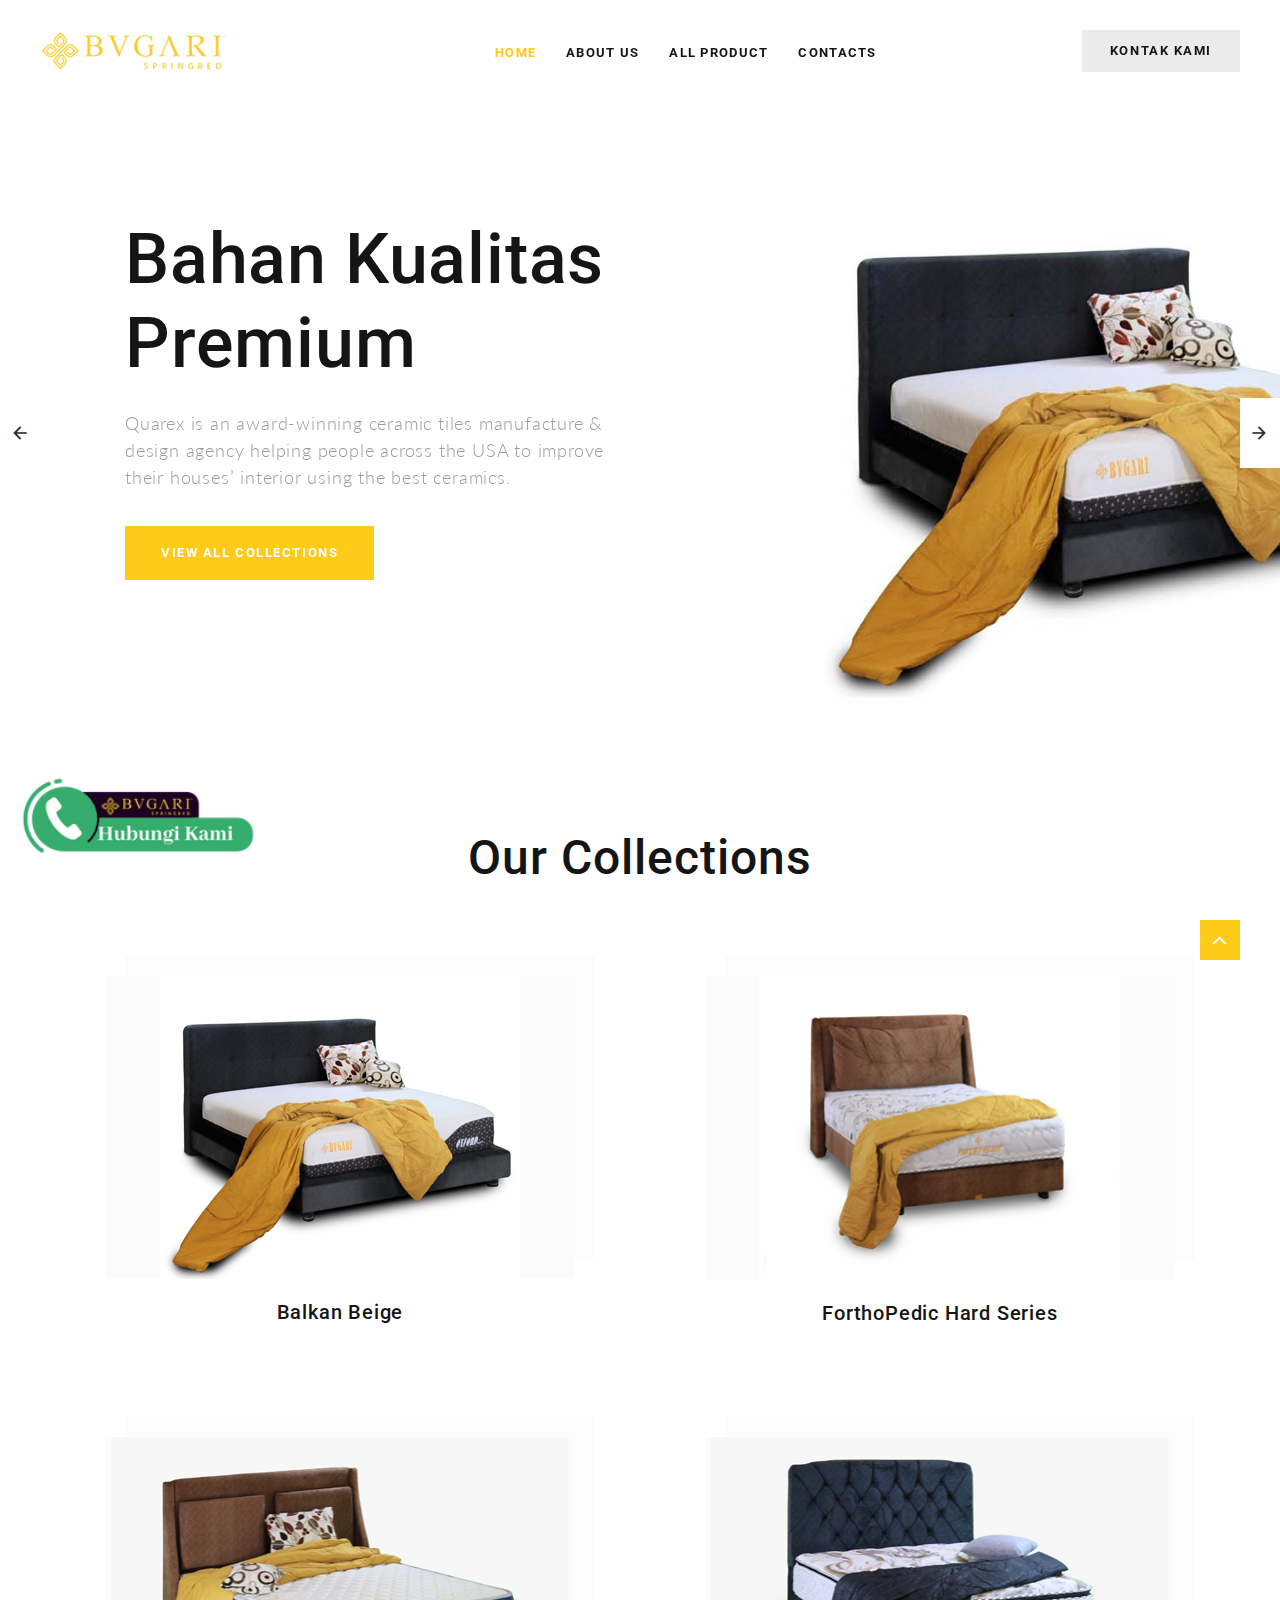
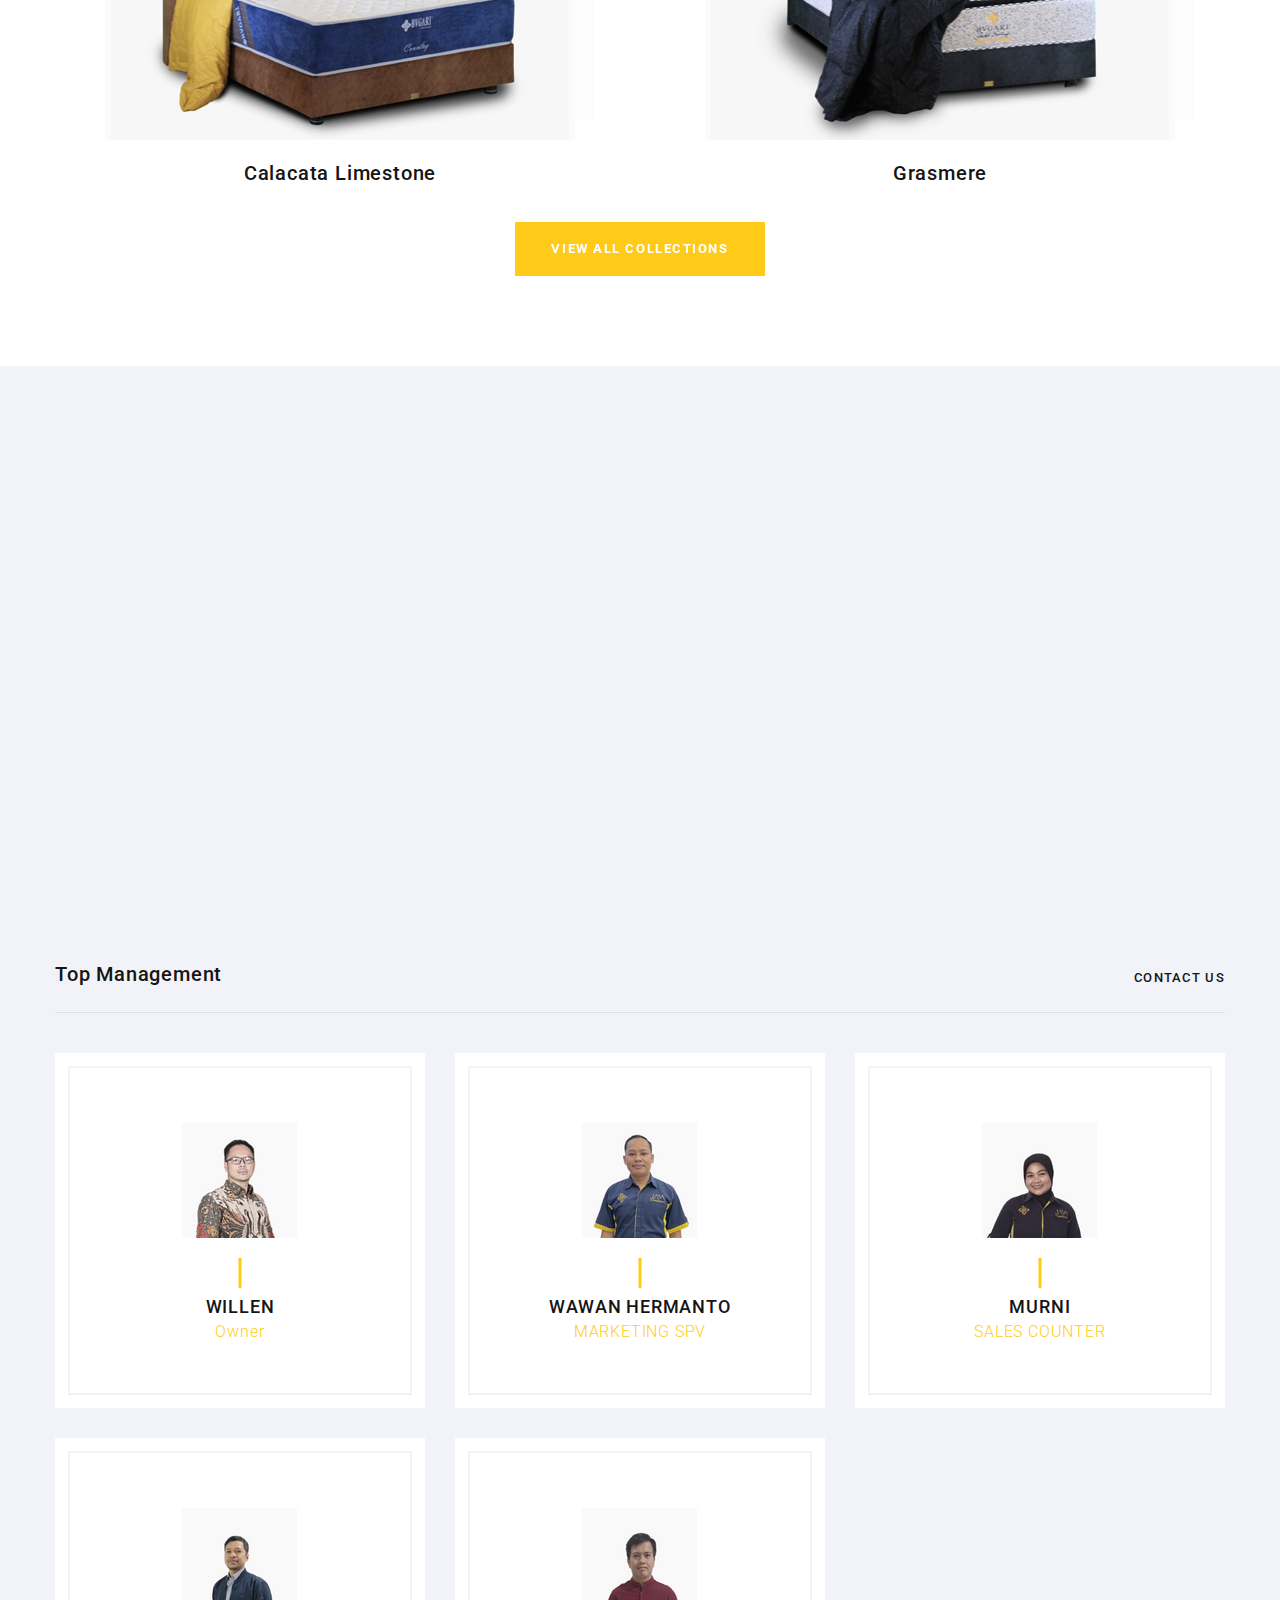
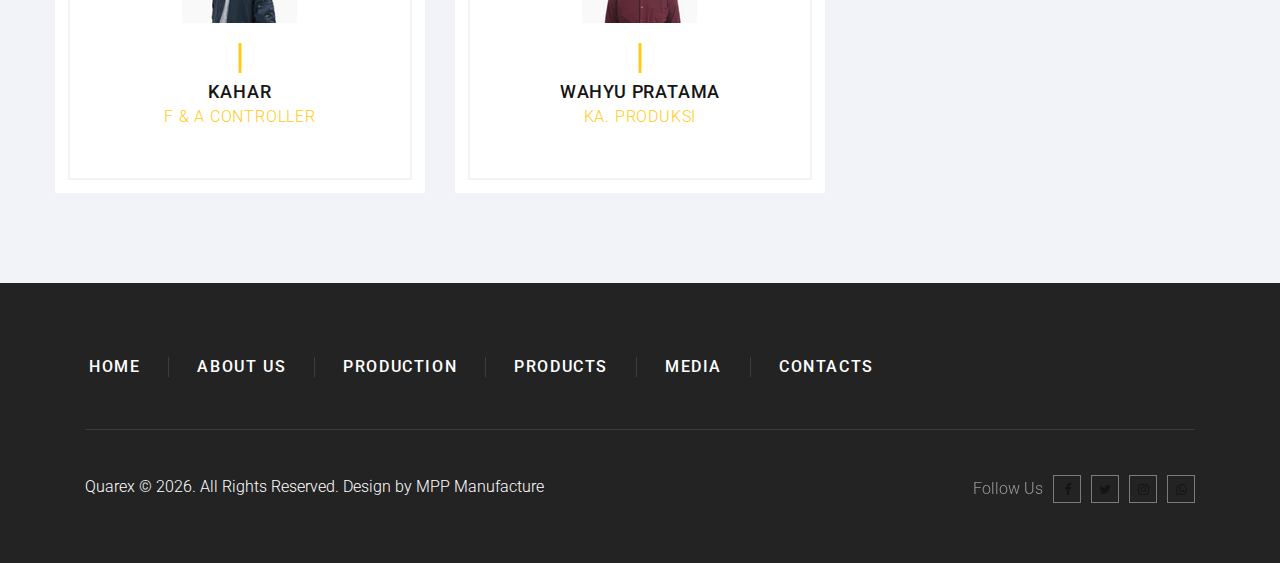
==== commit e777fafb: "update" ====
--- a/index.html
+++ b/index.html
@@ -178,10 +178,10 @@
             <div class="col-md-6 col-lg-4">
               <!-- Profile creative-->
               <article class="profile-creative">
-                <div class="profile-creative__header"><img src="images/team/team (1).jpg" alt="" width="115" height="119"/>
-                </div>
-                <div class="profile-creative__main" data-fixed-height="">
-                  <p class="profile-creative__title">WILLEN XUE</p>
+                <div class="profile-creative__header"><img src="images/bvgariteam/1.png" alt="" width="115" height="119"/>
+                </div>
+                <div class="profile-creative__main" data-fixed-height="">
+                  <p class="profile-creative__title">WILLEN</p>
                   <p class="profile-creative__subtitle">Owner</p>
                   <div class="profile-creative__element"><a href="mailto:#">info@demolink.org</a></div>
                 </div>
@@ -190,7 +190,7 @@
             <div class="col-md-6 col-lg-4">
               <!-- Profile creative-->
               <article class="profile-creative">
-                <div class="profile-creative__header"><img src="images/team/team (4).jpg" alt="" width="115" height="119"/>
+                <div class="profile-creative__header"><img src="images/bvgariteam/2.png" alt="" width="115" height="119"/>
                 </div>
                 <div class="profile-creative__main" data-fixed-height="">
                   <p class="profile-creative__title">WAWAN HERMANTO</p>
@@ -202,7 +202,7 @@
             <div class="col-md-6 col-lg-4">
               <!-- Profile creative-->
               <article class="profile-creative">
-                <div class="profile-creative__header"><img src="images/team/team (3).jpg" alt="" width="115" height="119"/>
+                <div class="profile-creative__header"><img src="images/bvgariteam/3.png" alt="" width="115" height="119"/>
                 </div>
                 <div class="profile-creative__main" data-fixed-height="">
                   <p class="profile-creative__title">MURNI</p>
@@ -214,23 +214,23 @@
             <div class="col-md-6 col-lg-4">
               <!-- Profile creative-->
               <article class="profile-creative">
-                <div class="profile-creative__header"><img src="images/team/team (2).jpg" alt="" width="115" height="119"/>
+                <div class="profile-creative__header"><img src="images/bvgariteam/4.png" alt="" width="115" height="119"/>
+                </div>
+                <div class="profile-creative__main" data-fixed-height="">
+                  <p class="profile-creative__title">KAHAR</p>
+                  <p class="profile-creative__subtitle">F & A CONTROLLER</p>
+                  <div class="profile-creative__element"><a href="mailto:#">info@demolink.org</a></div>
+                </div>
+              </article>
+            </div>
+            <div class="col-md-6 col-lg-4">
+              <!-- Profile creative-->
+              <article class="profile-creative">
+                <div class="profile-creative__header"><img src="images/bvgariteam/5.png" alt="" width="115" height="119"/>
                 </div>
                 <div class="profile-creative__main" data-fixed-height="">
                   <p class="profile-creative__title">WAHYU PRATAMA</p>
-                  <p class="profile-creative__subtitle">F & A CONTROLLER</p>
-                  <div class="profile-creative__element"><a href="mailto:#">info@demolink.org</a></div>
-                </div>
-              </article>
-            </div>
-            <div class="col-md-6 col-lg-4">
-              <!-- Profile creative-->
-              <article class="profile-creative">
-                <div class="profile-creative__header"><img src="images/team/team (5).jpg" alt="" width="115" height="119"/>
-                </div>
-                <div class="profile-creative__main" data-fixed-height="">
-                  <p class="profile-creative__title">MURNI</p>
-                  <p class="profile-creative__subtitle">SALES COUNTER</p>
+                  <p class="profile-creative__subtitle">KA. PRODUKSI</p>
                   <div class="profile-creative__element"><a href="mailto:#">info@demolink.org</a></div>
                 </div>
               </article>
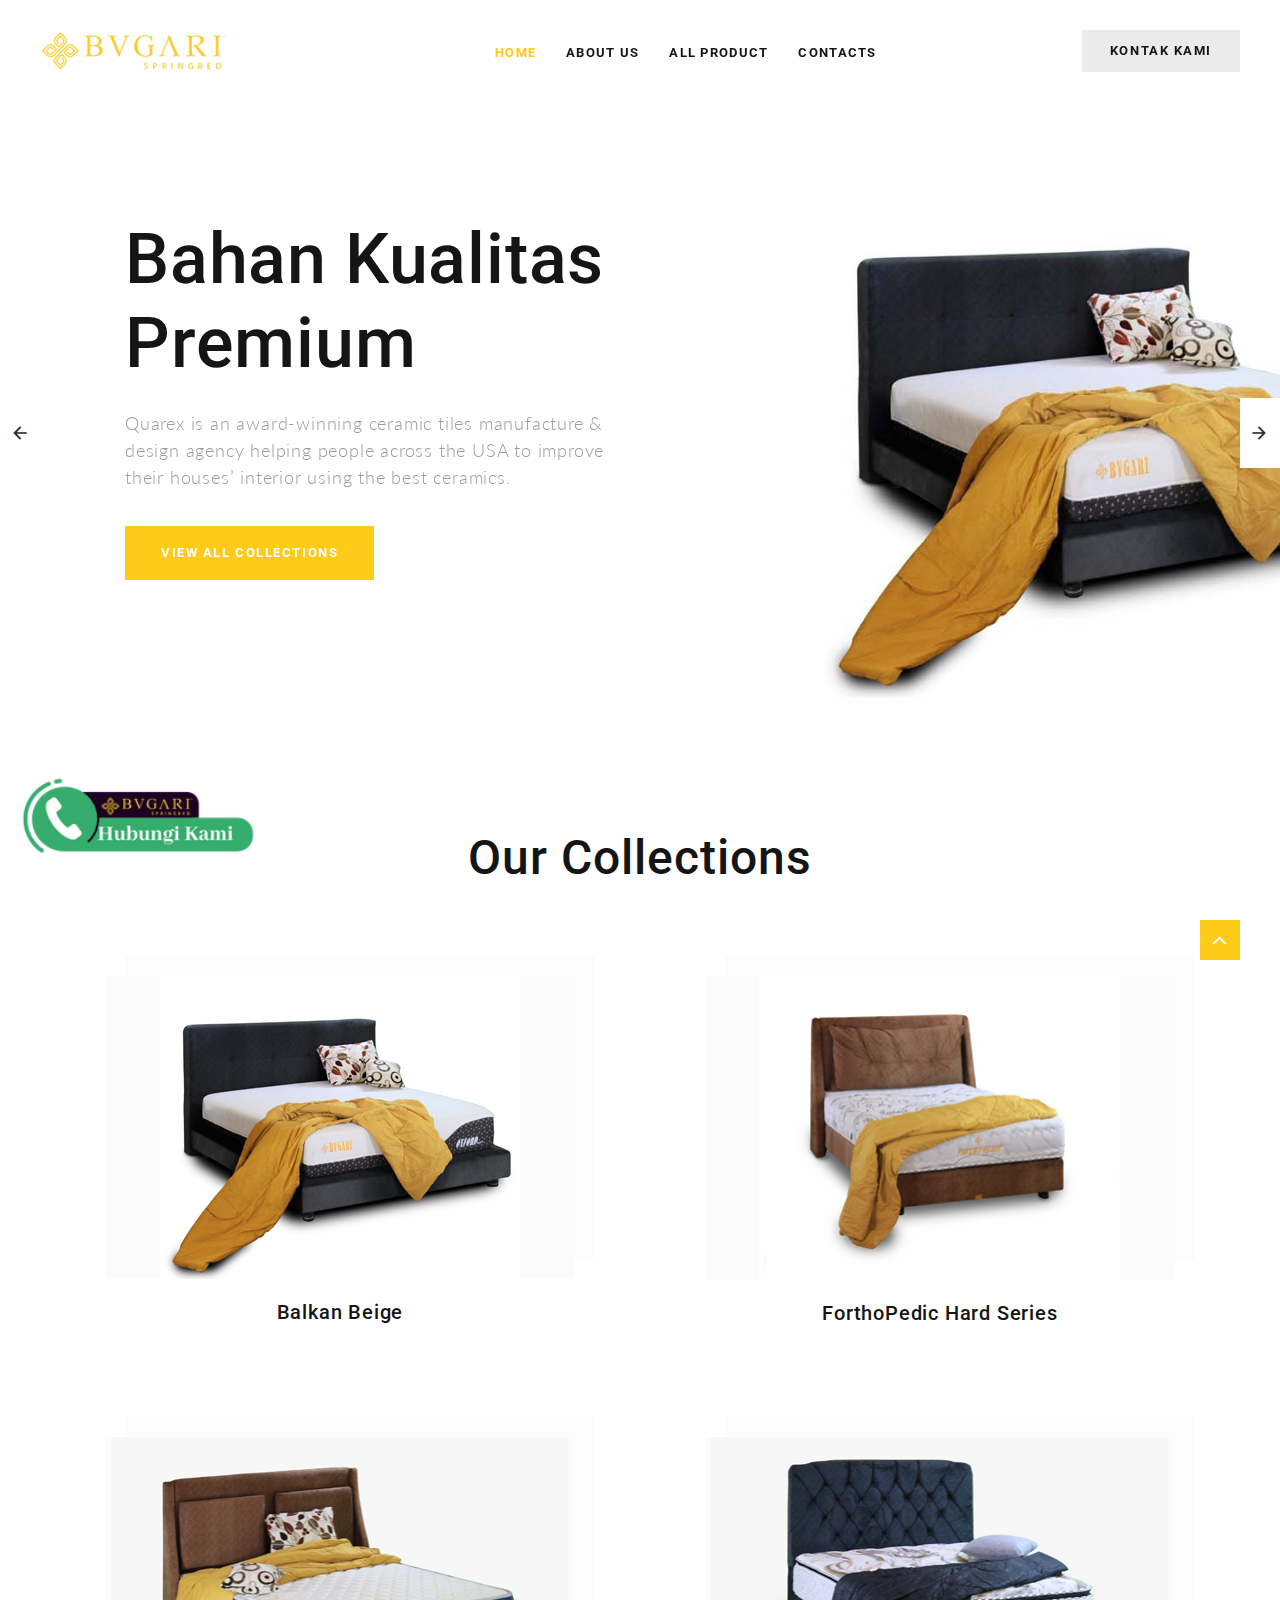
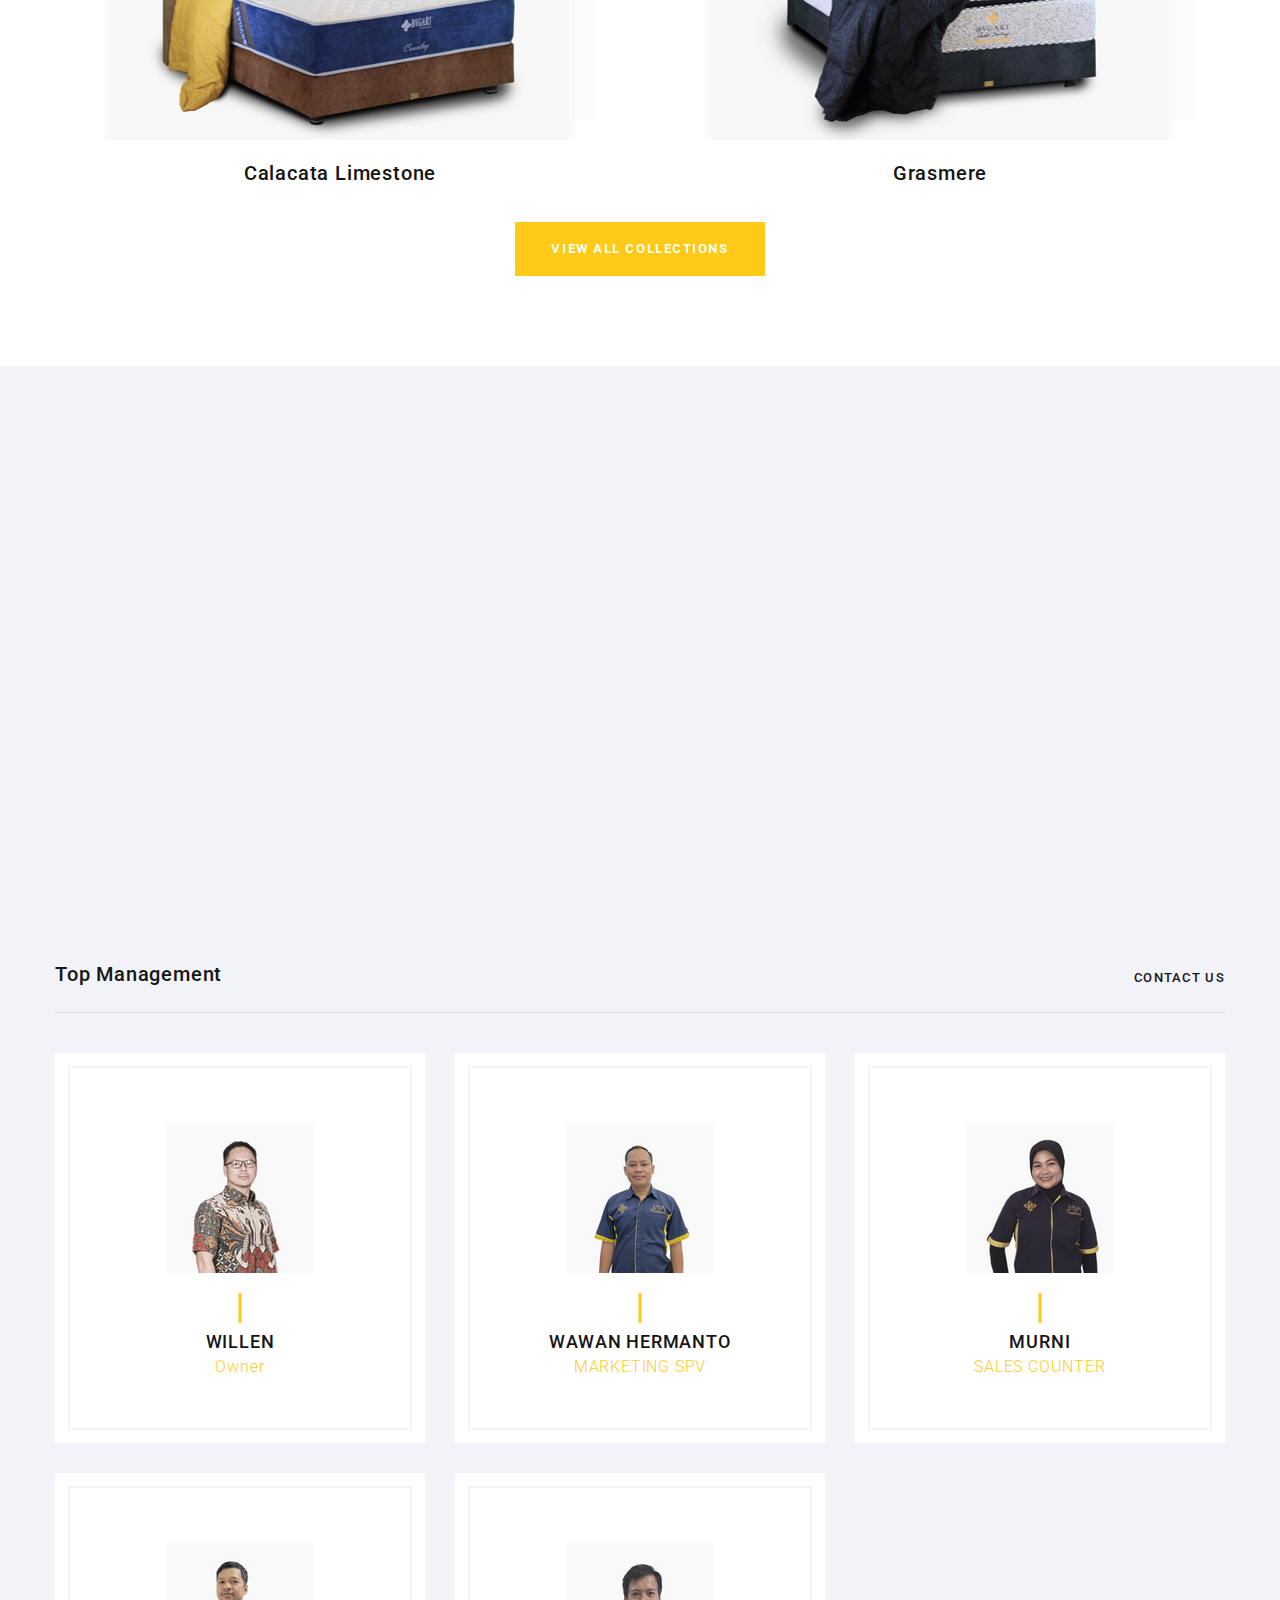
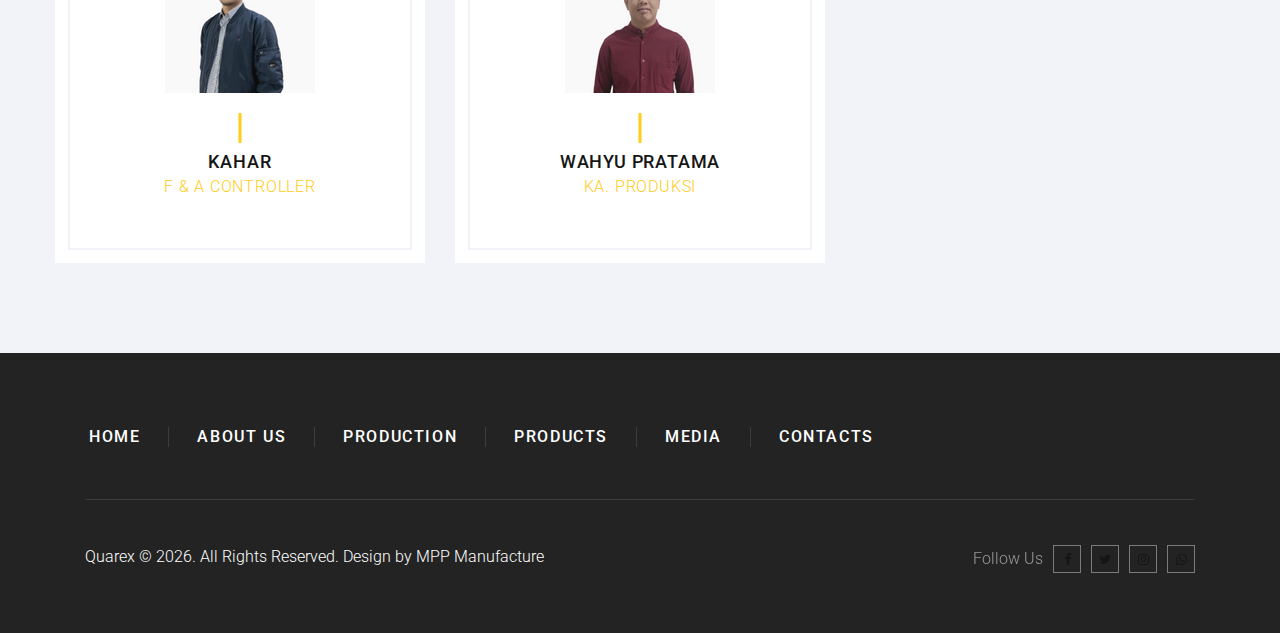
==== commit b200ba70: "update" ====
--- a/index.html
+++ b/index.html
@@ -178,7 +178,7 @@
             <div class="col-md-6 col-lg-4">
               <!-- Profile creative-->
               <article class="profile-creative">
-                <div class="profile-creative__header"><img src="images/bvgariteam/1.png" alt="" width="115" height="119"/>
+                <div class="profile-creative__header"><img src="images/bvgariteam/1.png" alt="" width="150" height="150"/>
                 </div>
                 <div class="profile-creative__main" data-fixed-height="">
                   <p class="profile-creative__title">WILLEN</p>
@@ -190,7 +190,7 @@
             <div class="col-md-6 col-lg-4">
               <!-- Profile creative-->
               <article class="profile-creative">
-                <div class="profile-creative__header"><img src="images/bvgariteam/2.png" alt="" width="115" height="119"/>
+                <div class="profile-creative__header"><img src="images/bvgariteam/2.png" alt="" width="150" height="150"/>
                 </div>
                 <div class="profile-creative__main" data-fixed-height="">
                   <p class="profile-creative__title">WAWAN HERMANTO</p>
@@ -202,7 +202,7 @@
             <div class="col-md-6 col-lg-4">
               <!-- Profile creative-->
               <article class="profile-creative">
-                <div class="profile-creative__header"><img src="images/bvgariteam/3.png" alt="" width="115" height="119"/>
+                <div class="profile-creative__header"><img src="images/bvgariteam/3.png" alt="" width="150" height="150"/>
                 </div>
                 <div class="profile-creative__main" data-fixed-height="">
                   <p class="profile-creative__title">MURNI</p>
@@ -214,7 +214,7 @@
             <div class="col-md-6 col-lg-4">
               <!-- Profile creative-->
               <article class="profile-creative">
-                <div class="profile-creative__header"><img src="images/bvgariteam/4.png" alt="" width="115" height="119"/>
+                <div class="profile-creative__header"><img src="images/bvgariteam/4.png" alt="" width="150" height="150"/>
                 </div>
                 <div class="profile-creative__main" data-fixed-height="">
                   <p class="profile-creative__title">KAHAR</p>
@@ -226,7 +226,7 @@
             <div class="col-md-6 col-lg-4">
               <!-- Profile creative-->
               <article class="profile-creative">
-                <div class="profile-creative__header"><img src="images/bvgariteam/5.png" alt="" width="115" height="119"/>
+                <div class="profile-creative__header"><img src="images/bvgariteam/5.png" alt="" width="150" height="150"/>
                 </div>
                 <div class="profile-creative__main" data-fixed-height="">
                   <p class="profile-creative__title">WAHYU PRATAMA</p>
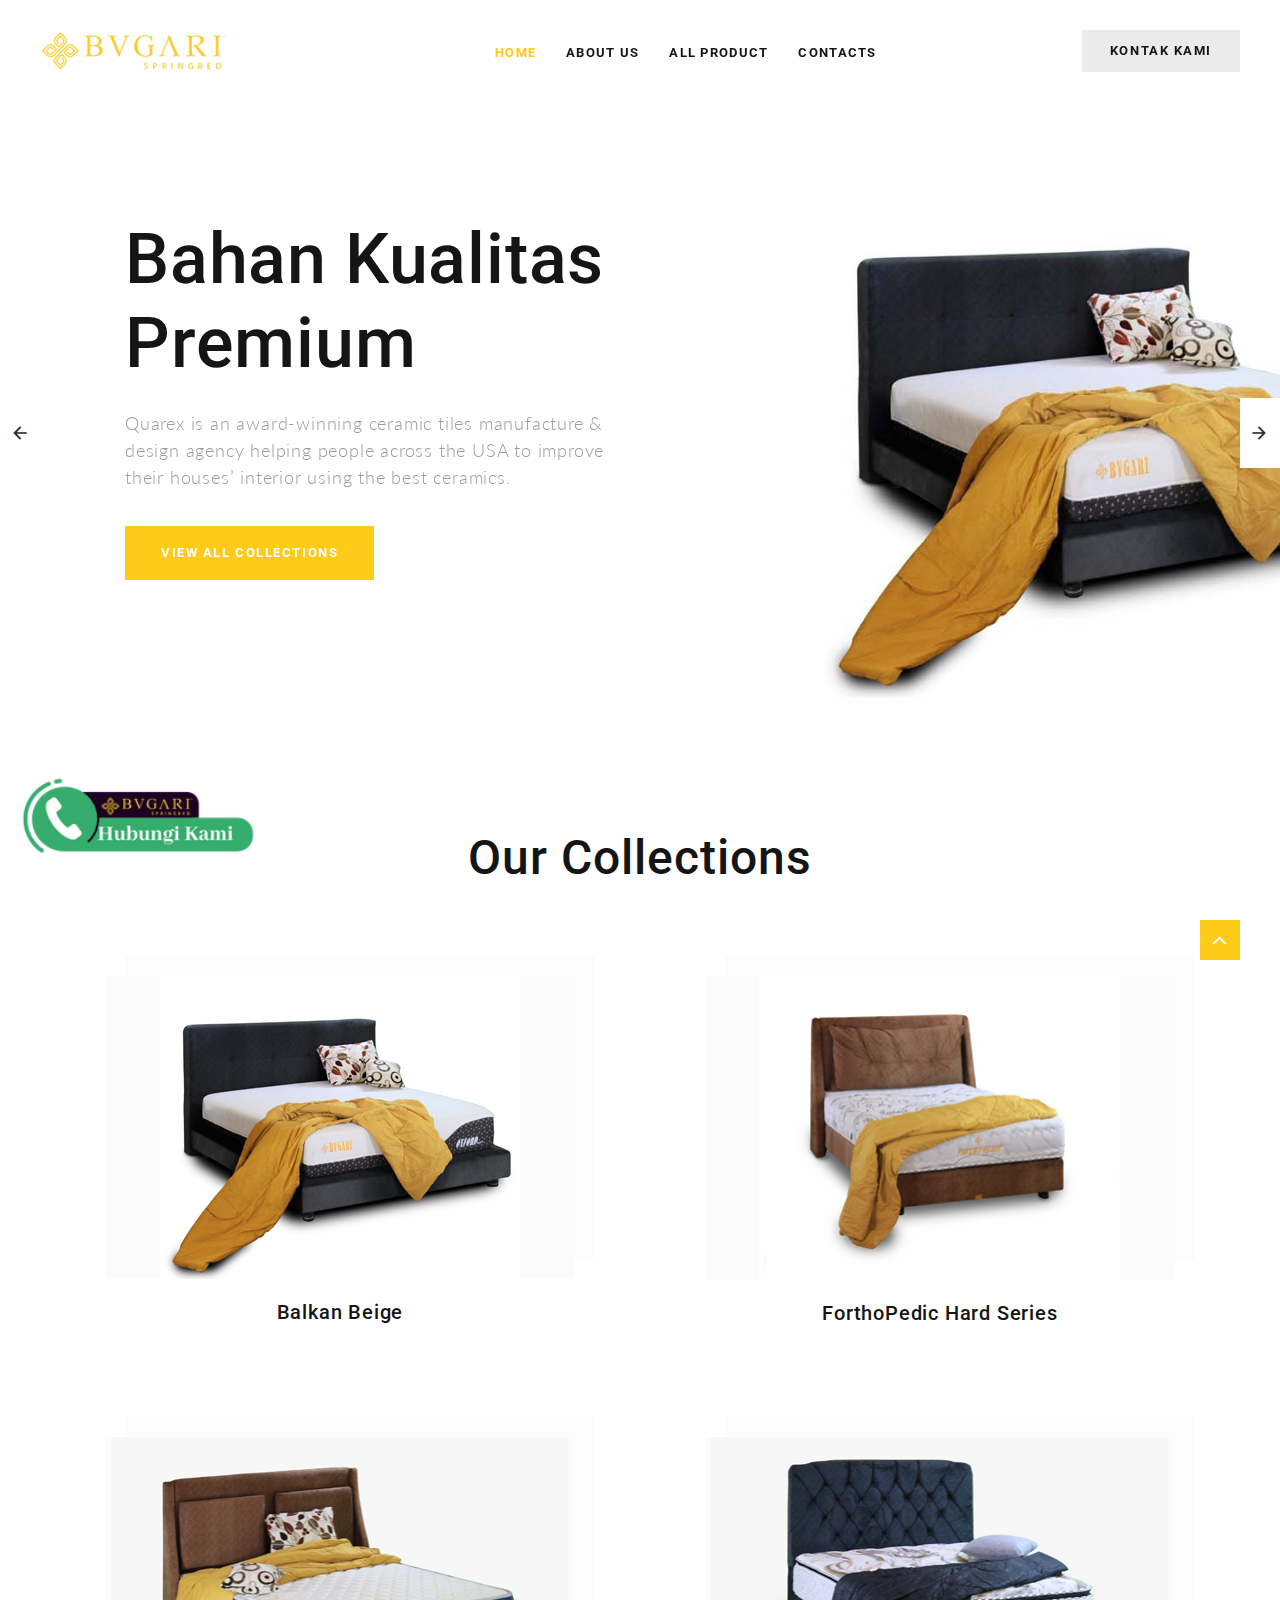
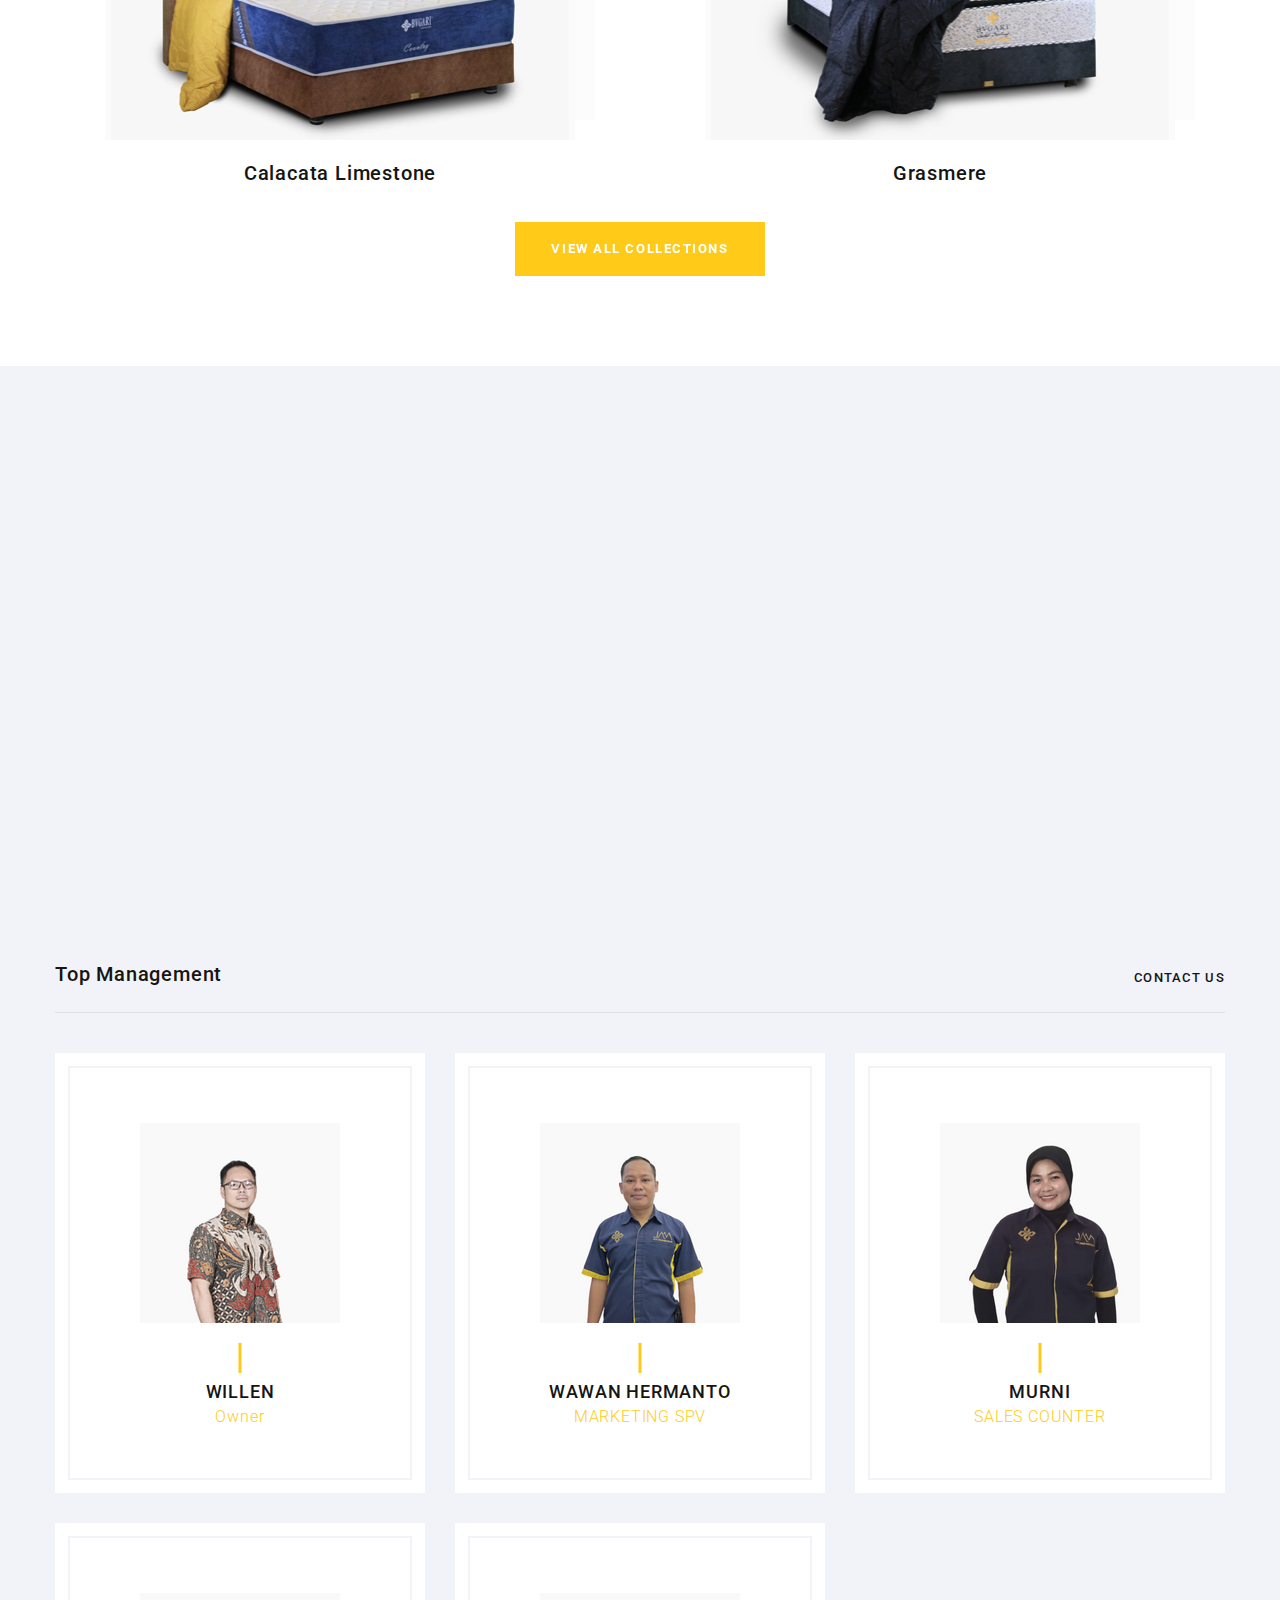
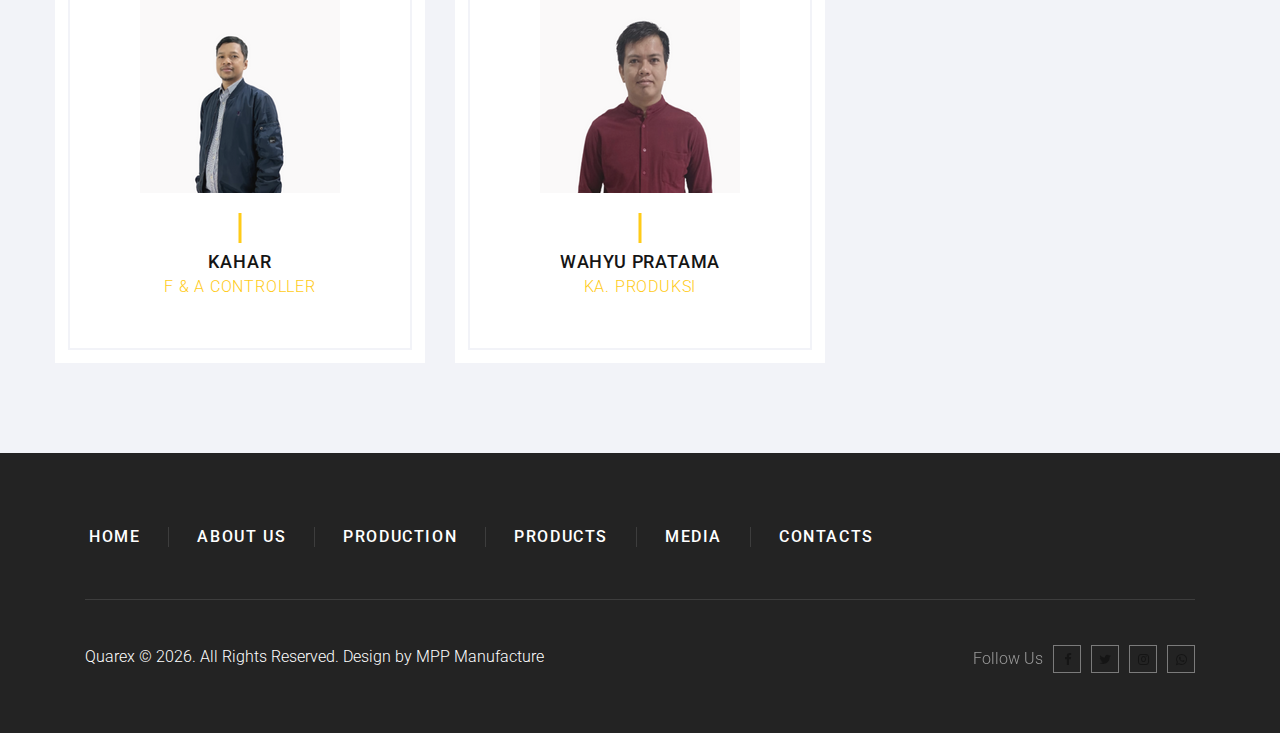
==== commit 012f3892: "update" ====
--- a/index.html
+++ b/index.html
@@ -178,7 +178,7 @@
             <div class="col-md-6 col-lg-4">
               <!-- Profile creative-->
               <article class="profile-creative">
-                <div class="profile-creative__header"><img src="images/bvgariteam/1.png" alt="" width="150" height="150"/>
+                <div class="profile-creative__header"><img src="images/bvgariteam/1.png" alt="" width="200" height="200"/>
                 </div>
                 <div class="profile-creative__main" data-fixed-height="">
                   <p class="profile-creative__title">WILLEN</p>
@@ -190,7 +190,7 @@
             <div class="col-md-6 col-lg-4">
               <!-- Profile creative-->
               <article class="profile-creative">
-                <div class="profile-creative__header"><img src="images/bvgariteam/2.png" alt="" width="150" height="150"/>
+                <div class="profile-creative__header"><img src="images/bvgariteam/2.png" alt="" width="200" height="200"/>
                 </div>
                 <div class="profile-creative__main" data-fixed-height="">
                   <p class="profile-creative__title">WAWAN HERMANTO</p>
@@ -202,7 +202,7 @@
             <div class="col-md-6 col-lg-4">
               <!-- Profile creative-->
               <article class="profile-creative">
-                <div class="profile-creative__header"><img src="images/bvgariteam/3.png" alt="" width="150" height="150"/>
+                <div class="profile-creative__header"><img src="images/bvgariteam/3.png" alt="" width="200" height="200"/>
                 </div>
                 <div class="profile-creative__main" data-fixed-height="">
                   <p class="profile-creative__title">MURNI</p>
@@ -214,7 +214,7 @@
             <div class="col-md-6 col-lg-4">
               <!-- Profile creative-->
               <article class="profile-creative">
-                <div class="profile-creative__header"><img src="images/bvgariteam/4.png" alt="" width="150" height="150"/>
+                <div class="profile-creative__header"><img src="images/bvgariteam/4.png" alt="" width="200" height="200"/>
                 </div>
                 <div class="profile-creative__main" data-fixed-height="">
                   <p class="profile-creative__title">KAHAR</p>
@@ -226,7 +226,7 @@
             <div class="col-md-6 col-lg-4">
               <!-- Profile creative-->
               <article class="profile-creative">
-                <div class="profile-creative__header"><img src="images/bvgariteam/5.png" alt="" width="150" height="150"/>
+                <div class="profile-creative__header"><img src="images/bvgariteam/5.png" alt="" width="200" height="200"/>
                 </div>
                 <div class="profile-creative__main" data-fixed-height="">
                   <p class="profile-creative__title">WAHYU PRATAMA</p>
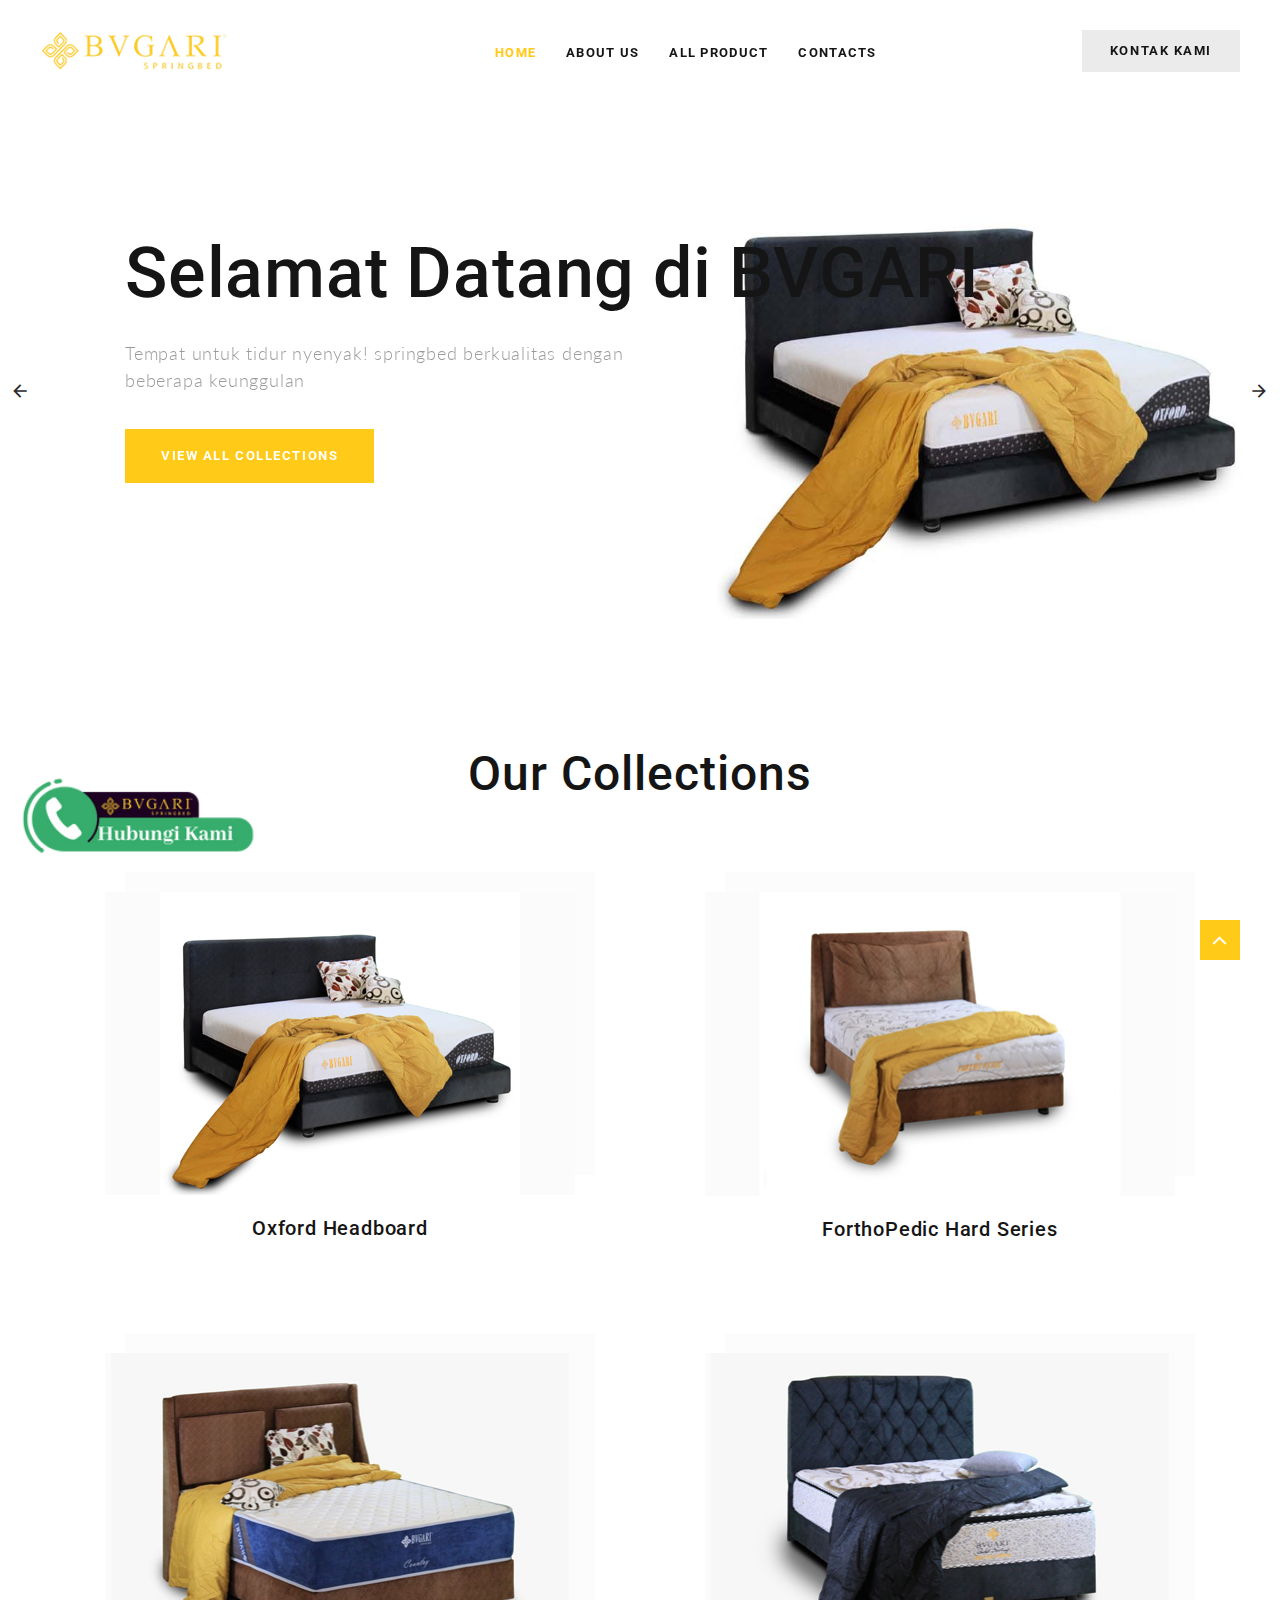
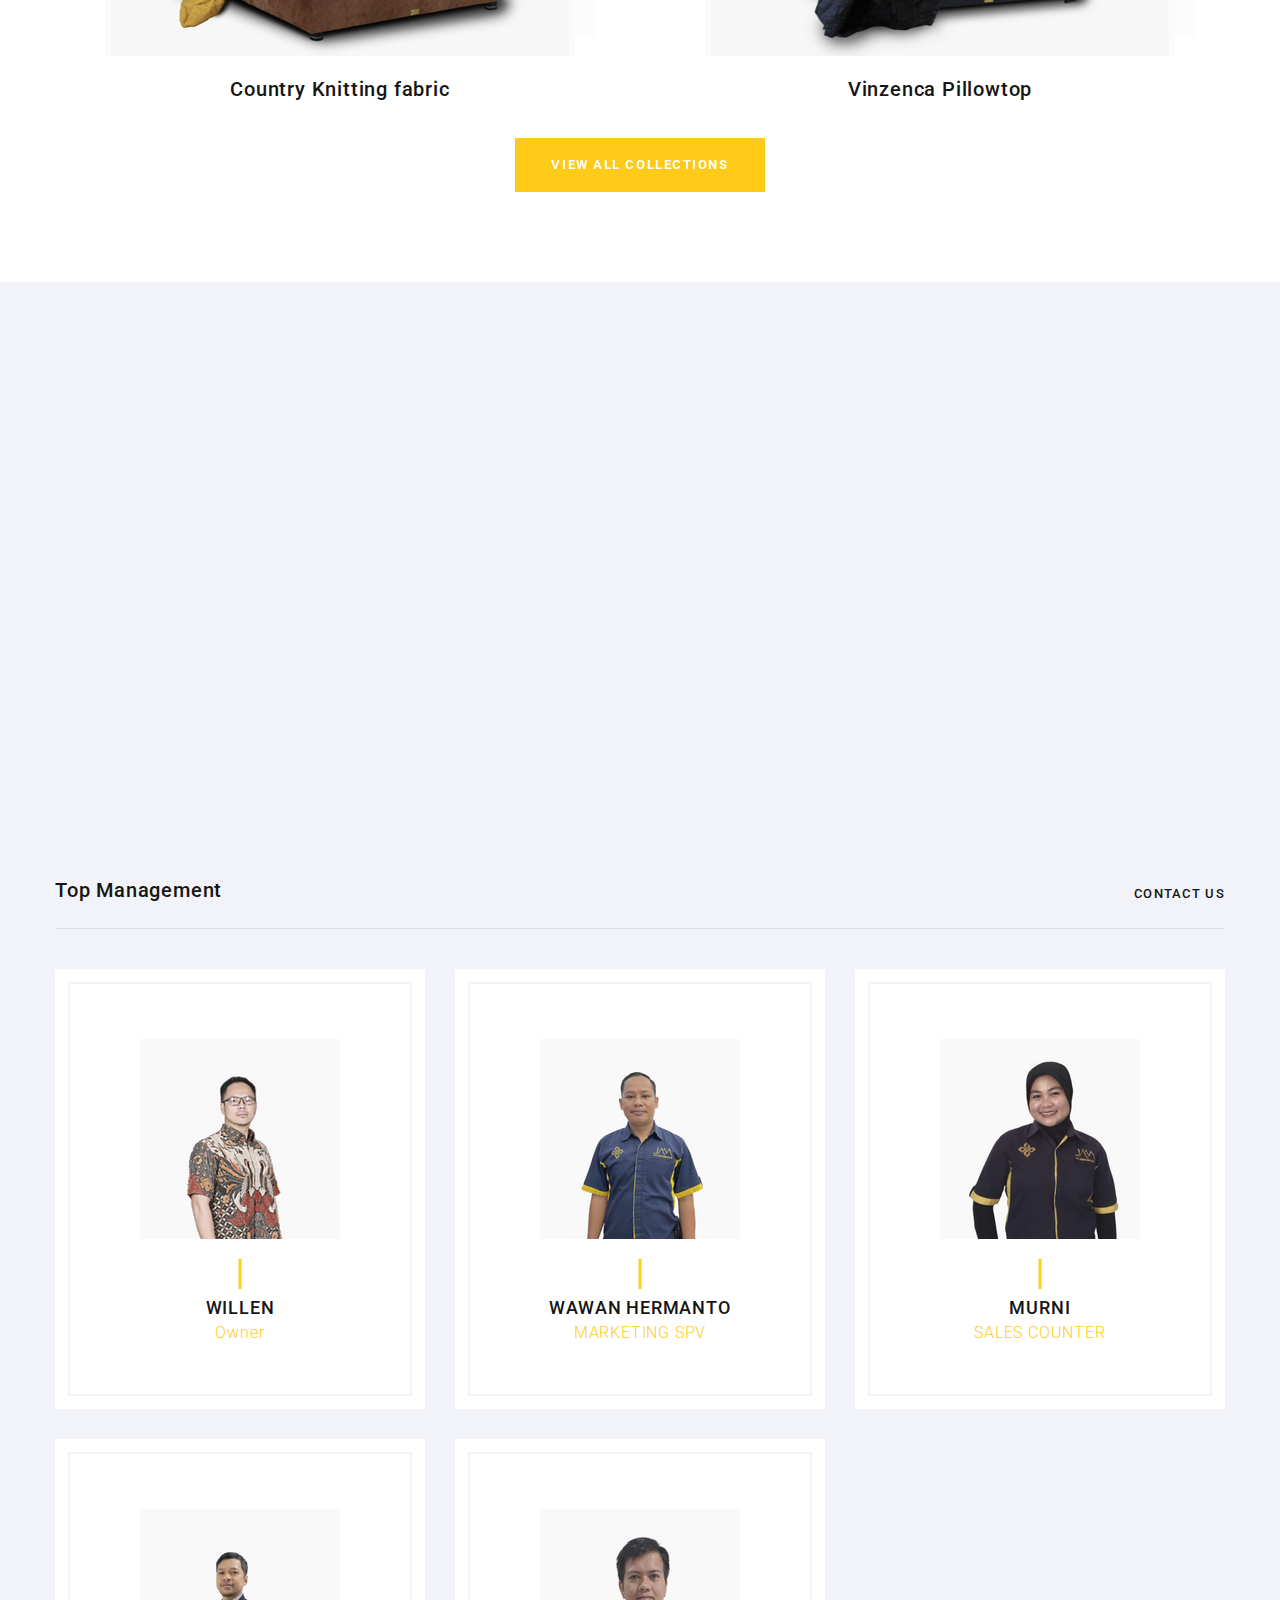
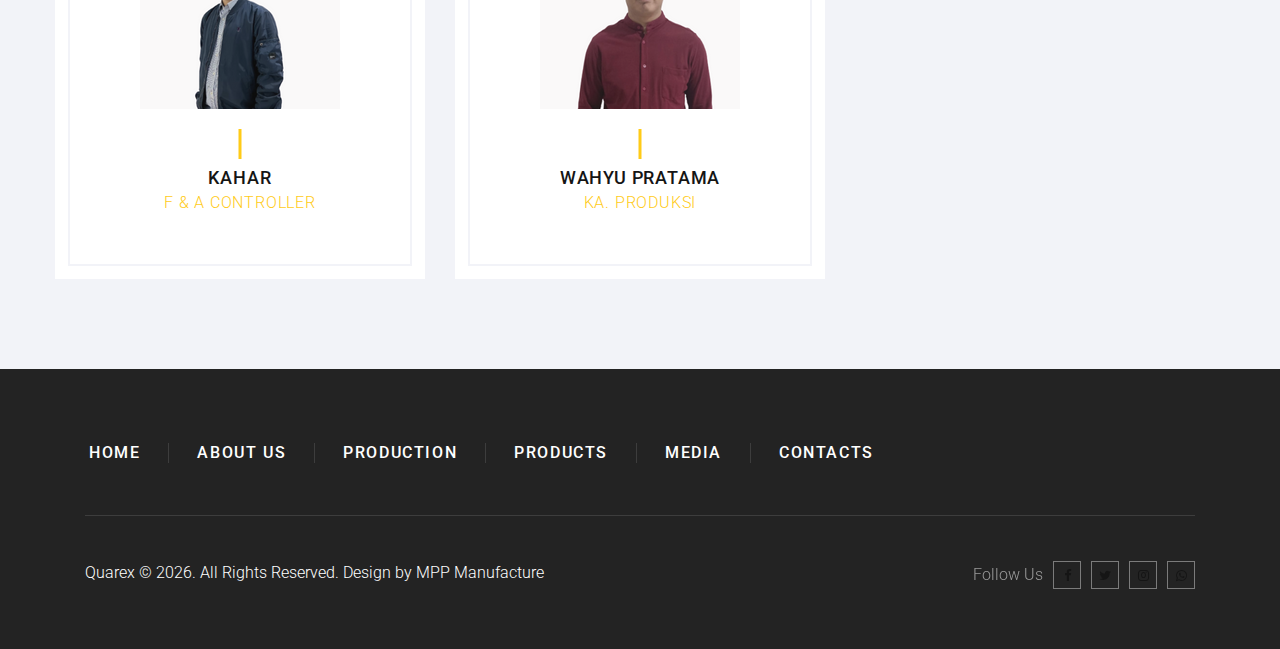
==== commit 6febce61: "update" ====
--- a/index.html
+++ b/index.html
@@ -77,8 +77,8 @@
               <div class="slide-inner" style="background-image: url(images/slider-slide-1-1920x749.jpg);">
                 <div class="swiper-slide-caption">
                   <div class="container">
-                    <h1 data-caption-animate="fadeInUpSmall">Bahan Kualitas <br> Premium</h1>
-                    <p class="big" style="max-width: 520px" data-caption-animate="fadeInRightSmall" data-caption-delay="300">Quarex is an award-winning ceramic tiles manufacture & design agency helping people across the USA to improve their houses’ interior using the best ceramics.</p><a class="button button-primary" href="#" data-caption-animate="fadeInRightSmall" data-caption-delay="550">View all Collections</a>
+                    <h1 data-caption-animate="fadeInUpSmall">Selamat Datang di BVGARI</h1>
+                    <p class="big" style="max-width: 520px" data-caption-animate="fadeInRightSmall" data-caption-delay="300">Tempat untuk tidur nyenyak!  springbed berkualitas dengan beberapa keunggulan</p><a class="button button-primary" href="#" data-caption-animate="fadeInRightSmall" data-caption-delay="550">View all Collections</a>
                   </div>
                 </div>
               </div>
@@ -87,8 +87,8 @@
               <div class="slide-inner" style="background-image: url(images/slider-slide-2-1920x749.jpg);">
                 <div class="swiper-slide-caption">
                   <div class="container">
-                    <h1 data-caption-animate="fadeInUpSmall">Transforming Your Space</h1>
-                    <p class="big" style="max-width: 520px" data-caption-animate="fadeInRightSmall" data-caption-delay="300">Our company has been the leading provider of quality tiles and tile design services to customers since 1999. We pay attention to every aspect of our work.</p><a class="button button-primary" href="#" data-caption-animate="fadeInRightSmall" data-caption-delay="550">View all Collections</a>
+                    <h1 data-caption-animate="fadeInUpSmall">Desain yang Elegan</h1>
+                    <p class="big" style="max-width: 520px" data-caption-animate="fadeInRightSmall" data-caption-delay="300">yang cocok menjadi sahabat furniture di rumah kamu. Dilapisi latex dengan high density quilting dan per pocket sistem untuk meminimalisir goncangan saat tidur.</p><a class="button button-primary" href="#" data-caption-animate="fadeInRightSmall" data-caption-delay="550">View all Collections</a>
                   </div>
                 </div>
               </div>
@@ -97,8 +97,8 @@
               <div class="slide-inner" style="background-image: url(images/slider-slide-3-1920x749.jpg);">
                 <div class="swiper-slide-caption">
                   <div class="container">
-                    <h1 data-caption-animate="fadeInUpSmall">Wide Product Variety</h1>
-                    <p class="big" style="max-width: 520px" data-caption-animate="fadeInRightSmall" data-caption-delay="300">Our products have a variety of textures, finishes and performance features that allow you to choose just what you need for your new interior.</p><a class="button button-primary" href="#" data-caption-animate="fadeInRightSmall" data-caption-delay="550">View all Collections</a>
+                    <h1 data-caption-animate="fadeInUpSmall">Garansi sampai 15 tahun.</h1>
+                    <p class="big" style="max-width: 520px" data-caption-animate="fadeInRightSmall" data-caption-delay="300">Mari sedikit perkenalan dan rasakan kenyamanan tidur yang sangat luar biasa!</p><a class="button button-primary" href="#" data-caption-animate="fadeInRightSmall" data-caption-delay="550">View all Collections</a>
                   </div>
                 </div>
               </div>
@@ -119,7 +119,7 @@
             <div class="col-lg-6"><a class="collection" href="#">
                 <div class="collection-img"><img src="images/product-01-470x303.jpg" alt="" width="470" height="303"/>
                 </div>
-                <h4 class="collection-title">Balkan Beige</h4></a>
+                <h4 class="collection-title">Oxford Headboard</h4></a>
             </div>
             <div class="col-lg-6"><a class="collection" href="#">
                 <div class="collection-img"><img src="images/product-02-470x303.jpg" alt="" width="470" height="303"/>
@@ -129,12 +129,12 @@
             <div class="col-lg-6"><a class="collection" href="#">
                 <div class="collection-img"><img src="images/product-03-470x303.jpg" alt="" width="470" height="303"/>
                 </div>
-                <h4 class="collection-title">Calacata Limestone</h4></a>
+                <h4 class="collection-title">Country Knitting fabric</h4></a>
             </div>
             <div class="col-lg-6"><a class="collection" href="#">
                 <div class="collection-img"><img src="images/product-04-470x303.jpg" alt="" width="470" height="303"/>
                 </div>
-                <h4 class="collection-title">Grasmere</h4></a>
+                <h4 class="collection-title">Vinzenca Pillowtop</h4></a>
             </div>
           </div>
           <a class="button button-primary" href="collection.html" data-caption-animate="fadeInRightSmall" data-caption-delay="550">View all Collections</a>
--- a/css/style.css
+++ b/css/style.css
@@ -6955,11 +6955,14 @@
 }
 
 .collection:hover .collection-img {
-	box-shadow: -3px 5px 12px 0px rgba(42, 42, 42, 0.16);
+	/* box-shadow: -3px 5px 12px 0px rgba(42, 42, 42, 0.16); */
+	transition: all 0.8s ease-in-out;
+	transform: scale(1.1);
 }
 
 .collection:hover .collection-img:before {
 	opacity: .08;
+
 }
 
 .collection:hover .collection-title {
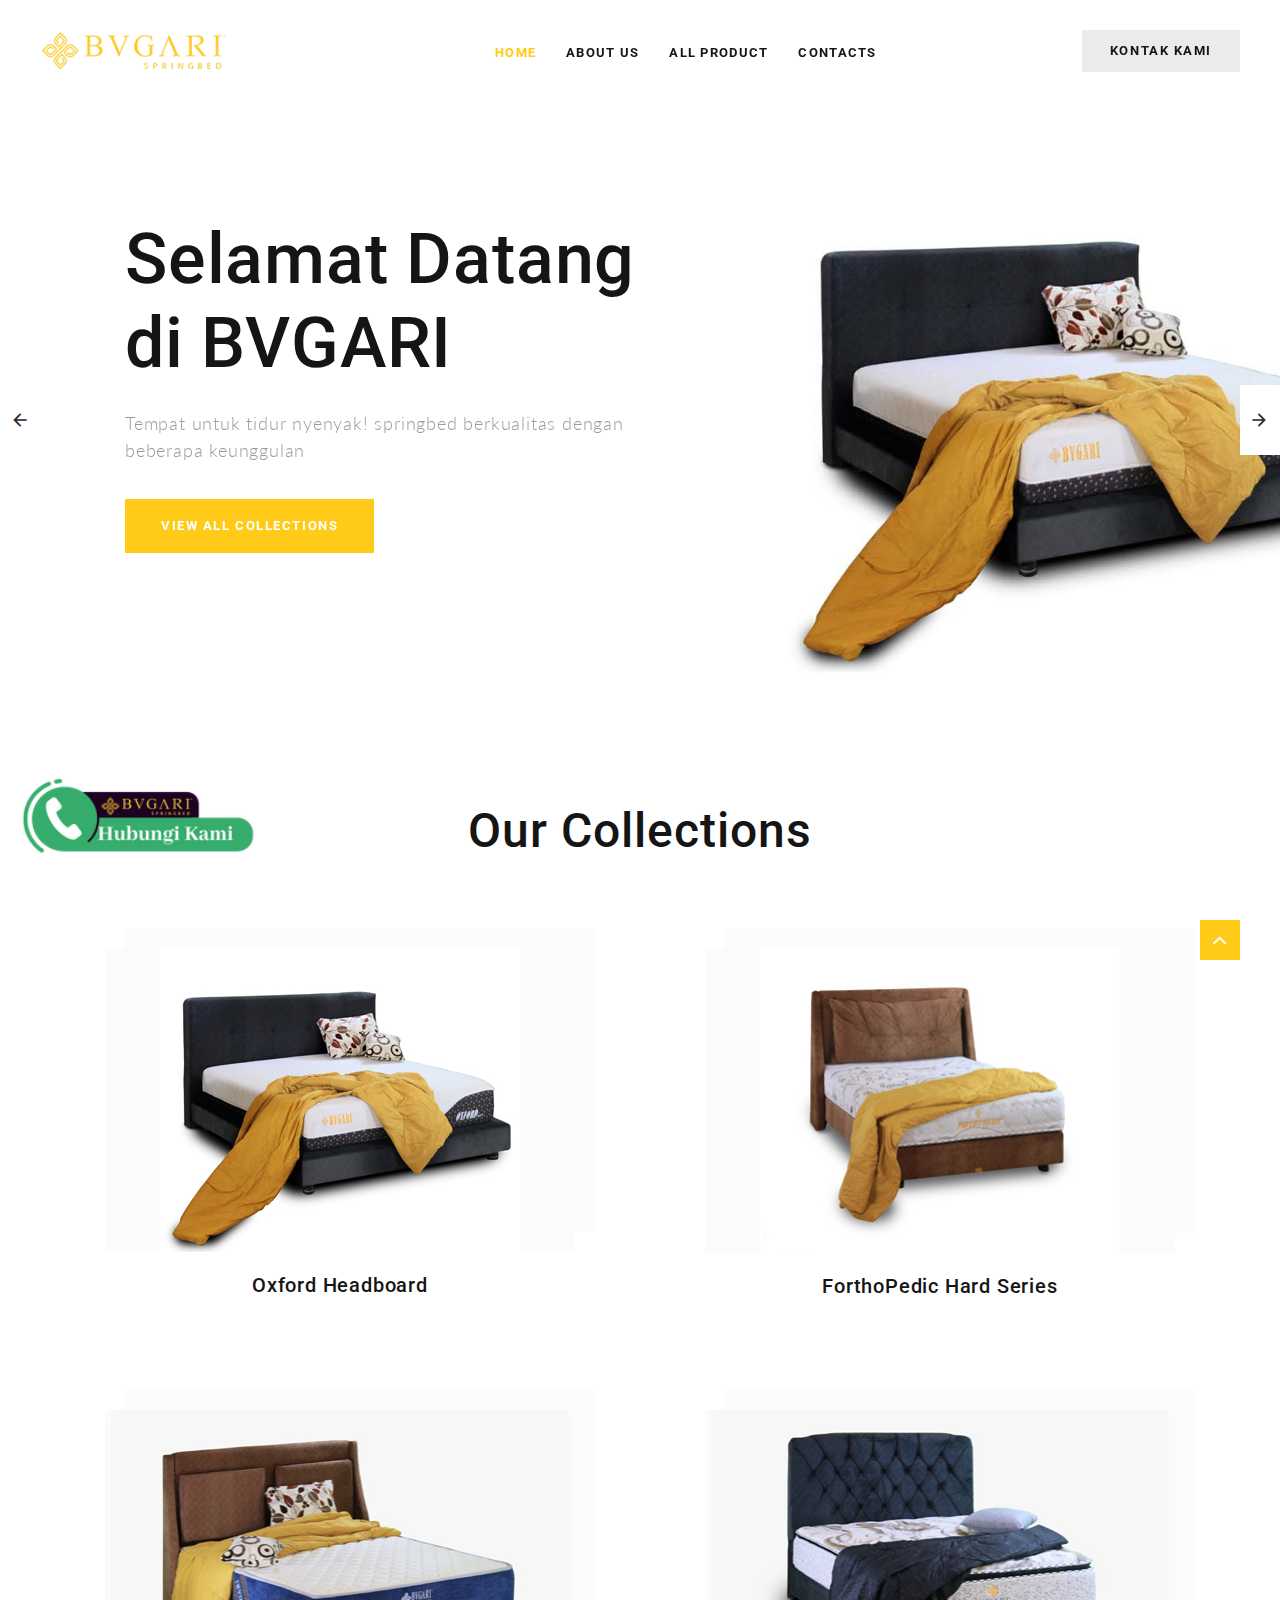
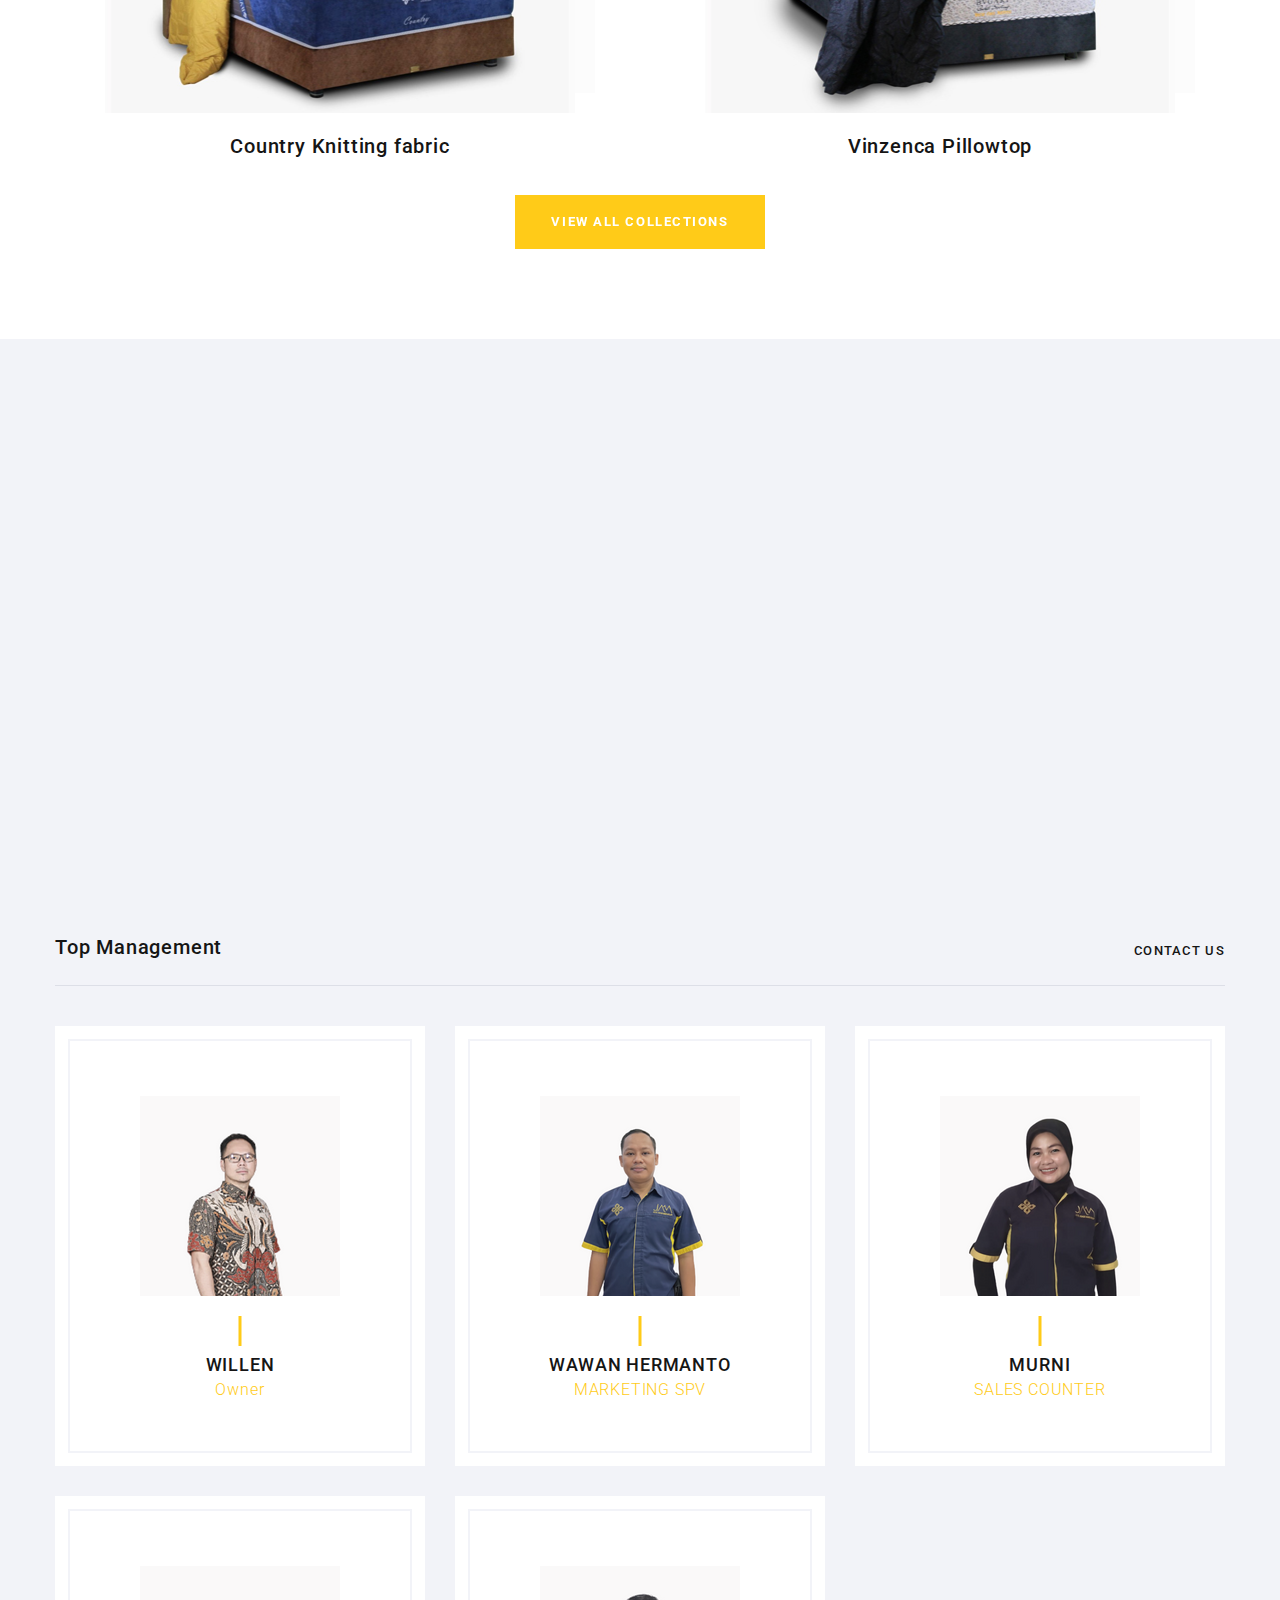
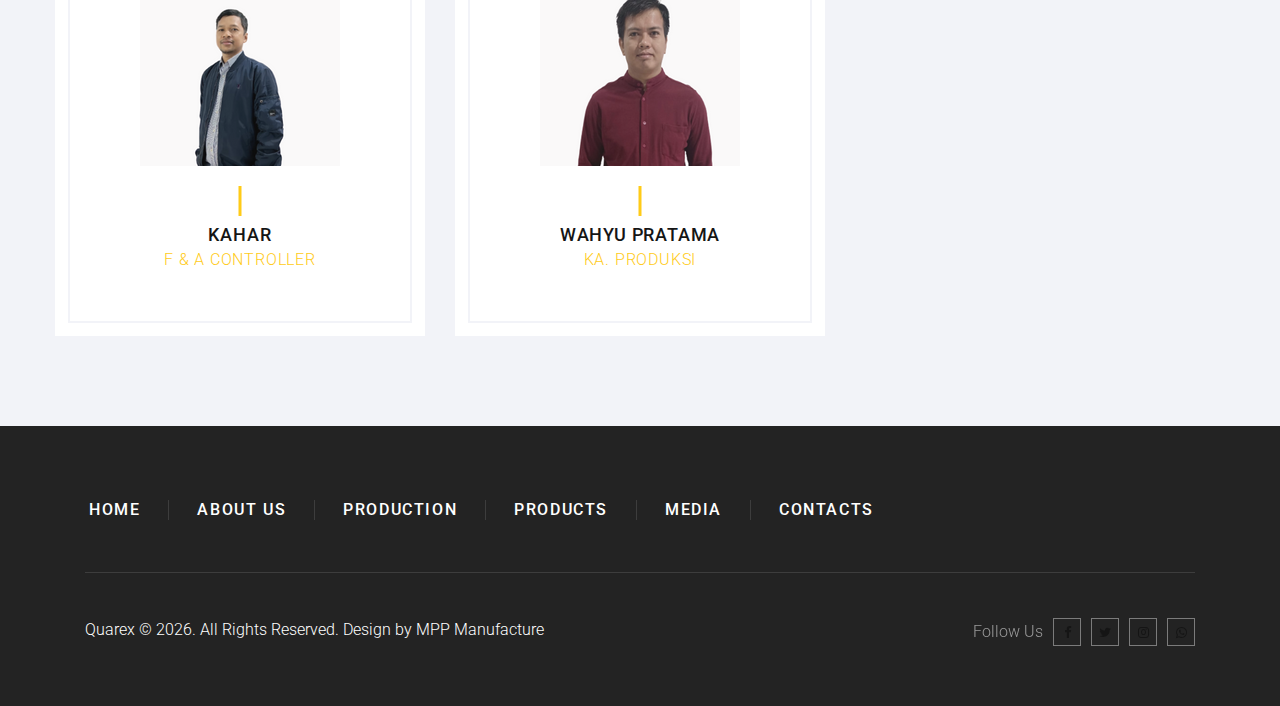
==== commit 6690001b: "Update index.html" ====
--- a/index.html
+++ b/index.html
@@ -77,7 +77,7 @@
               <div class="slide-inner" style="background-image: url(images/slider-slide-1-1920x749.jpg);">
                 <div class="swiper-slide-caption">
                   <div class="container">
-                    <h1 data-caption-animate="fadeInUpSmall">Selamat Datang di BVGARI</h1>
+                    <h1 data-caption-animate="fadeInUpSmall">Selamat Datang <br>di BVGARI</h1>
                     <p class="big" style="max-width: 520px" data-caption-animate="fadeInRightSmall" data-caption-delay="300">Tempat untuk tidur nyenyak!  springbed berkualitas dengan beberapa keunggulan</p><a class="button button-primary" href="#" data-caption-animate="fadeInRightSmall" data-caption-delay="550">View all Collections</a>
                   </div>
                 </div>
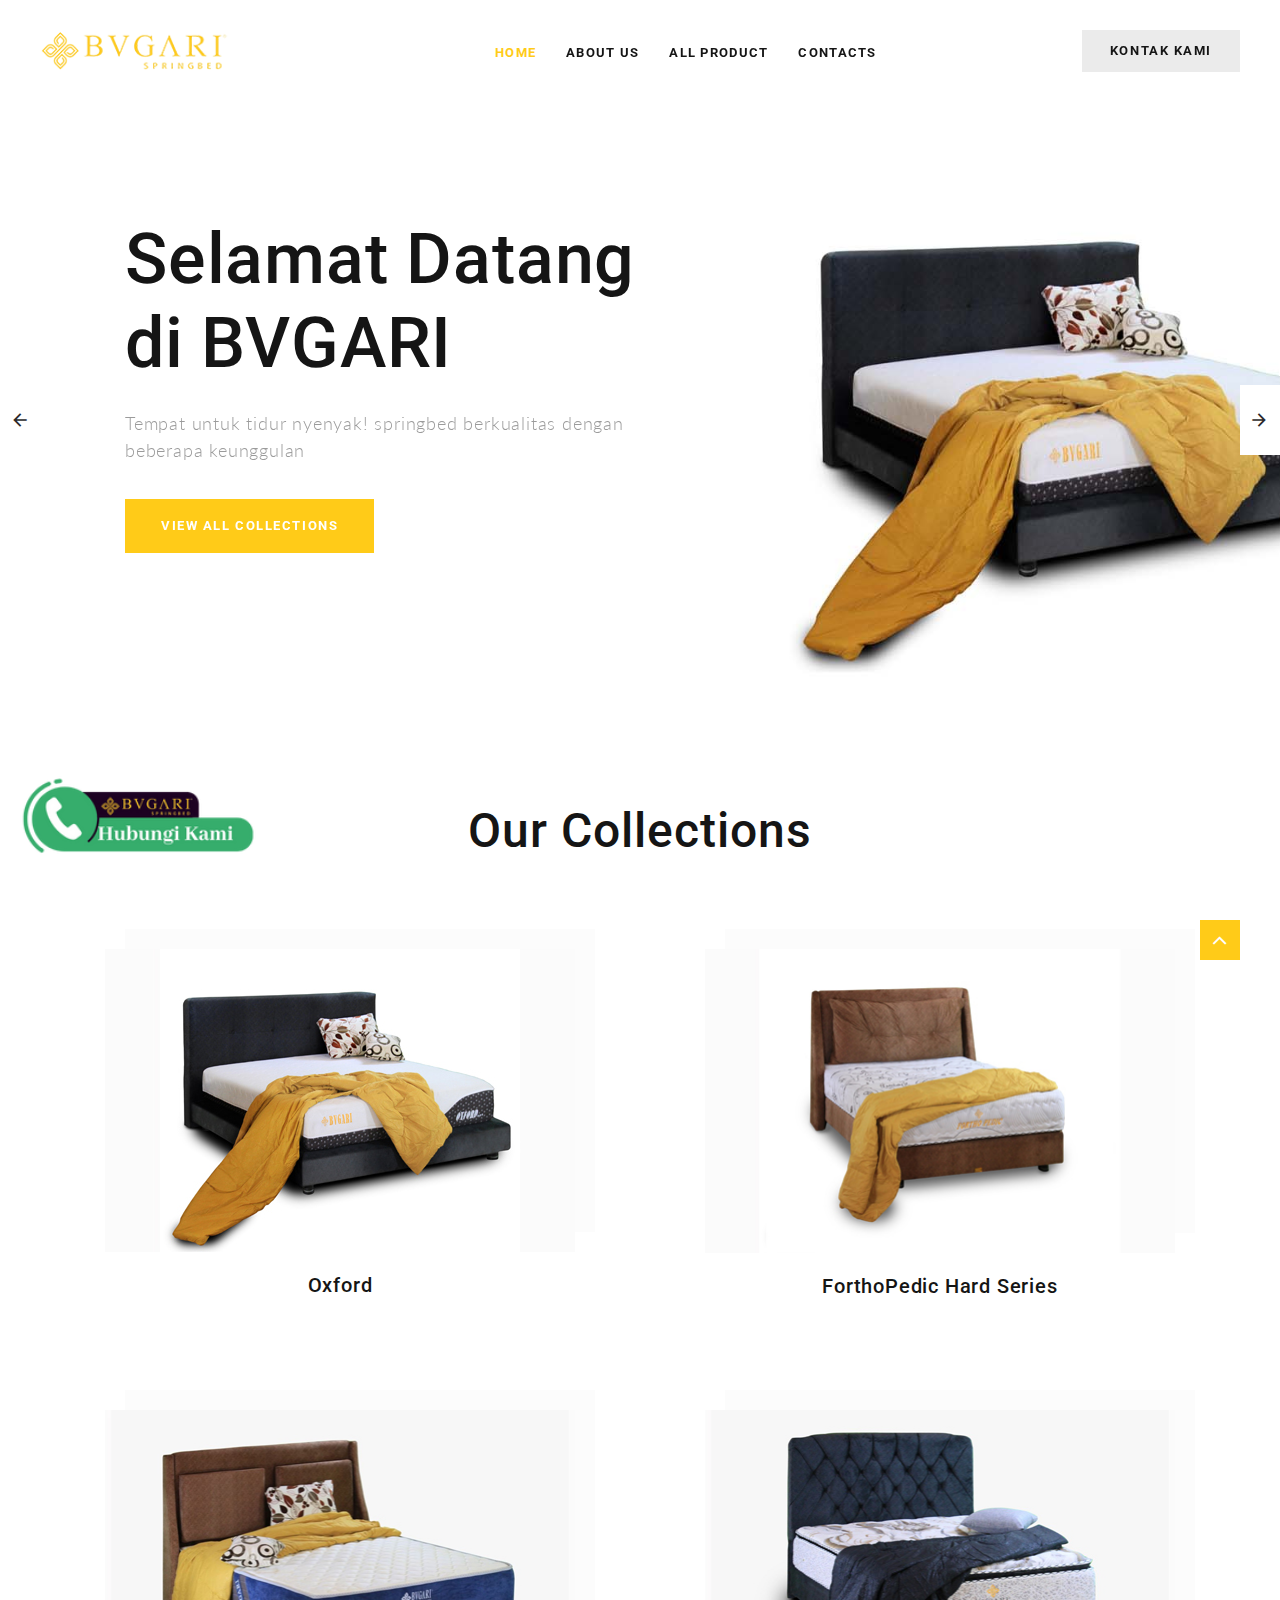
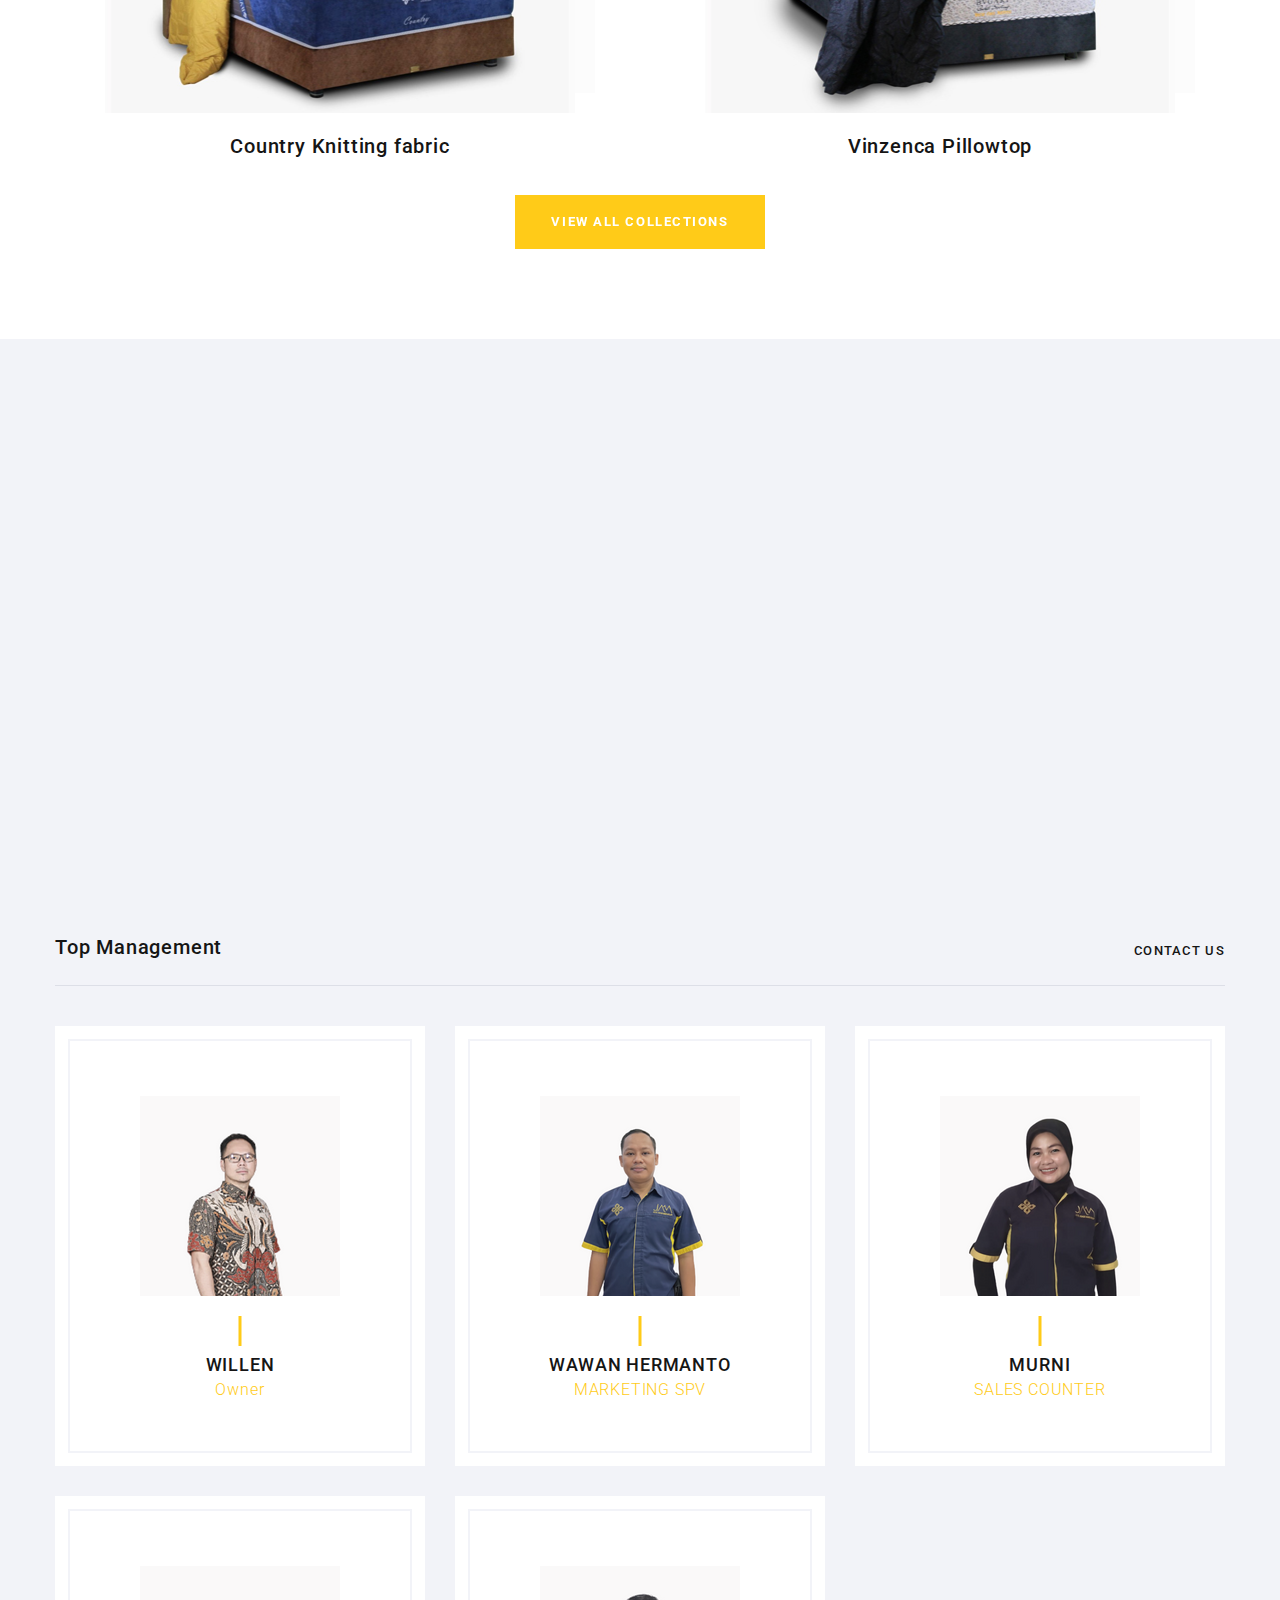
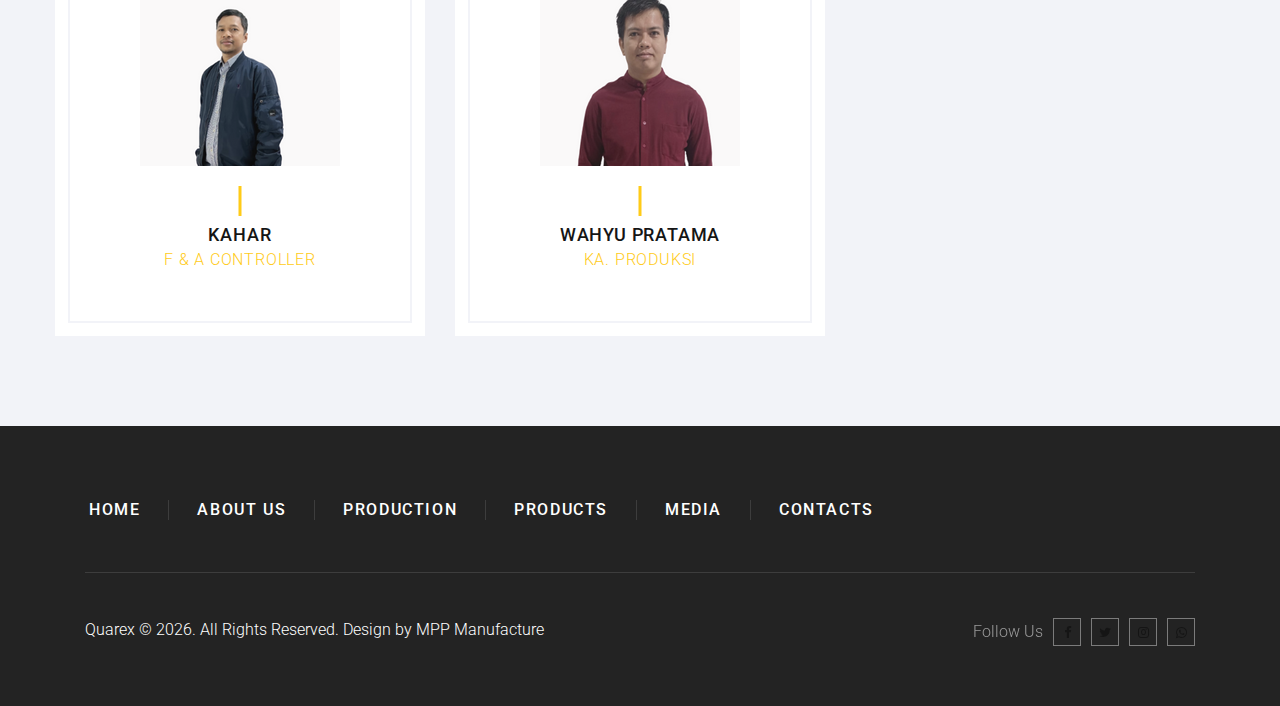
==== commit 7a4248e4: "update Oxford" ====
--- a/index.html
+++ b/index.html
@@ -78,7 +78,7 @@
                 <div class="swiper-slide-caption">
                   <div class="container">
                     <h1 data-caption-animate="fadeInUpSmall">Selamat Datang <br>di BVGARI</h1>
-                    <p class="big" style="max-width: 520px" data-caption-animate="fadeInRightSmall" data-caption-delay="300">Tempat untuk tidur nyenyak!  springbed berkualitas dengan beberapa keunggulan</p><a class="button button-primary" href="#" data-caption-animate="fadeInRightSmall" data-caption-delay="550">View all Collections</a>
+                    <p class="big" style="max-width: 520px" data-caption-animate="fadeInRightSmall" data-caption-delay="300">Tempat untuk tidur nyenyak!  springbed berkualitas dengan beberapa keunggulan</p><a class="button button-primary" href="collection.html" data-caption-animate="fadeInRightSmall" data-caption-delay="550">View all Collections</a>
                   </div>
                 </div>
               </div>
@@ -116,10 +116,10 @@
         <div class="container">
           <h2>Our Collections</h2>
           <div class="row row-70 row-lg-110 row-offset-1">
-            <div class="col-lg-6"><a class="collection" href="#">
+            <div class="col-lg-6"><a class="collection" href="oxford-headboard.html">
                 <div class="collection-img"><img src="images/product-01-470x303.jpg" alt="" width="470" height="303"/>
                 </div>
-                <h4 class="collection-title">Oxford Headboard</h4></a>
+                <h4 class="collection-title">Oxford</h4></a>
             </div>
             <div class="col-lg-6"><a class="collection" href="#">
                 <div class="collection-img"><img src="images/product-02-470x303.jpg" alt="" width="470" height="303"/>
